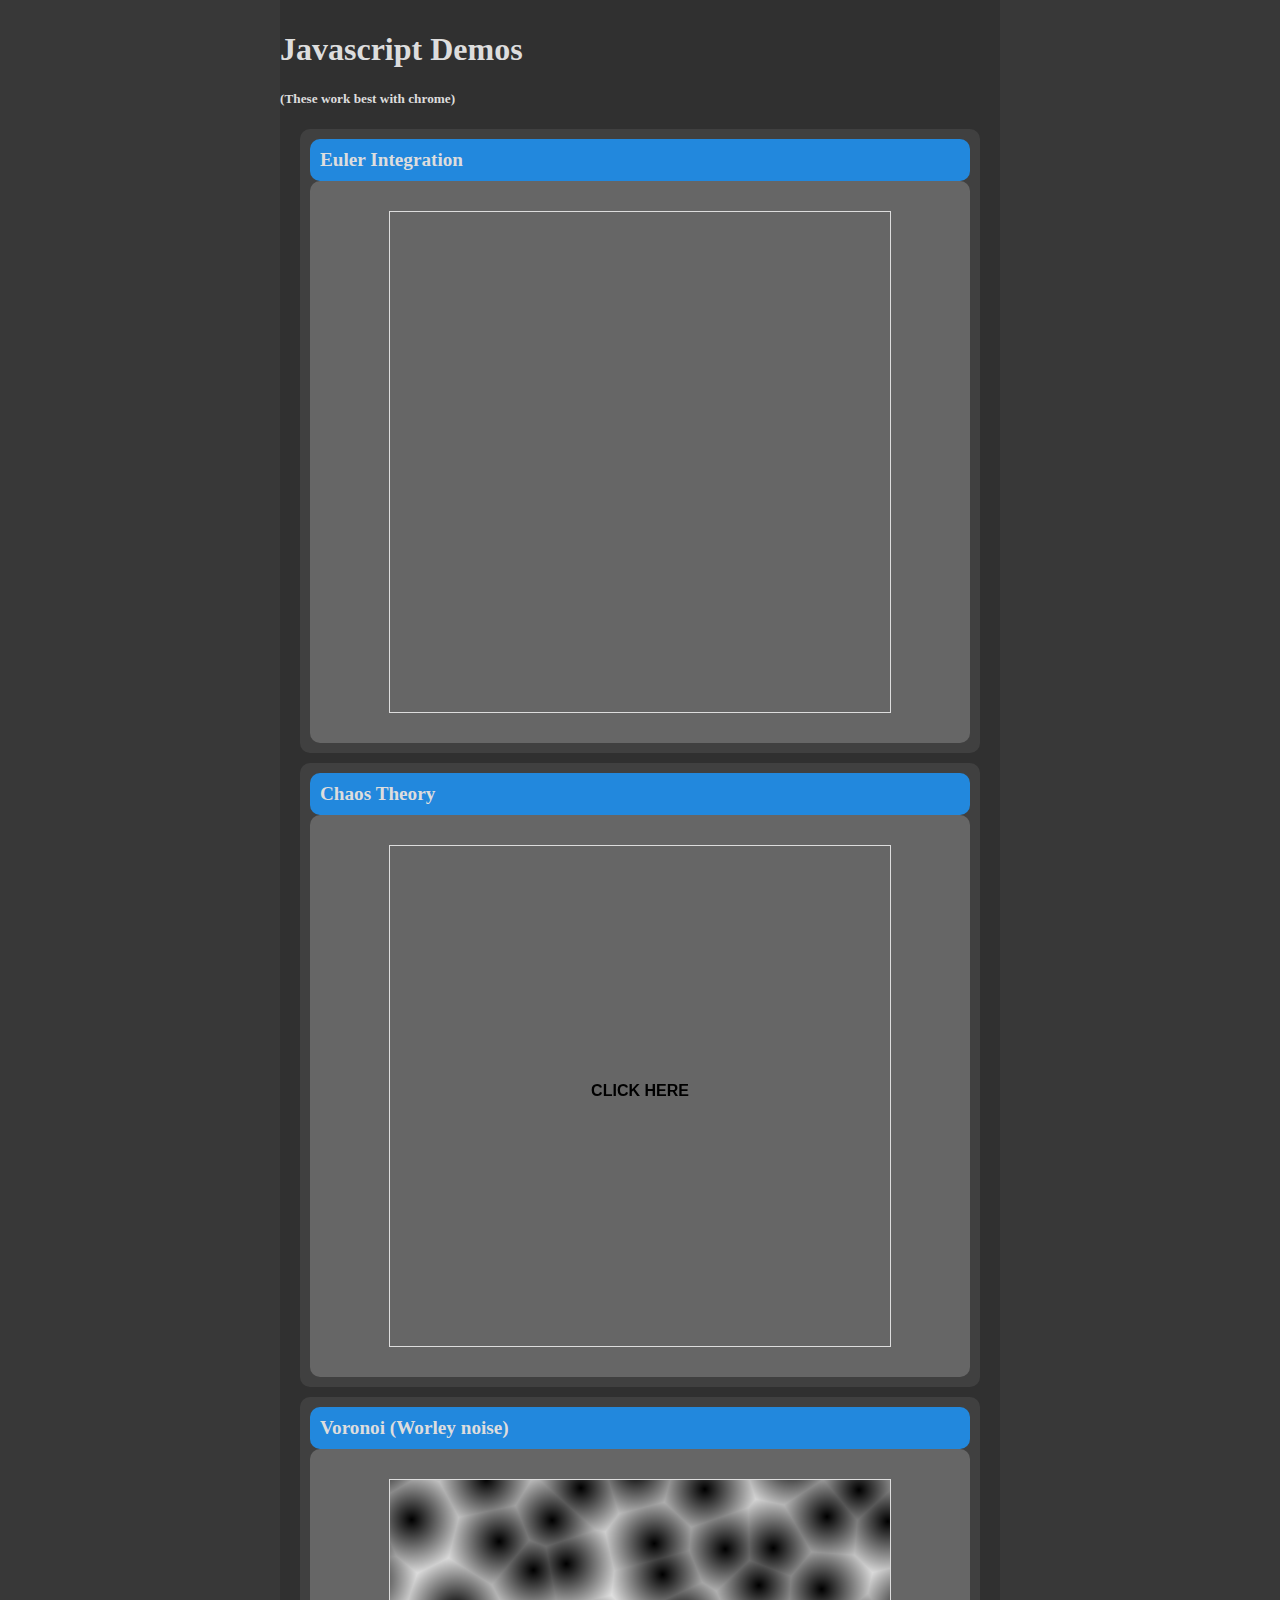
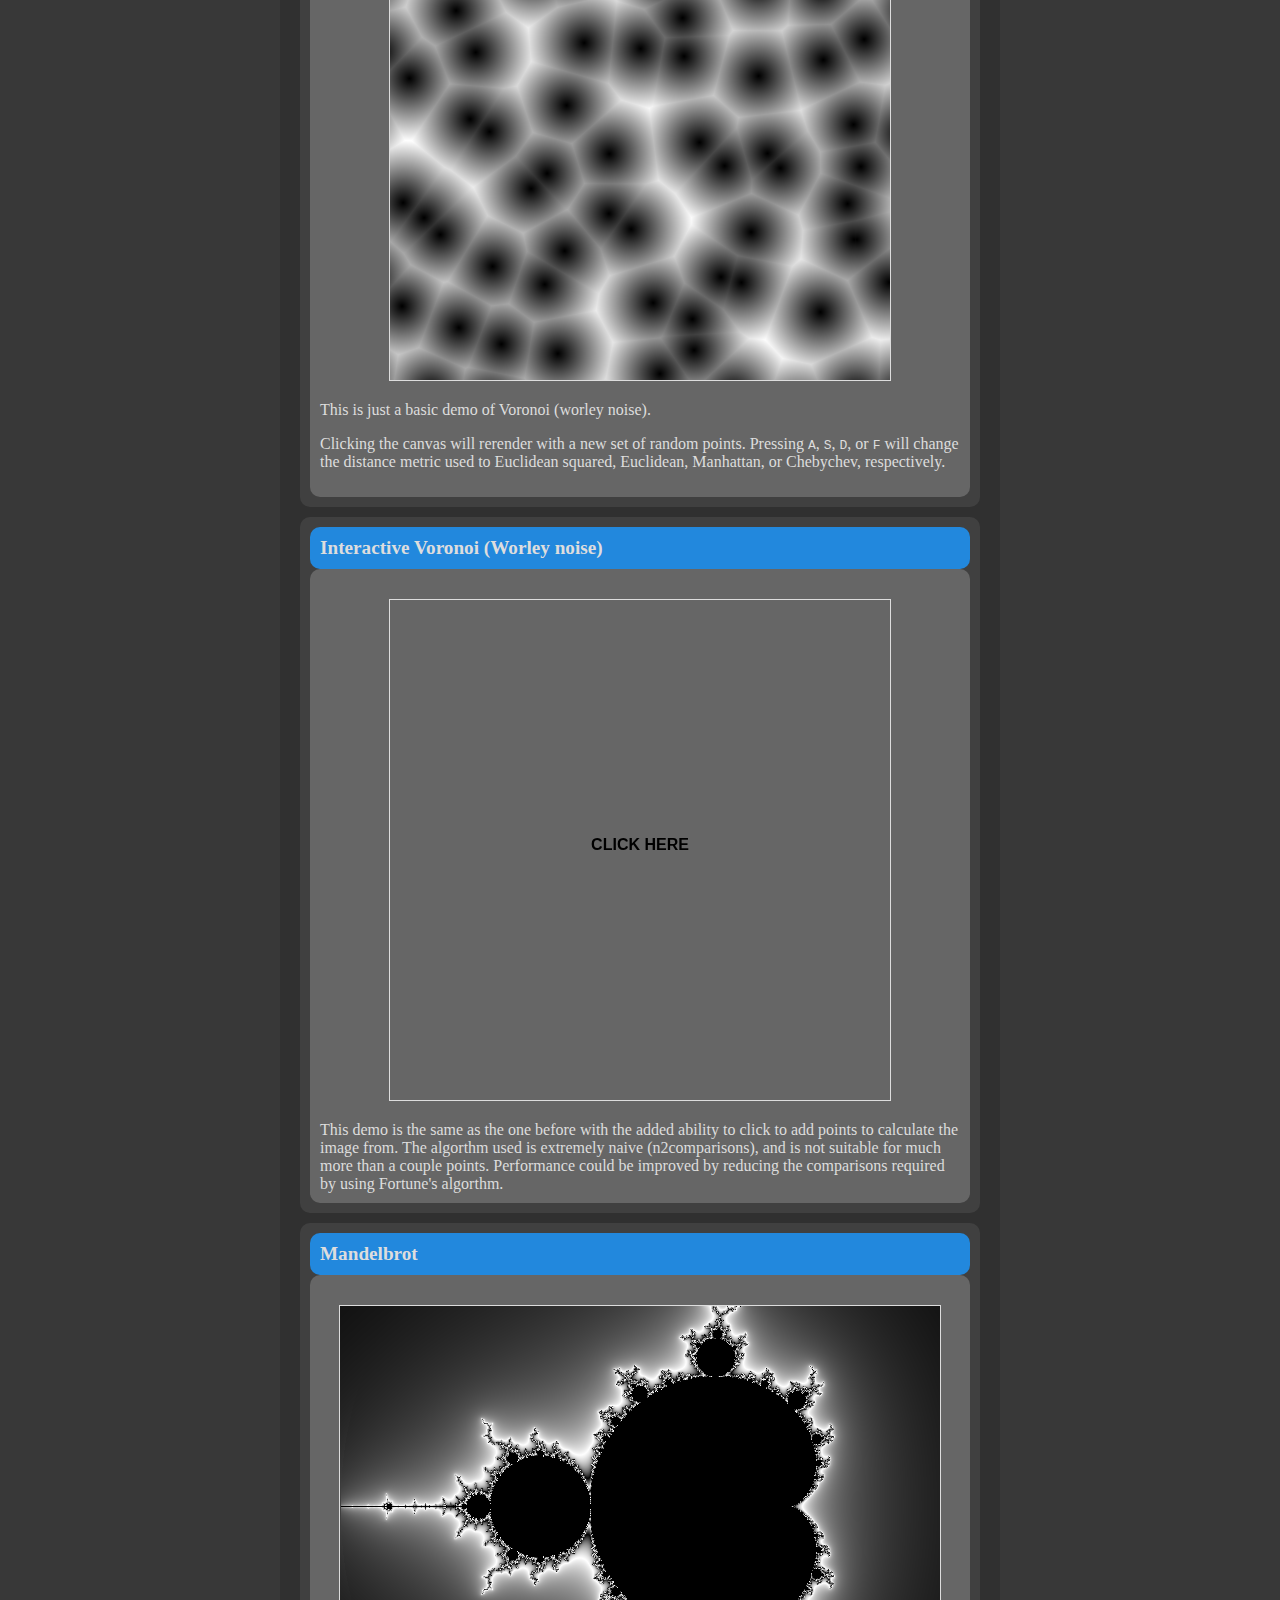
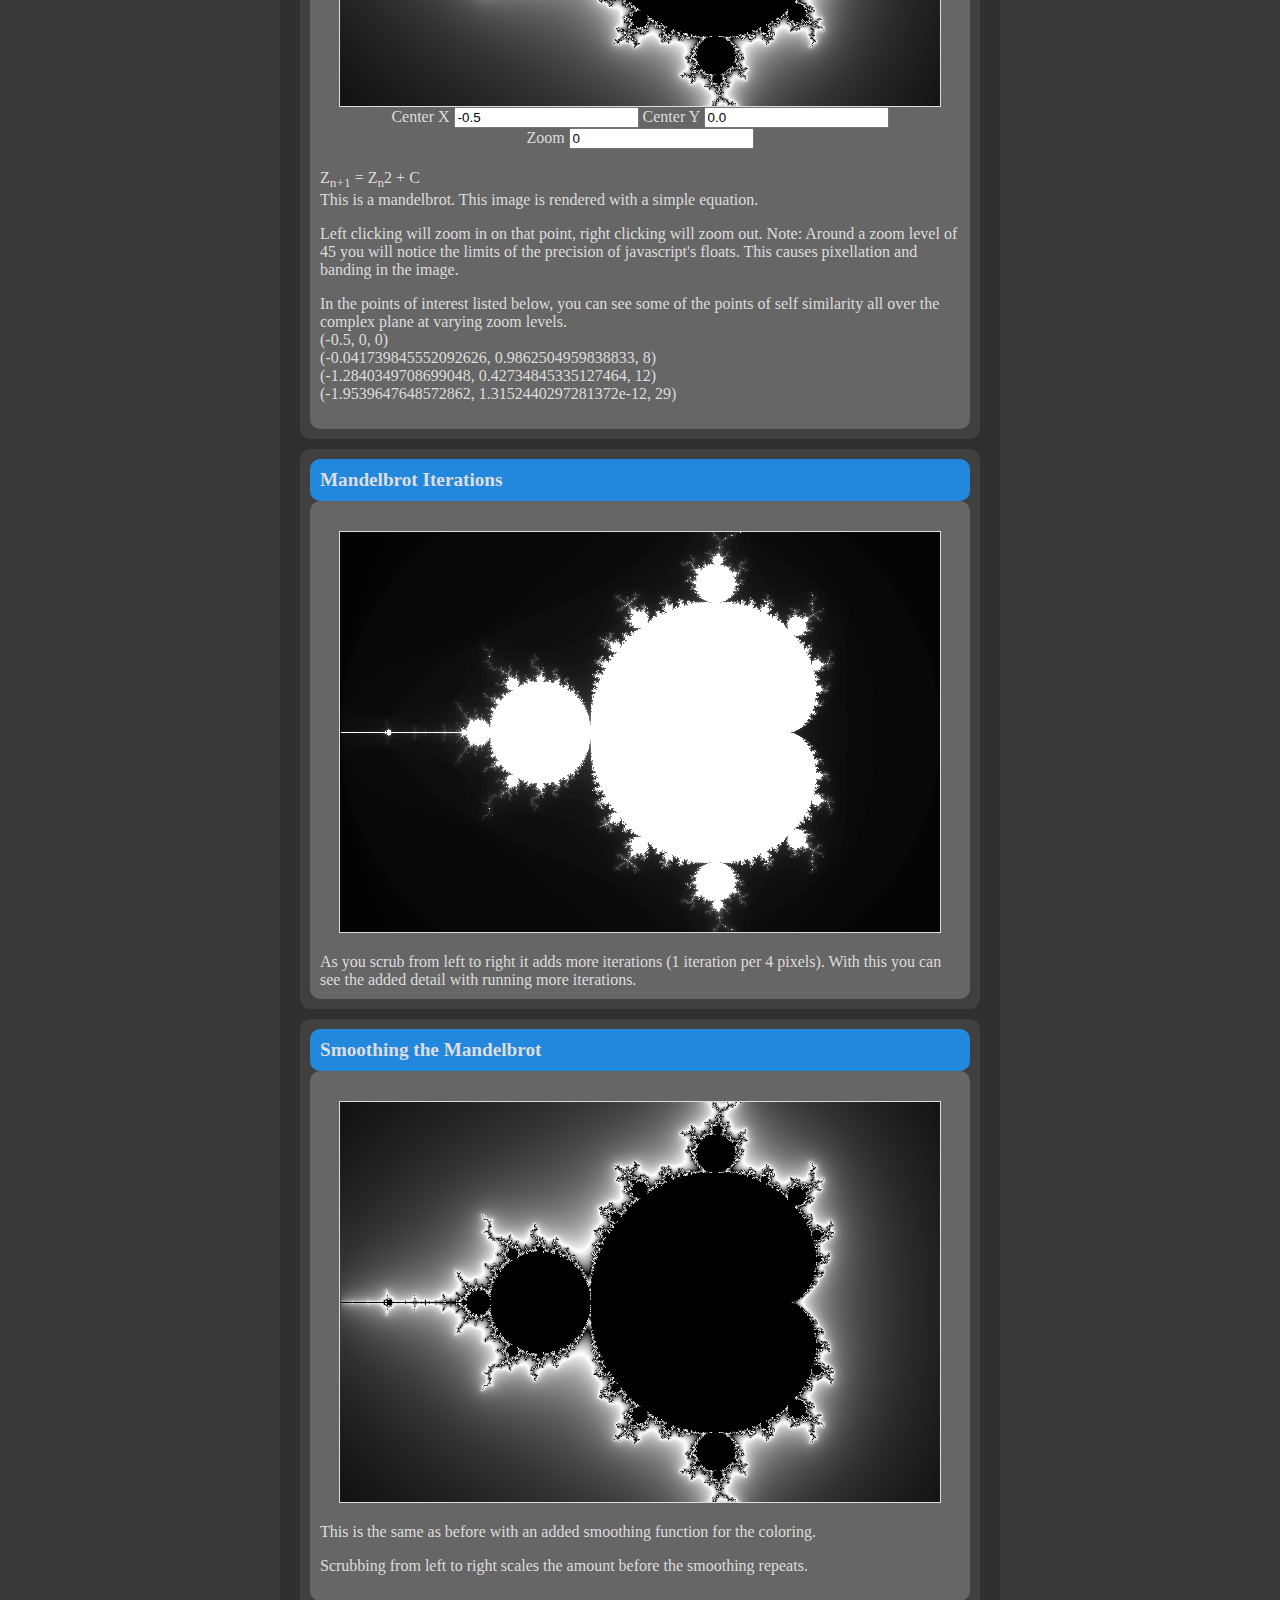
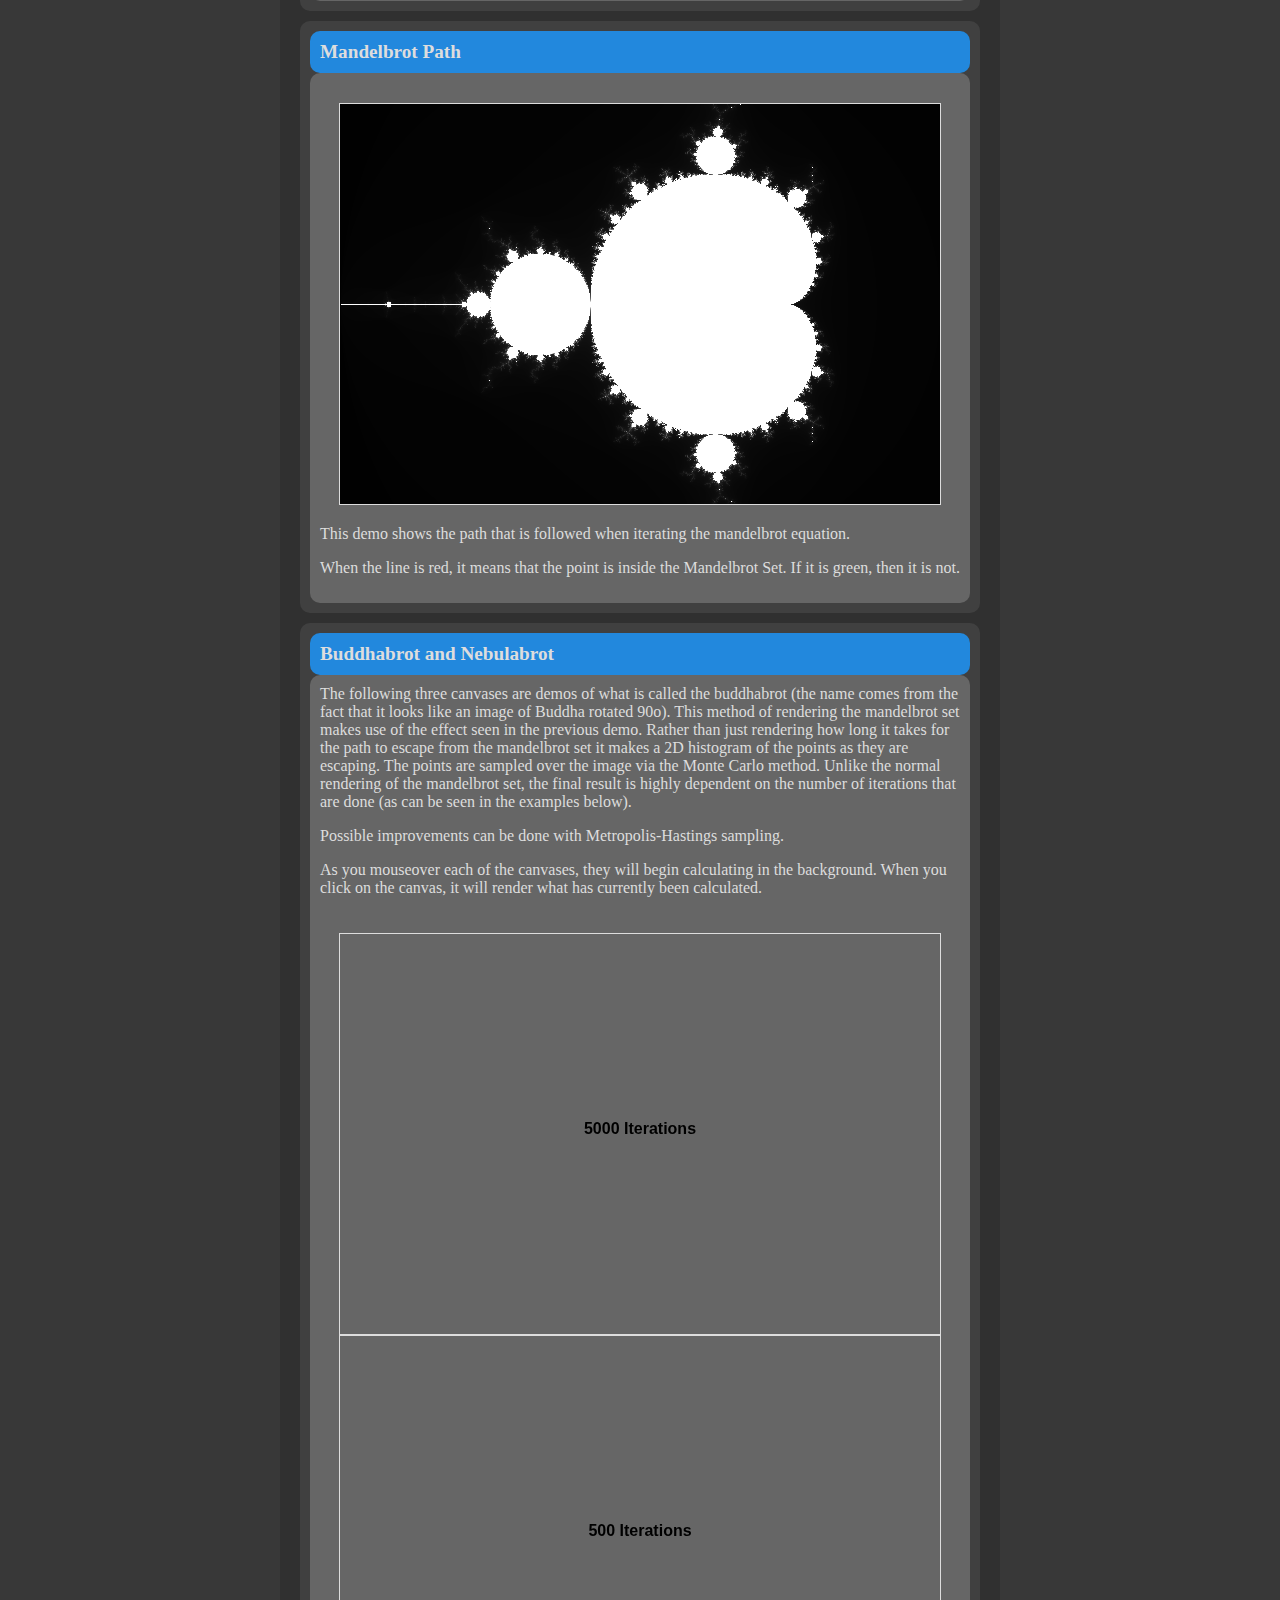
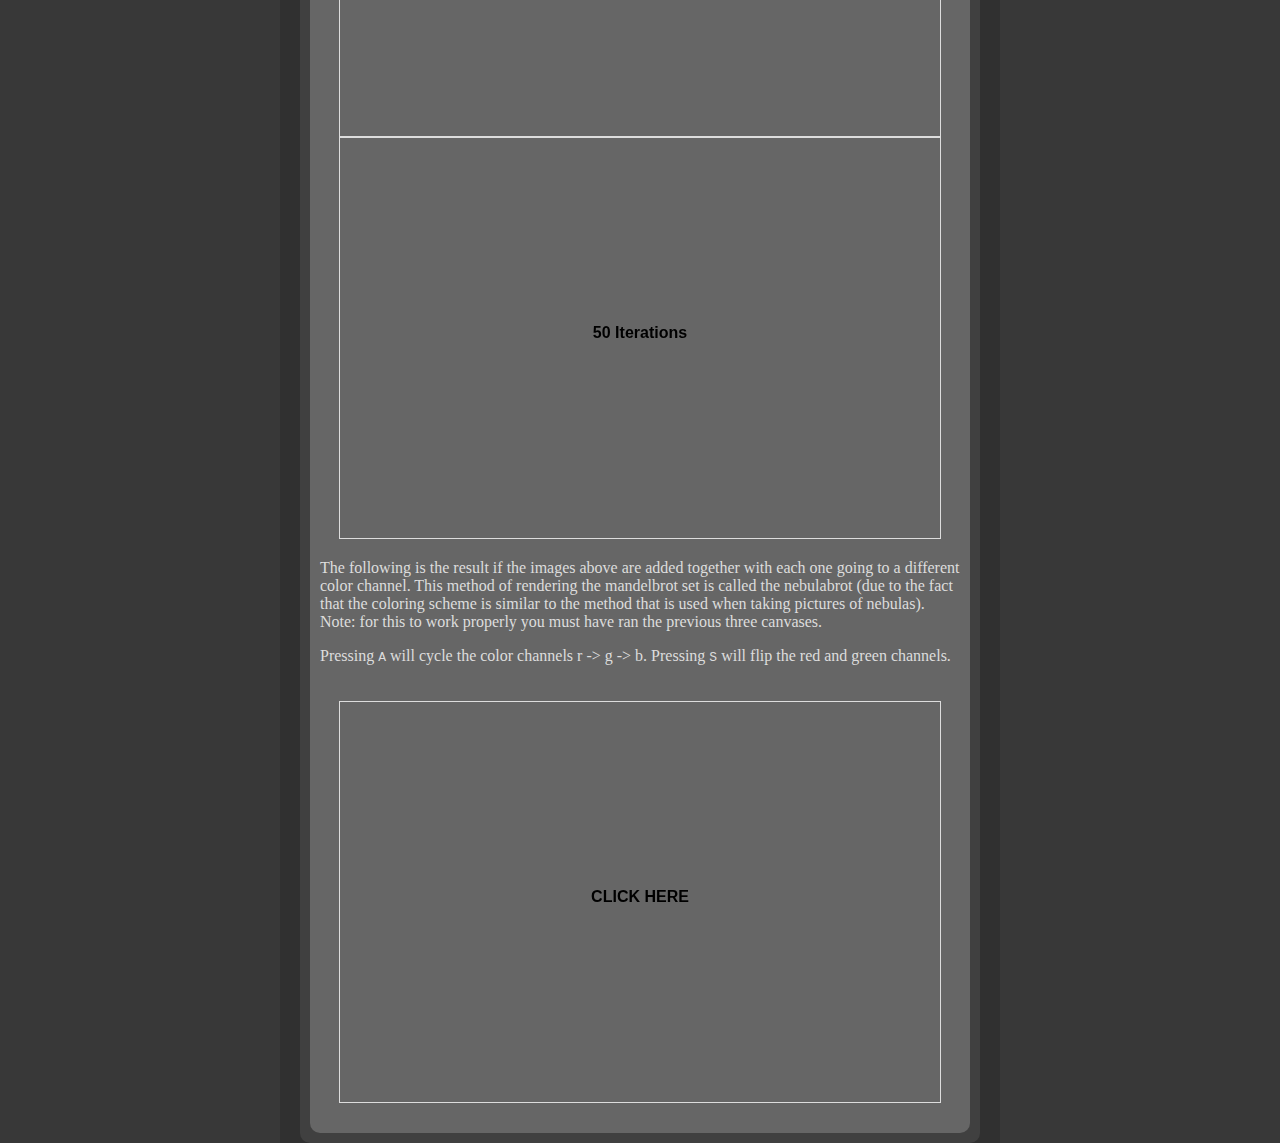
==== index.html @ dbcf8ce2 "Add Euler integration demo" ====
<html>
    <head>
        <meta charset="UTF-8">
        <title>Canvas Stuff</title>
        <link rel="stylesheet" href="base.css" />

        <script type="text/javascript" src="jquery-1.7.1.min.js"></script>
        <script type="text/javascript" src="page.js"></script>
        <script type="text/javascript" src="utils.js"></script>
        <script type="text/javascript" src="physics.js"></script>
        <script type="text/javascript" src="fractal.js"></script>
        <script type="text/javascript" src="voronoi.js"></script>
        <script type="text/javascript" src="mandelbrot.js"></script>
    </head>

    <body>
        <div class="container">
            <div class="container2">
                <h1>Javascript Demos</h1>
                <h5>(These work best with chrome)</h5>

                <div class="content">
                    <div class="title">Euler Integration</div>
                    <div class="text">
                        <div class="canvas-container">
                            <canvas id="euler" width="500" height="500" tabindex="1"></canvas>
                        </div>
                    </div>
                </div>

                <div class="content">
                    <div class="title">Chaos Theory</div>
                    <div class="text">
                        <div class="canvas-container">
                            <canvas id="chaostheory" width="500" height="500" tabindex="1"></canvas>
                        </div>
                    </div>
                </div>

                <div class="content">
                    <div class="title">Voronoi (Worley noise)</div>
                    <div class="text">
                        <div class="canvas-container">
                            <canvas id="voronoi" width="500" height="500" tabindex="1"></canvas>
                        </div>
                        This is just a basic demo of Voronoi (worley noise).
                        <p>
                        Clicking the canvas will rerender with a new set of random points. Pressing <code>A</code>, <code>S</code>, <code>D</code>, or <code>F</code> will change the distance metric used to Euclidean squared, Euclidean, Manhattan, or Chebychev, respectively.
                    </div>
                </div>

                <div class="content">
                    <div class="title">Interactive Voronoi (Worley noise)</div>
                    <div class="text">
                        <div class="canvas-container">
                            <canvas id="voronoipoints" width="500" height="500"></canvas>
                        </div>
                        This demo is the same as the one before with the added ability to click to add points to calculate the image from. The algorthm used is extremely naive (n<super>2</super>comparisons), and is not suitable for much more than a couple points. Performance could be improved by reducing the comparisons required by using Fortune's algorthm.
                    </div>
                </div>

                <div class="content">
                    <div class="title">Mandelbrot</div>
                    <div class="text">
                        <div class="canvas-container">
                            <canvas id="mandelbrot" width="600" height="400"></canvas>
                            <label for="centerx">Center X</label>
                            <input type="text" id="centerx" value="-0.5" />
                            <label for="centery">Center Y</label>
                            <input type="text" id="centery" value="0.0" />
                            <br>
                            <label for="zoom">Zoom</label>
                            <input type="text" id="zoom" value="0"/>
                        </div>
                        Z<sub>n+1</sub> = Z<sub>n</sub><super>2</super> + C<br>
                        This is a mandelbrot. This image is rendered with a simple equation.
                        <p>
                        Left clicking will zoom in on that point, right clicking will zoom out. Note: Around a zoom level of 45 you will notice the limits of the precision of javascript's floats. This causes pixellation and banding in the image.
                        <p>
                        In the points of interest listed below, you can see some of the points of self similarity all over the complex plane at varying zoom levels.<br>
                        <coord>(-0.5, 0, 0)</coord><br>
                        <coord>(-0.041739845552092626, 0.9862504959838833, 8)</coord><br>
                        <coord>(-1.2840349708699048, 0.42734845335127464, 12)</coord><br>
                        <coord>(-1.9539647648572862, 1.3152440297281372e-12, 29)</coord><br>
                    </div>
                </div>

                <div class="content">
                    <div class="title">Mandelbrot Iterations</div>
                    <div class="text">
                        <div class="canvas-container">
                            <canvas id="mandelbrotiteration" width="600" height="400"></canvas>
                        </div>
                        As you scrub from left to right it adds more iterations (1 iteration per 4 pixels). With this you can see the added detail with running more iterations.
                    </div>
                </div>

                <div class="content">
                    <div class="title">Smoothing the Mandelbrot</div>
                    <div class="text">
                        <div class="canvas-container">
                            <canvas id="mandelbrotsmooth" width="600" height="400"></canvas>
                        </div>
                        This is the same as before with an added smoothing function for the coloring.
                        <p>
                        Scrubbing from left to right scales the amount before the smoothing repeats.
                    </div>
                </div>

                <div class="content">
                    <div class="title">Mandelbrot Path</div>
                    <div class="text">
                        <div class="canvas-container">
                            <canvas id="mandelbrotpath" width="600" height="400"></canvas>
                        </div>
                        This demo shows the path that is followed when iterating the mandelbrot equation.
                        <p>
                        When the line is red, it means that the point is inside the Mandelbrot Set. If it is green, then it is not.
                    </div>
                </div>

                <div class="content">
                    <div class="title">Buddhabrot and Nebulabrot</div>
                    <div class="text">
                        The following three canvases are demos of what is called the buddhabrot (the name comes from the fact that it looks like an image of Buddha rotated 90<super>o</super>). This method of rendering the mandelbrot set makes use of the effect seen in the previous demo. Rather than just rendering how long it takes for the path to escape from the mandelbrot set it makes a 2D histogram of the points as they are escaping. The points are sampled over the image via the Monte Carlo method. Unlike the normal rendering of the mandelbrot set, the final result is highly dependent on the number of iterations that are done (as can be seen in the examples below).
                        <p>
                        Possible improvements can be done with Metropolis-Hastings sampling.
                        <p>
                        As you mouseover each of the canvases, they will begin calculating in the background. When you click on the canvas, it will render what has currently been calculated.
                        <div class="canvas-container">
                            <canvas id="buddhabrot_red" width="600" height="400"></canvas>
                            <canvas id="buddhabrot_green" width="600" height="400"></canvas>
                            <canvas id="buddhabrot_blue" width="600" height="400"></canvas>
                        </div>
                        The following is the result if the images above are added together with each one going to a different color channel. This method of rendering the mandelbrot set is called the nebulabrot (due to the fact that the coloring scheme is similar to the method that is used when taking pictures of nebulas). Note: for this to work properly you must have ran the previous three canvases.
                        <p>
                        Pressing <code>A</code> will cycle the color channels r -> g -> b.
                        Pressing <code>S</code> will flip the red and green channels.
                        <div class="canvas-container">
                            <canvas id="nebulabrot" width="600" height="400" tabindex="2"></canvas>
                        </div>
                    </div>
                </div>

            </div>
        </div>

    </body>
</html>
---- base.css ----
html {
    height: 100%;
}

body {
    background-color: #383838;
    margin: 0;
    padding: 0;
    height: 100%;
}

.canvas-container {
    text-align: center;
    padding-top: 20px;
    padding-bottom: 20px;
}

canvas {
    display: inline;
    margin-right: auto;
    margin-left: auto;
    border-style:solid;
    border-width:1px;
}

.container {
    background-color: #303030;
    color: #DDDDDD;
    margin-right: auto;
    margin-left: auto;
    width: 720px;
    /*height: 100%;*/
}

.container2 {
    margin-right: auto;
    margin-left: auto;
    width: 720px;
    padding: 10px 0px 0px 0px;
}

.content {
    background-color: #404040;
    color: #DDDDDD;
    margin: 0px 20px 10px 20px;
    padding: 10px 10px 10px 10px;

    -moz-border-radius: 10px;
    border-radius: 10px;
}
.content:hover{
    background-color: #505050;
}

.text {
    background-color: #666;
    color: #DDDDDD;
    padding: 10px 10px 10px 10px;

    -moz-border-radius: 10px;
    border-radius: 10px;
}

.title {
    background-color: #2288DD;
    color: #DDDDDD;
    padding: 10px 10px 10px 10px;
    font-weight: bold;
    font-size: 120%;

    -moz-border-radius: 10px;
    border-radius: 10px;
}
a {
    text-decoration:  none;
}
a:visited {
    color: #00AAAA;

}
a:hover {
    color: #00FFFF;
}

.shadow {
    box-shadow: 3px 3px 4px #000;
}
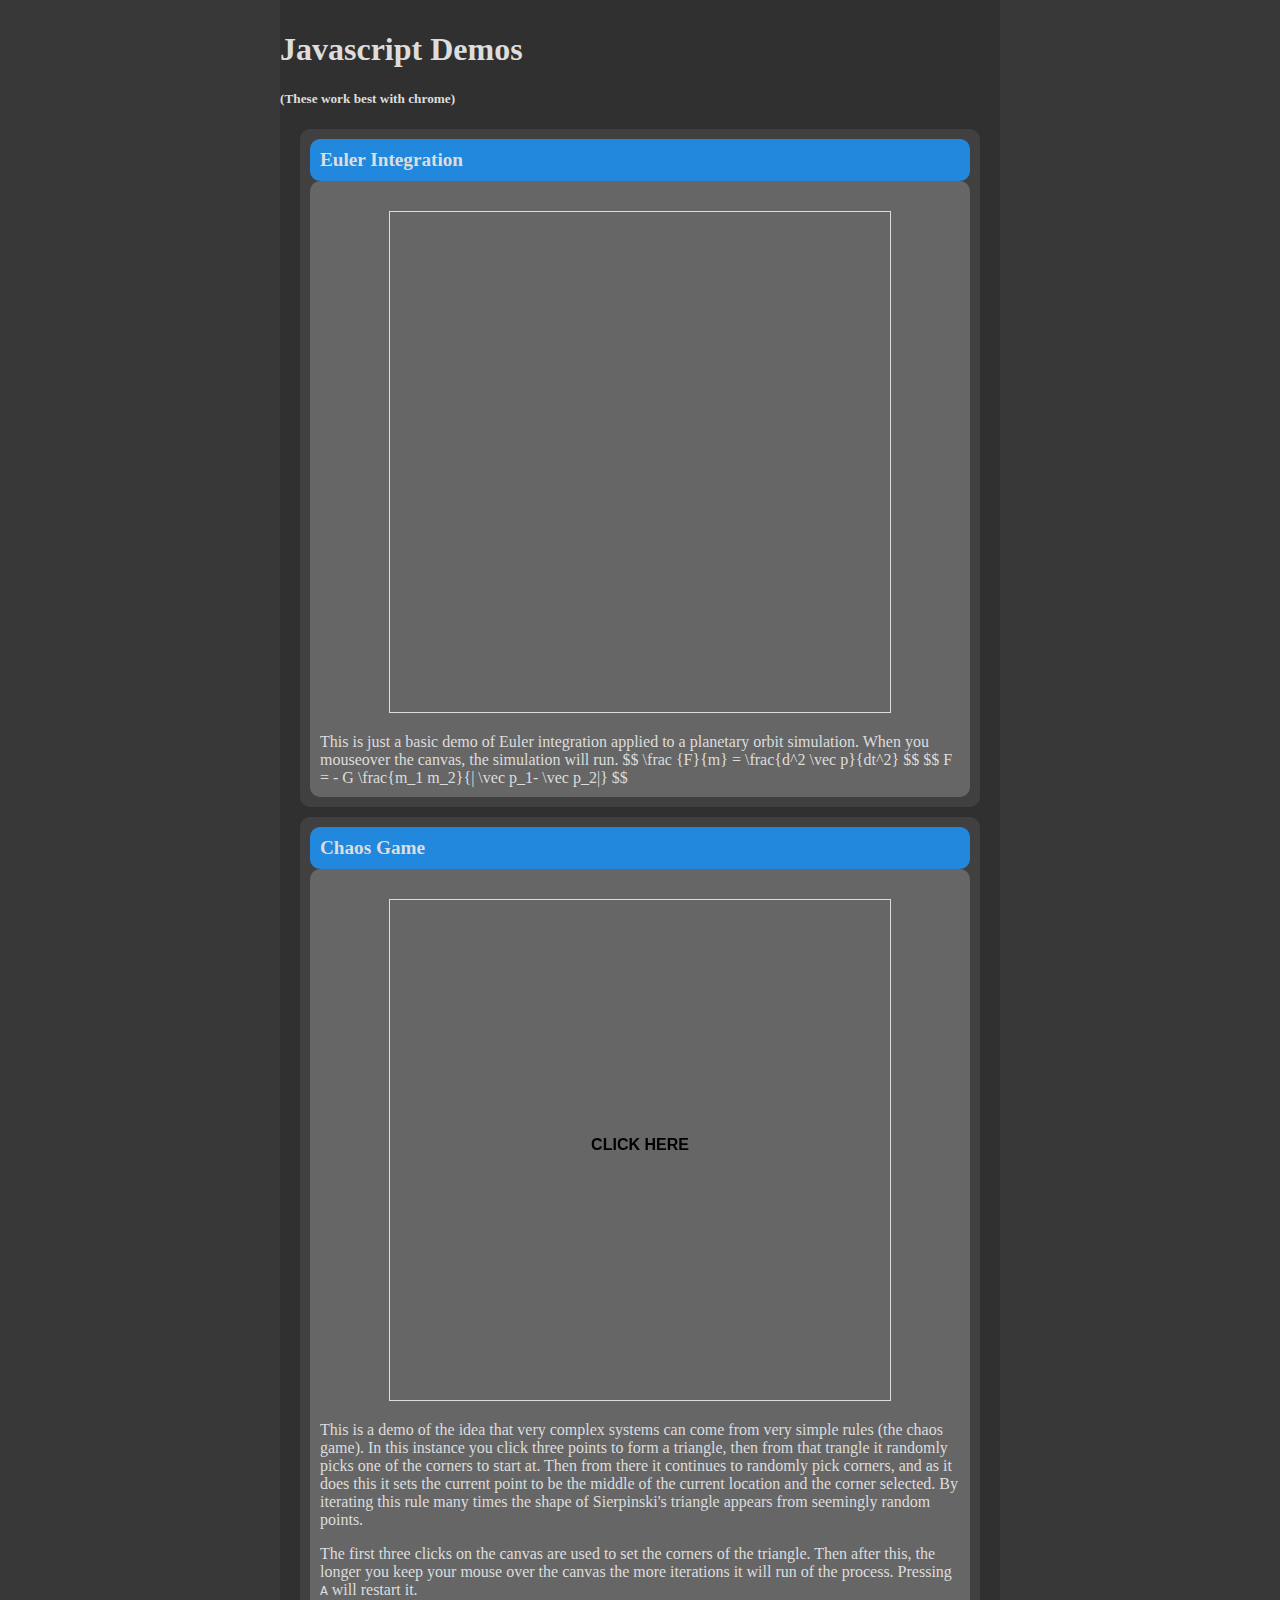
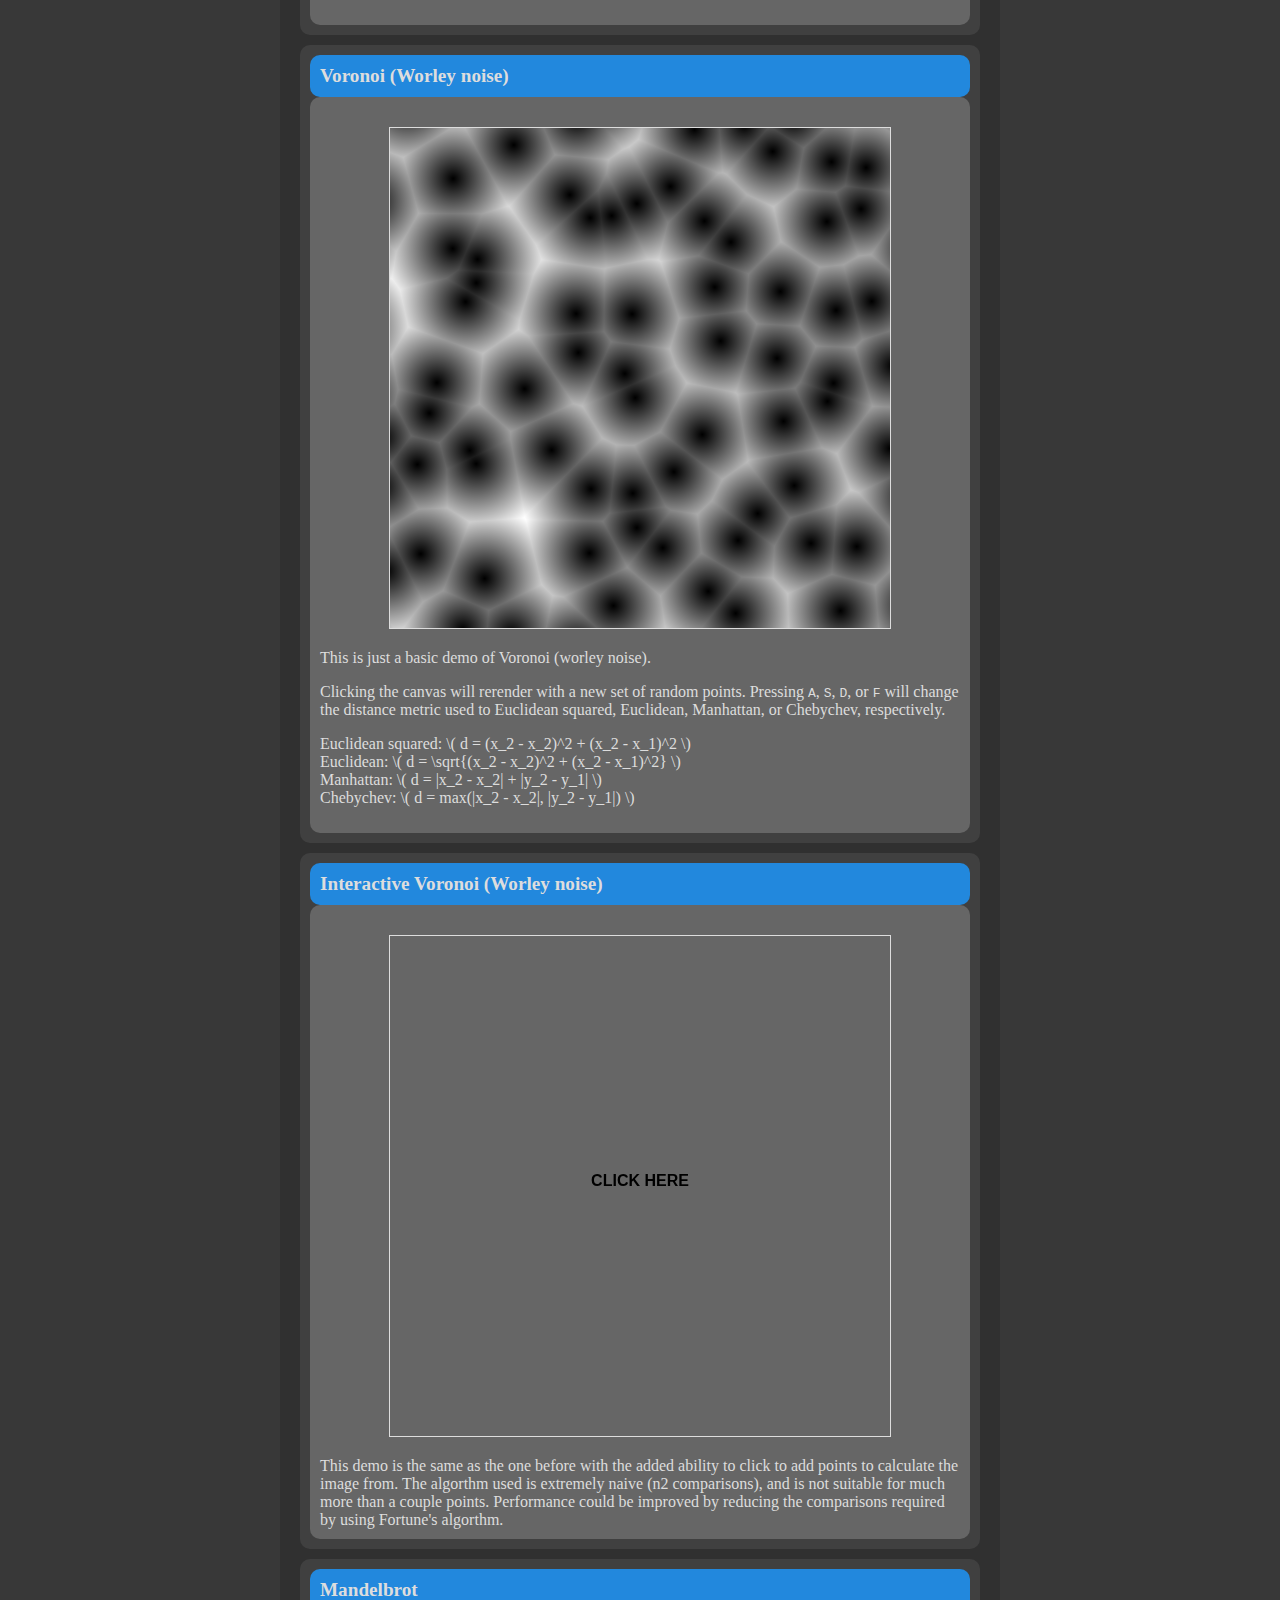
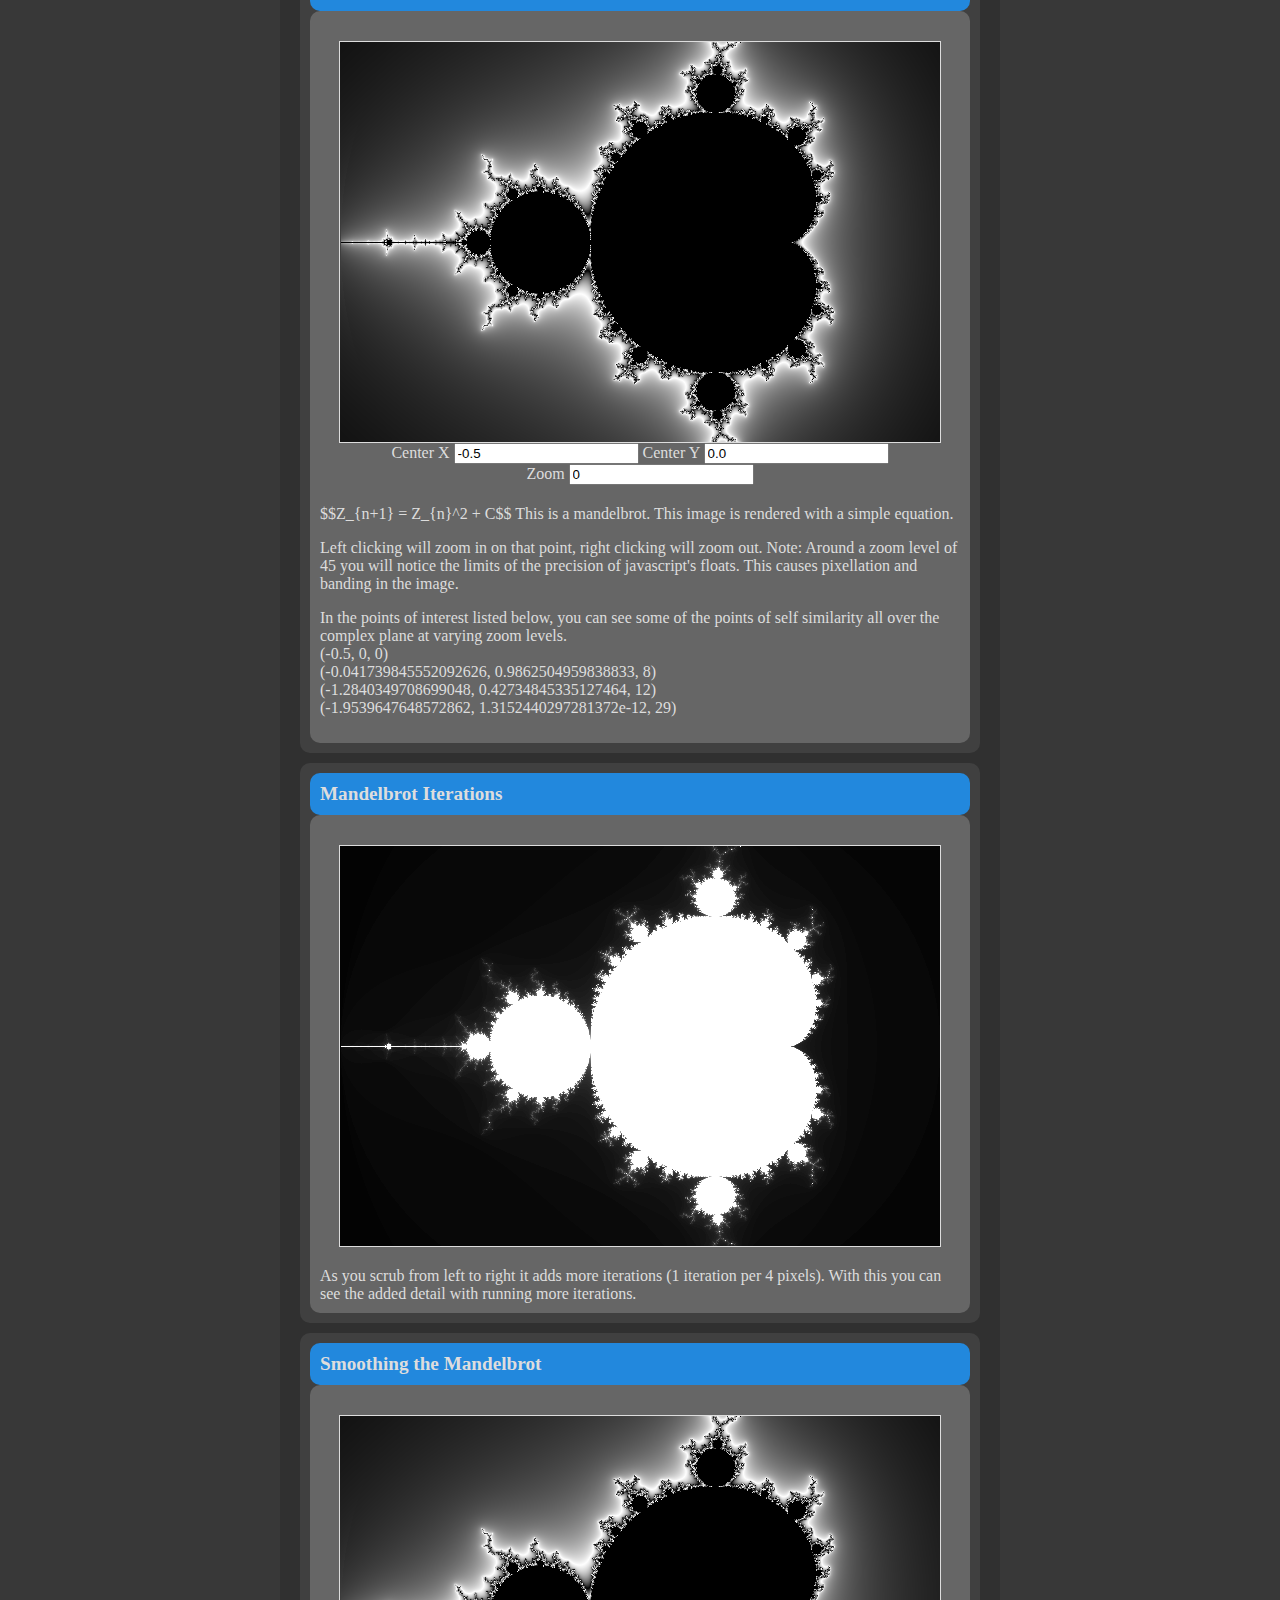
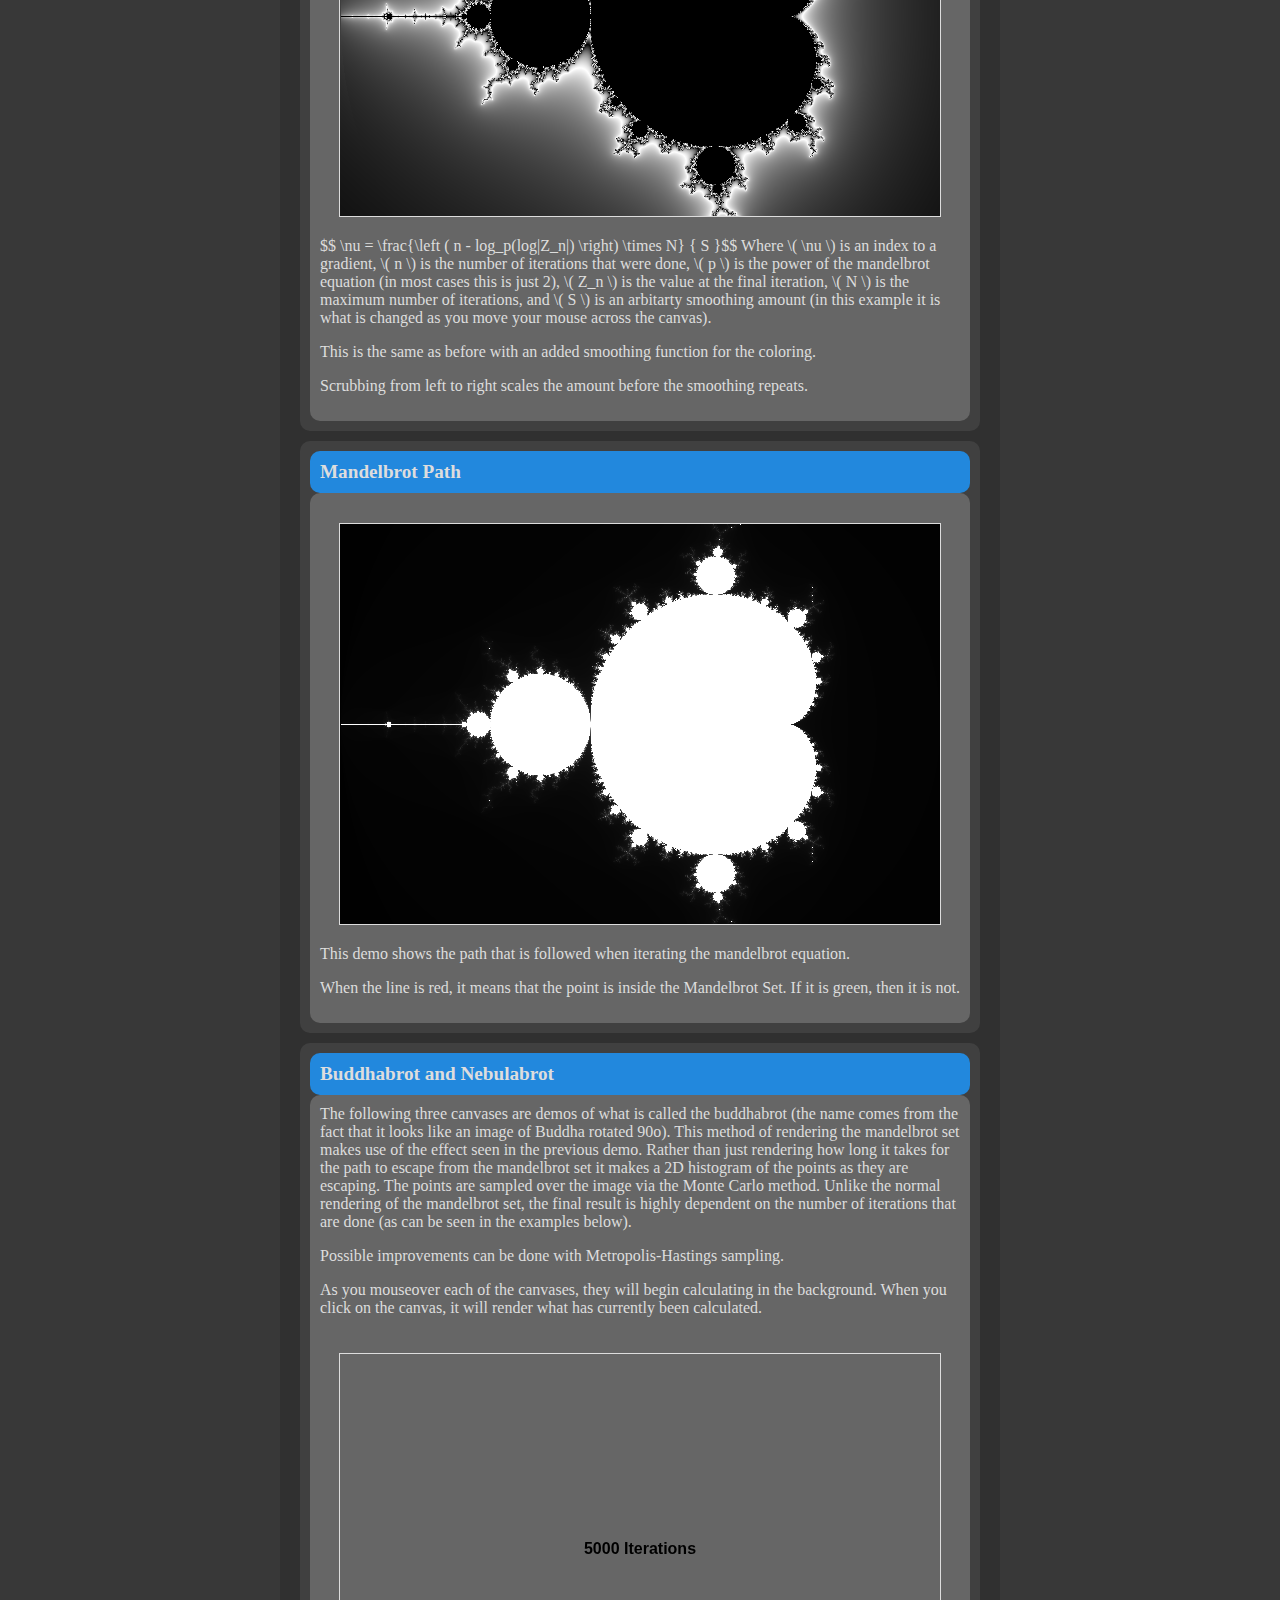
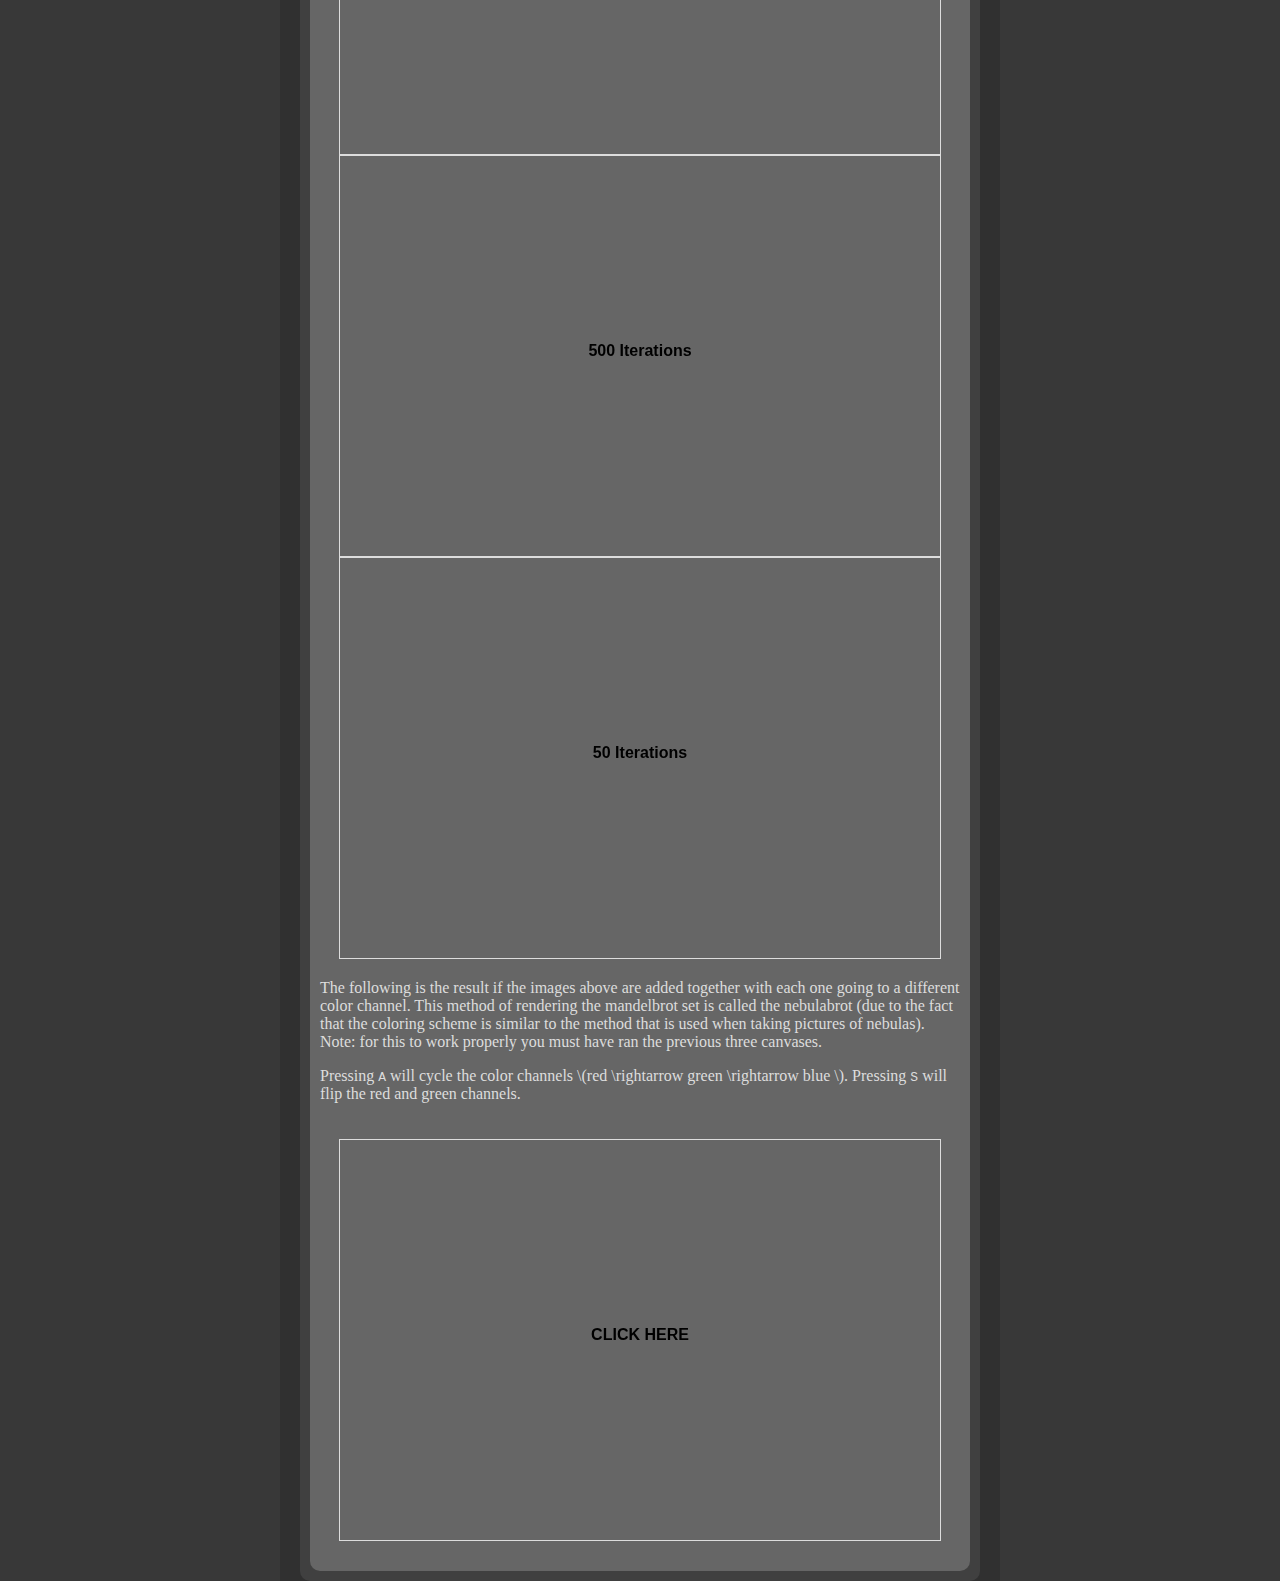
==== commit b7babfbb: "Add MathJax rendering" ====
--- a/index.html
+++ b/index.html
@@ -5,6 +5,8 @@
         <link rel="stylesheet" href="base.css" />
 
         <script type="text/javascript" src="jquery-1.7.1.min.js"></script>
+
+        <script type="text/javascript" src="http://cdn.mathjax.org/mathjax/latest/MathJax.js?config=TeX-AMS-MML_HTMLorMML"></script>
         <script type="text/javascript" src="page.js"></script>
         <script type="text/javascript" src="utils.js"></script>
         <script type="text/javascript" src="physics.js"></script>
@@ -25,15 +27,21 @@
                         <div class="canvas-container">
                             <canvas id="euler" width="500" height="500" tabindex="1"></canvas>
                         </div>
+                        This is just a basic demo of Euler integration applied to a planetary orbit simulation. When you mouseover the canvas, the simulation will run.
+                        $$ \frac {F}{m} = \frac{d^2 \vec p}{dt^2} $$
+                        $$ F = - G \frac{m_1 m_2}{| \vec p_1- \vec p_2|} $$
                     </div>
                 </div>
 
                 <div class="content">
-                    <div class="title">Chaos Theory</div>
+                    <div class="title">Chaos Game</div>
                     <div class="text">
                         <div class="canvas-container">
-                            <canvas id="chaostheory" width="500" height="500" tabindex="1"></canvas>
+                            <canvas id="chaosgame" width="500" height="500" tabindex="1"></canvas>
                         </div>
+                        This is a demo of the idea that very complex systems can come from very simple rules (the chaos game). In this instance you click three points to form a triangle, then from that trangle it randomly picks one of the corners to start at. Then from there it continues to randomly pick corners, and as it does this it sets the current point to be the middle of the current location and the corner selected. By iterating this rule many times the shape of Sierpinski's triangle appears from seemingly random points.
+                        <p>
+                        The first three clicks on the canvas are used to set the corners of the triangle. Then after this, the longer you keep your mouse over the canvas the more iterations it will run of the process. Pressing <code>A</code> will restart it.
                     </div>
                 </div>
 
@@ -46,6 +54,14 @@
                         This is just a basic demo of Voronoi (worley noise).
                         <p>
                         Clicking the canvas will rerender with a new set of random points. Pressing <code>A</code>, <code>S</code>, <code>D</code>, or <code>F</code> will change the distance metric used to Euclidean squared, Euclidean, Manhattan, or Chebychev, respectively.
+                        <p>
+                        Euclidean squared: \( d = (x_2 - x_2)^2 + (x_2 - x_1)^2 \)
+                        <br>
+                        Euclidean: \( d = \sqrt{(x_2 - x_2)^2 + (x_2 - x_1)^2} \)
+                        <br>
+                        Manhattan: \( d = |x_2 - x_2| + |y_2 - y_1| \)
+                        <br>
+                        Chebychev: \( d = max(|x_2 - x_2|, |y_2 - y_1|) \)
                     </div>
                 </div>
 
@@ -55,7 +71,7 @@
                         <div class="canvas-container">
                             <canvas id="voronoipoints" width="500" height="500"></canvas>
                         </div>
-                        This demo is the same as the one before with the added ability to click to add points to calculate the image from. The algorthm used is extremely naive (n<super>2</super>comparisons), and is not suitable for much more than a couple points. Performance could be improved by reducing the comparisons required by using Fortune's algorthm.
+                        This demo is the same as the one before with the added ability to click to add points to calculate the image from. The algorthm used is extremely naive (n<super>2</super> comparisons), and is not suitable for much more than a couple points. Performance could be improved by reducing the comparisons required by using Fortune's algorthm.
                     </div>
                 </div>
 
@@ -72,7 +88,7 @@
                             <label for="zoom">Zoom</label>
                             <input type="text" id="zoom" value="0"/>
                         </div>
-                        Z<sub>n+1</sub> = Z<sub>n</sub><super>2</super> + C<br>
+                        $$Z_{n+1} = Z_{n}^2 + C$$
                         This is a mandelbrot. This image is rendered with a simple equation.
                         <p>
                         Left clicking will zoom in on that point, right clicking will zoom out. Note: Around a zoom level of 45 you will notice the limits of the precision of javascript's floats. This causes pixellation and banding in the image.
@@ -101,6 +117,9 @@
                         <div class="canvas-container">
                             <canvas id="mandelbrotsmooth" width="600" height="400"></canvas>
                         </div>
+                        $$ \nu = \frac{\left ( n - log_p(log|Z_n|) \right) \times N} { S }$$
+                        Where \( \nu \) is an index to a gradient, \( n \) is the number of iterations that were done, \( p \) is the power of the mandelbrot equation (in most cases this is just 2), \( Z_n \) is the value at the final iteration, \( N \) is the maximum number of iterations, and \( S \) is an arbitarty smoothing amount (in this example it is what is changed as you move your mouse across the canvas).
+                        <p>
                         This is the same as before with an added smoothing function for the coloring.
                         <p>
                         Scrubbing from left to right scales the amount before the smoothing repeats.
@@ -134,7 +153,7 @@
                         </div>
                         The following is the result if the images above are added together with each one going to a different color channel. This method of rendering the mandelbrot set is called the nebulabrot (due to the fact that the coloring scheme is similar to the method that is used when taking pictures of nebulas). Note: for this to work properly you must have ran the previous three canvases.
                         <p>
-                        Pressing <code>A</code> will cycle the color channels r -> g -> b.
+                        Pressing <code>A</code> will cycle the color channels \(red \rightarrow green \rightarrow blue \).
                         Pressing <code>S</code> will flip the red and green channels.
                         <div class="canvas-container">
                             <canvas id="nebulabrot" width="600" height="400" tabindex="2"></canvas>
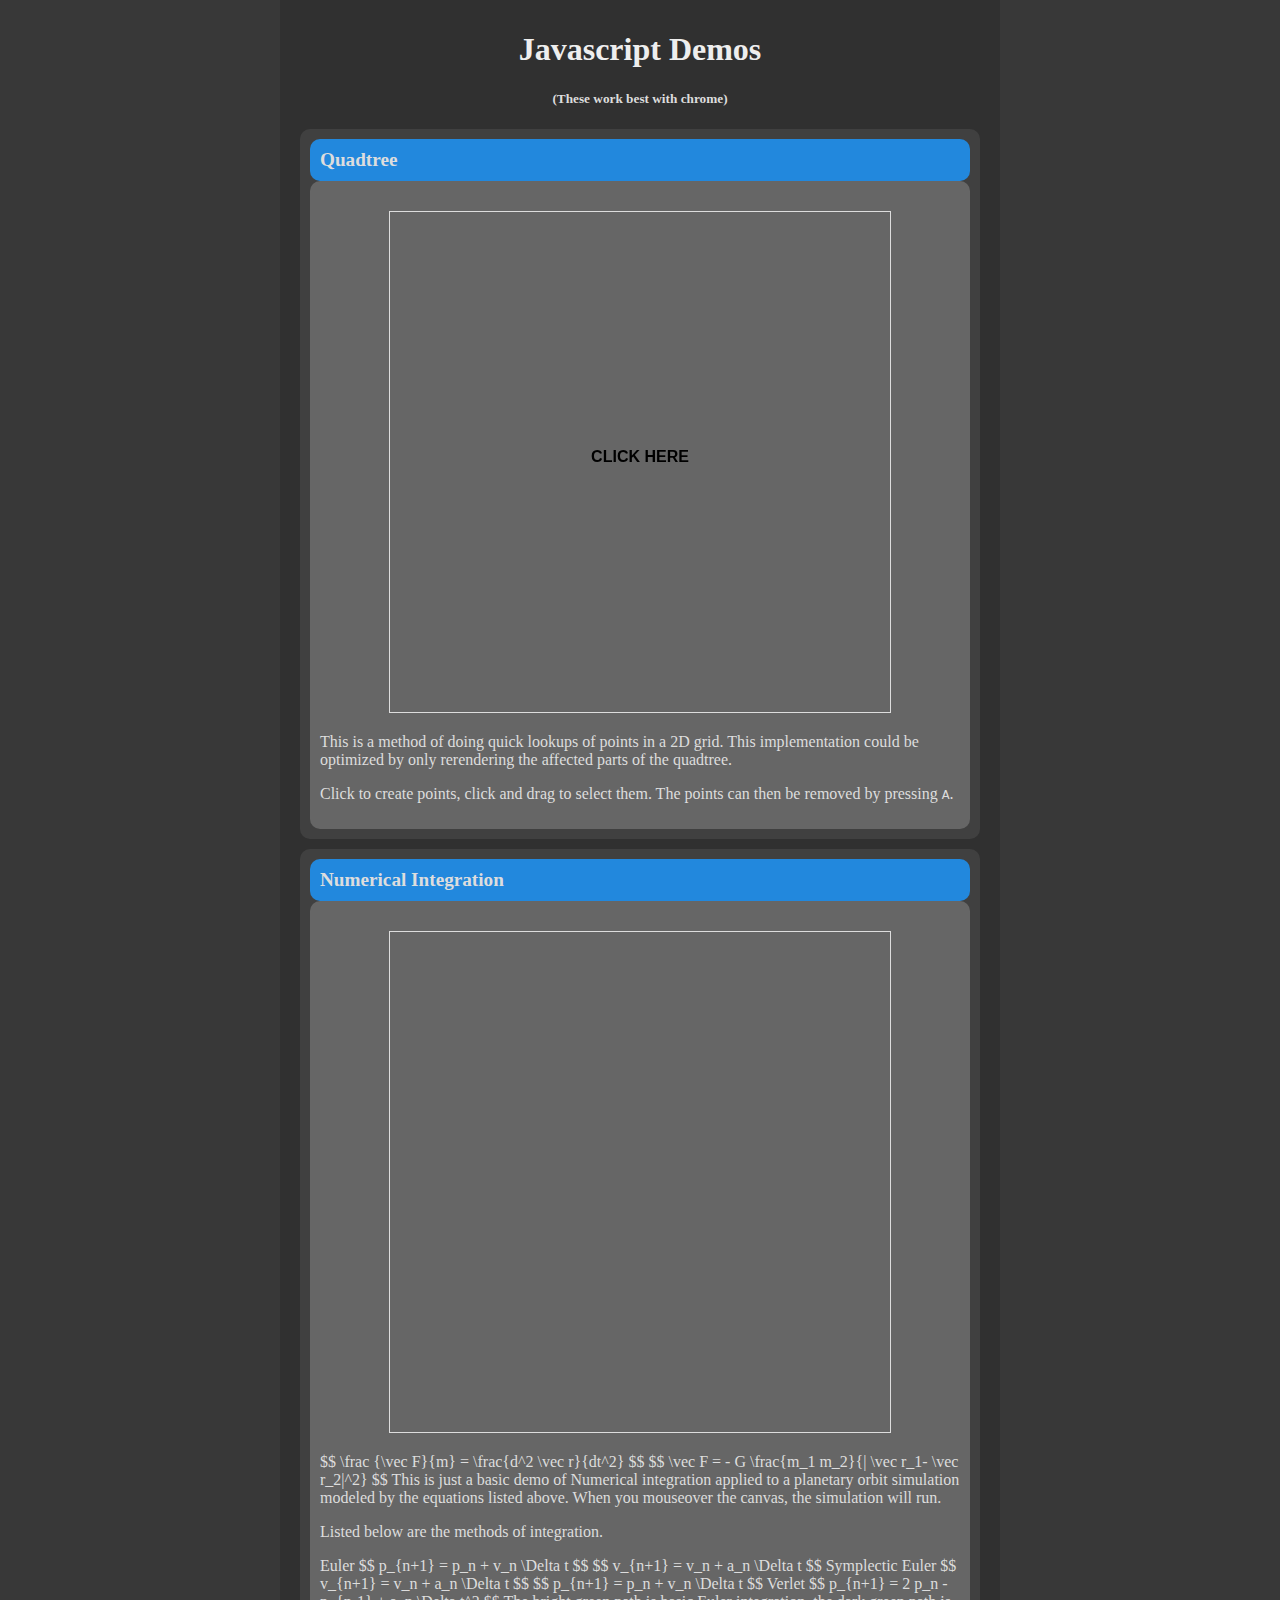
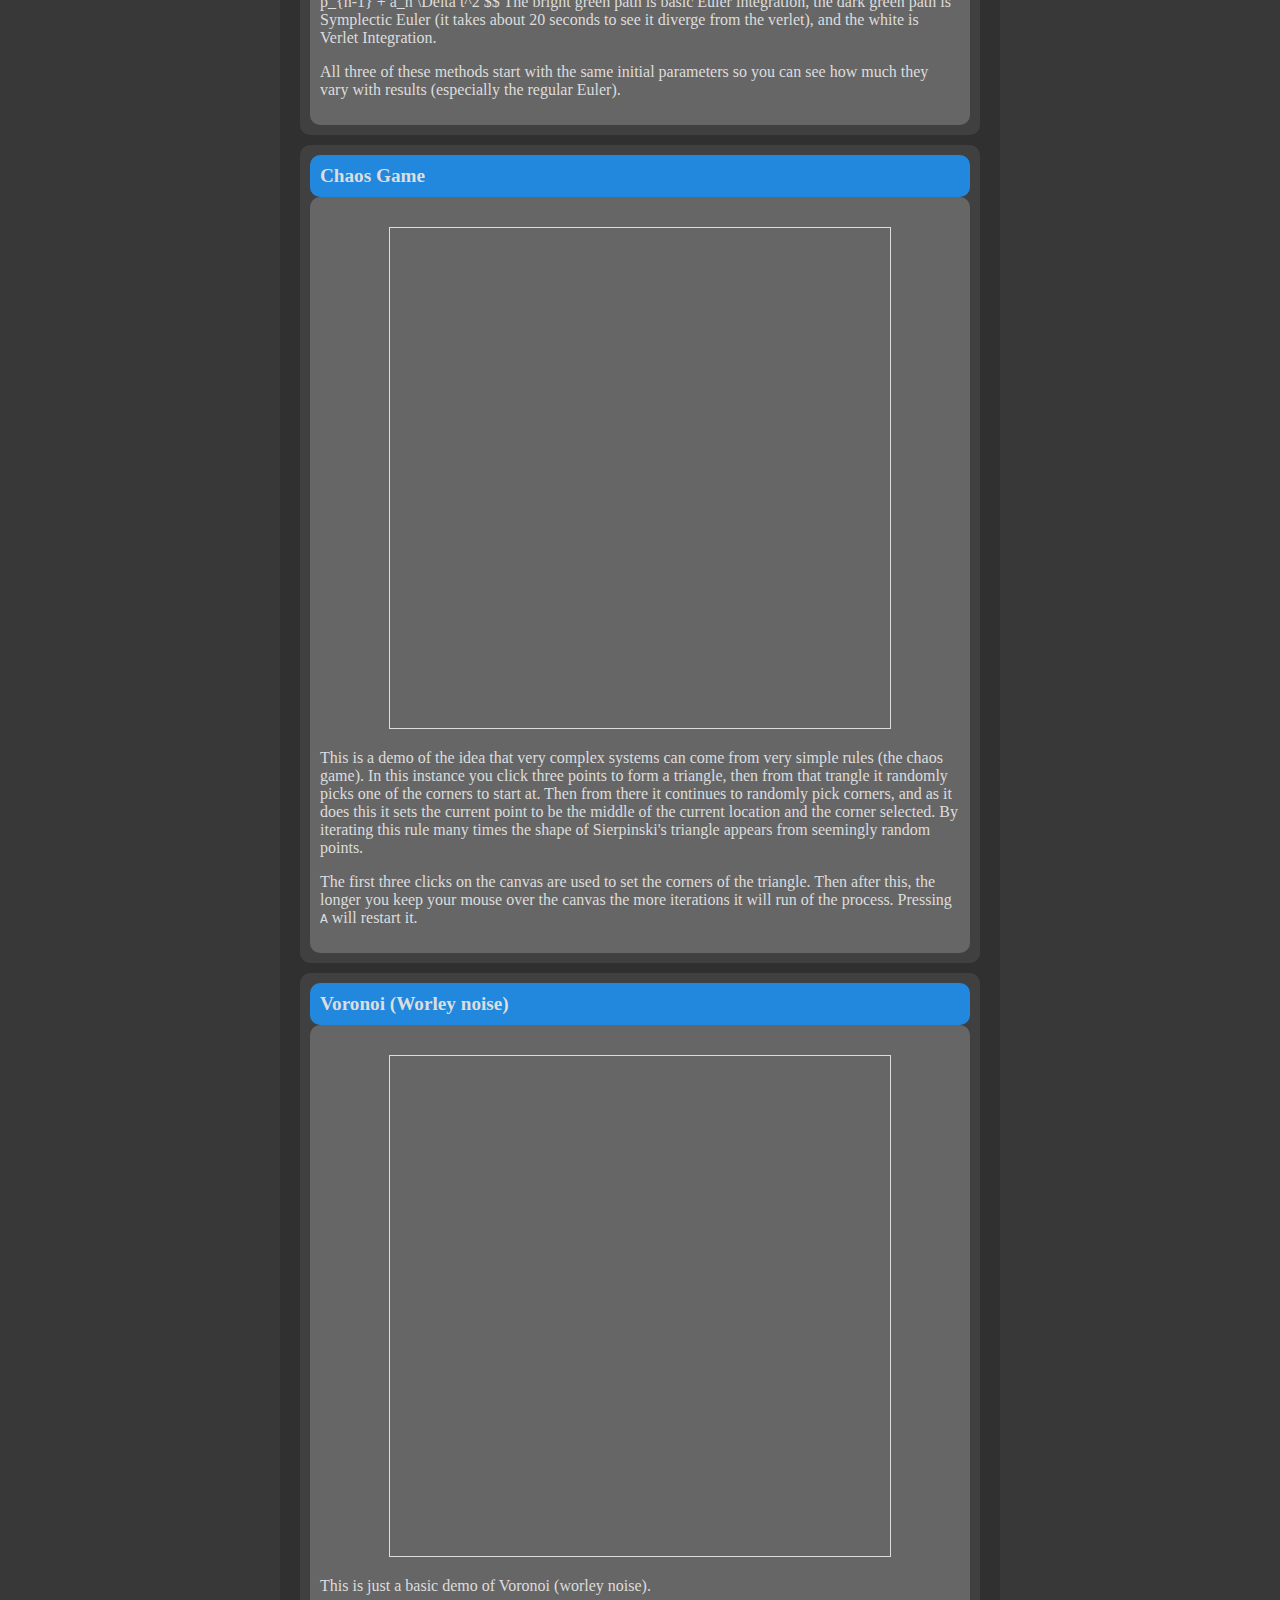
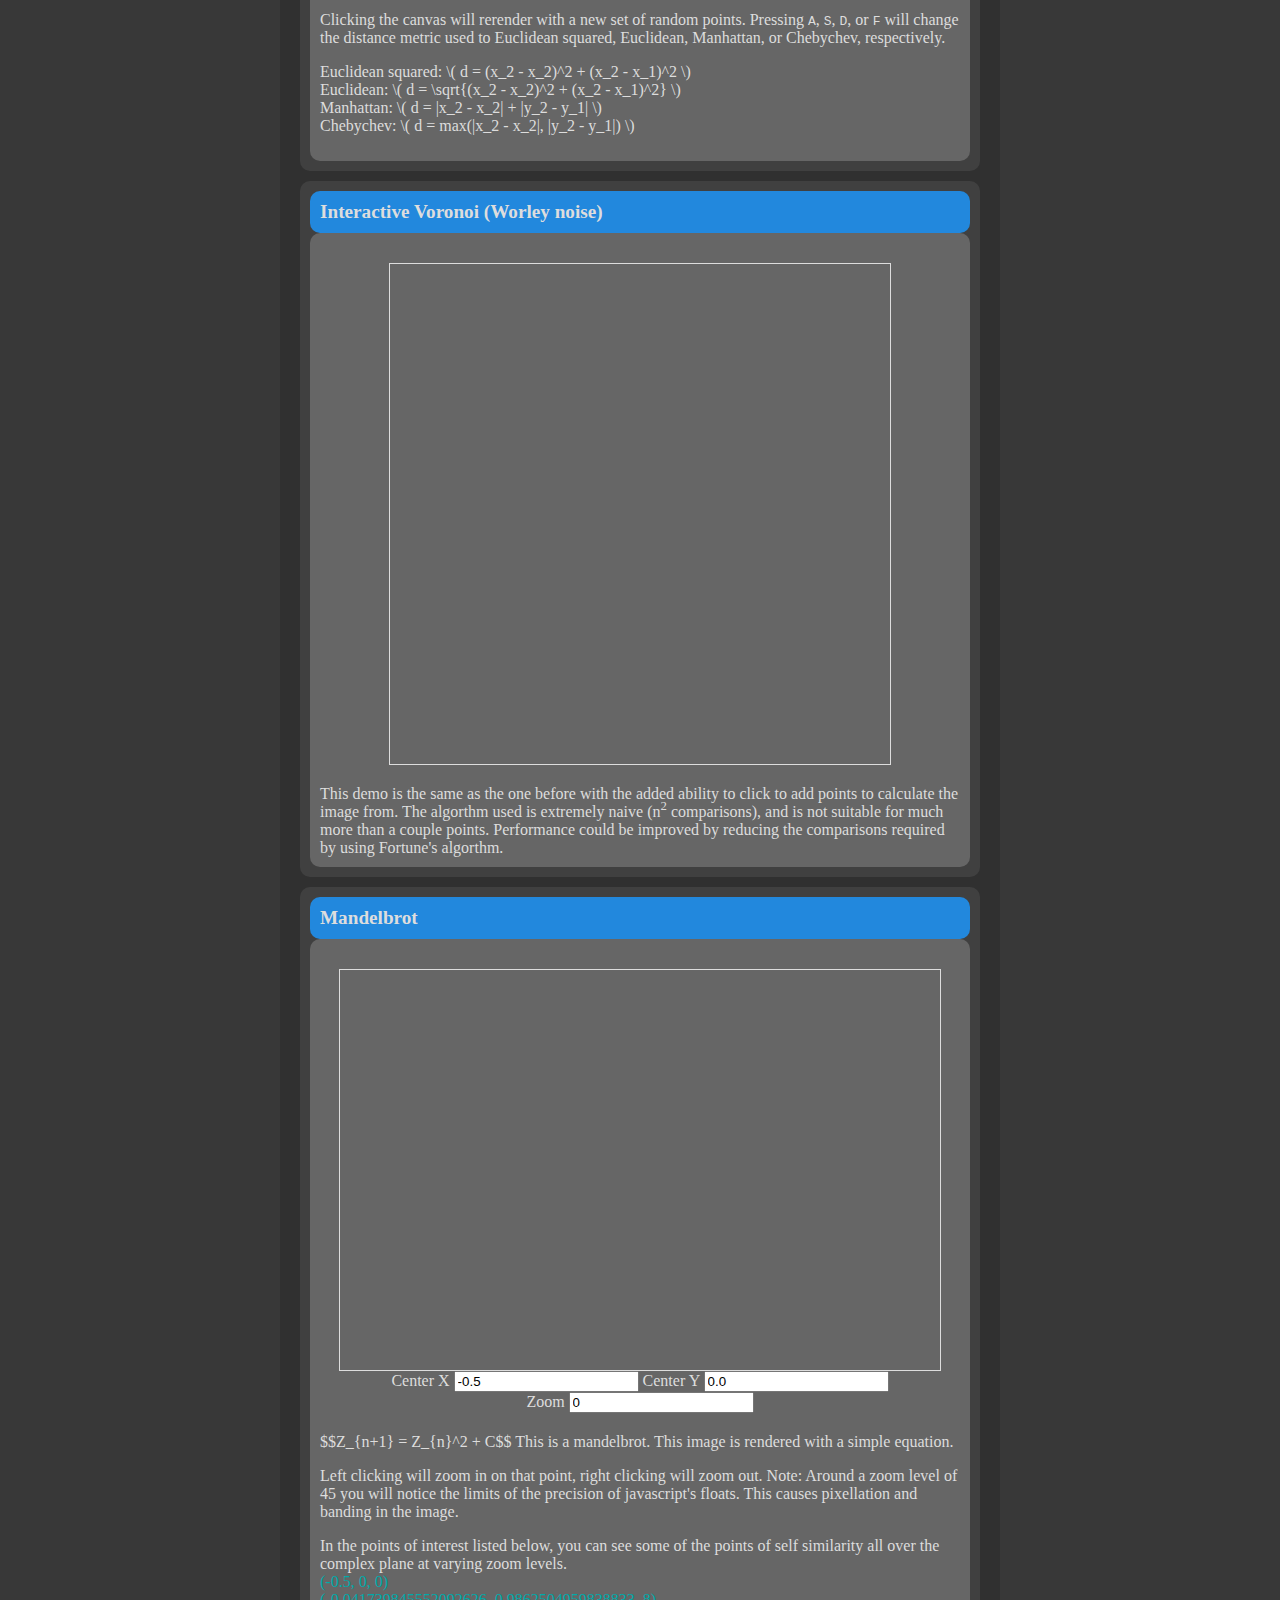
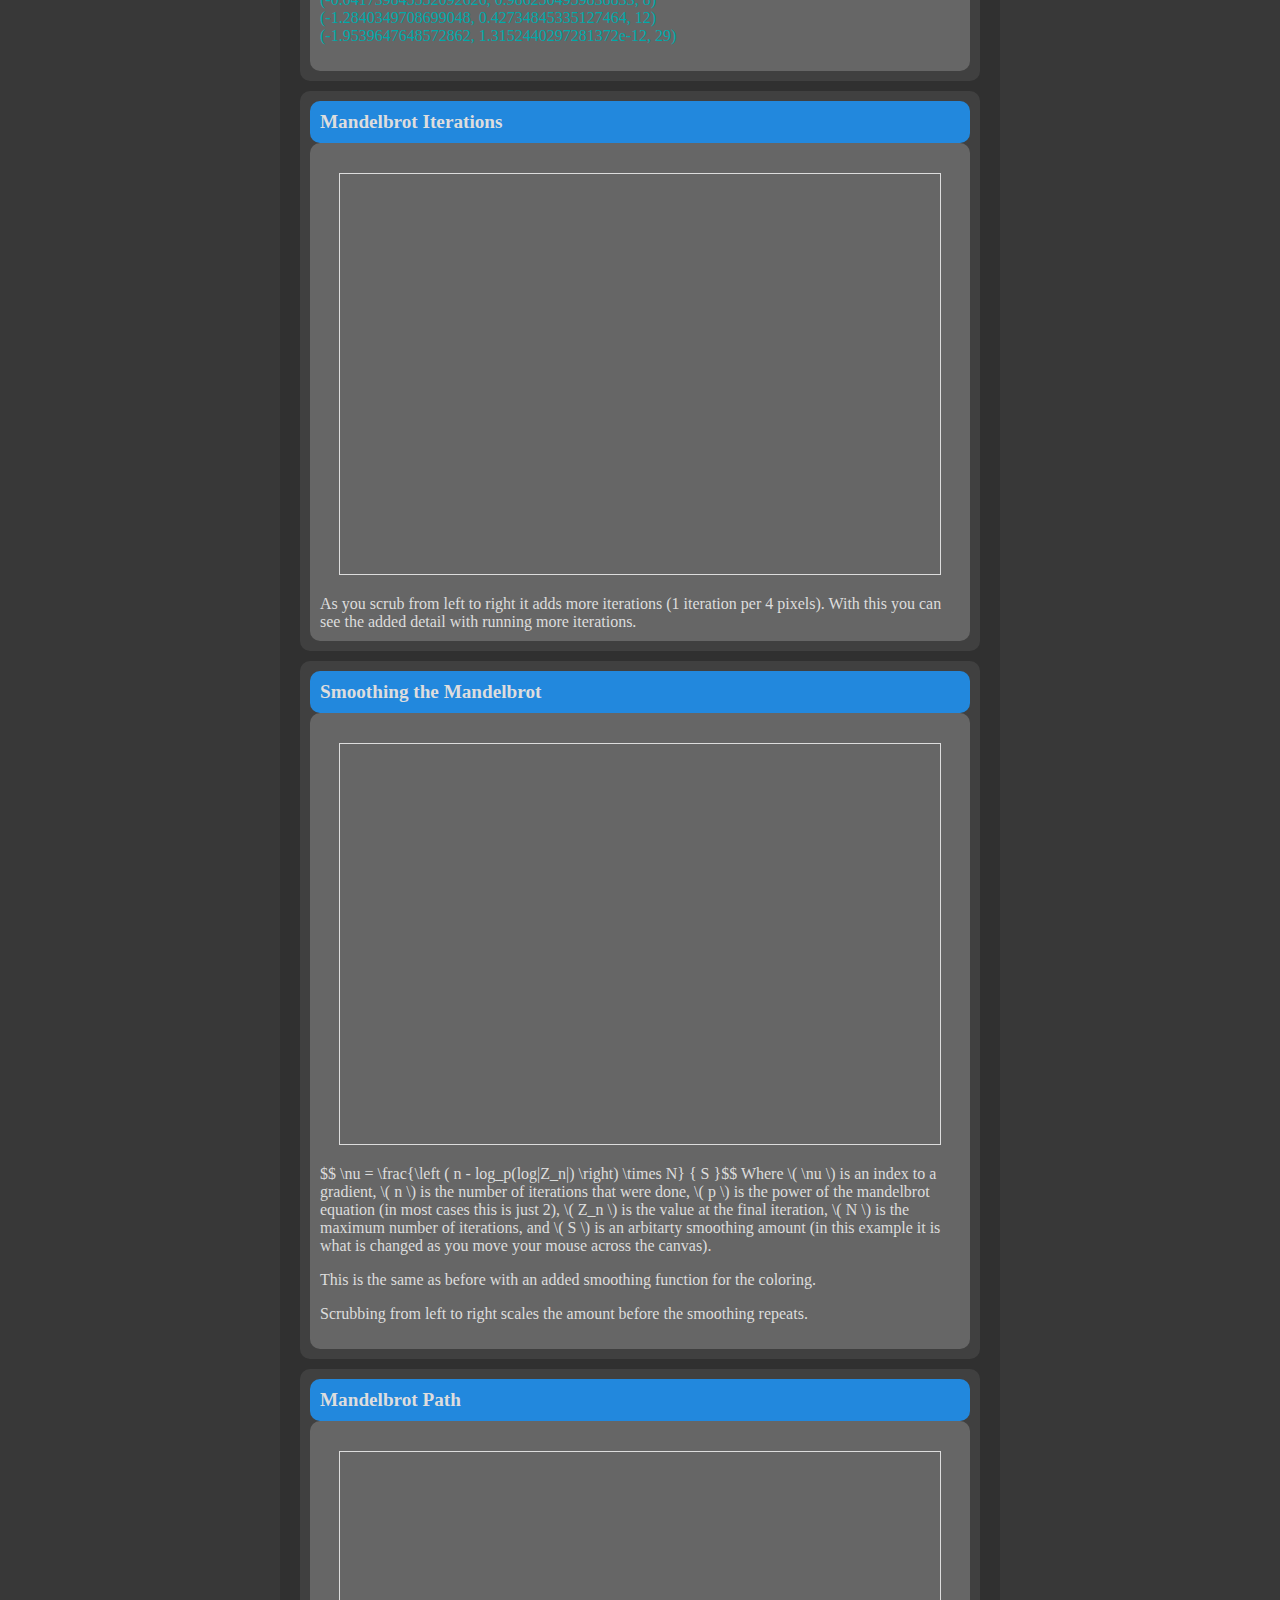
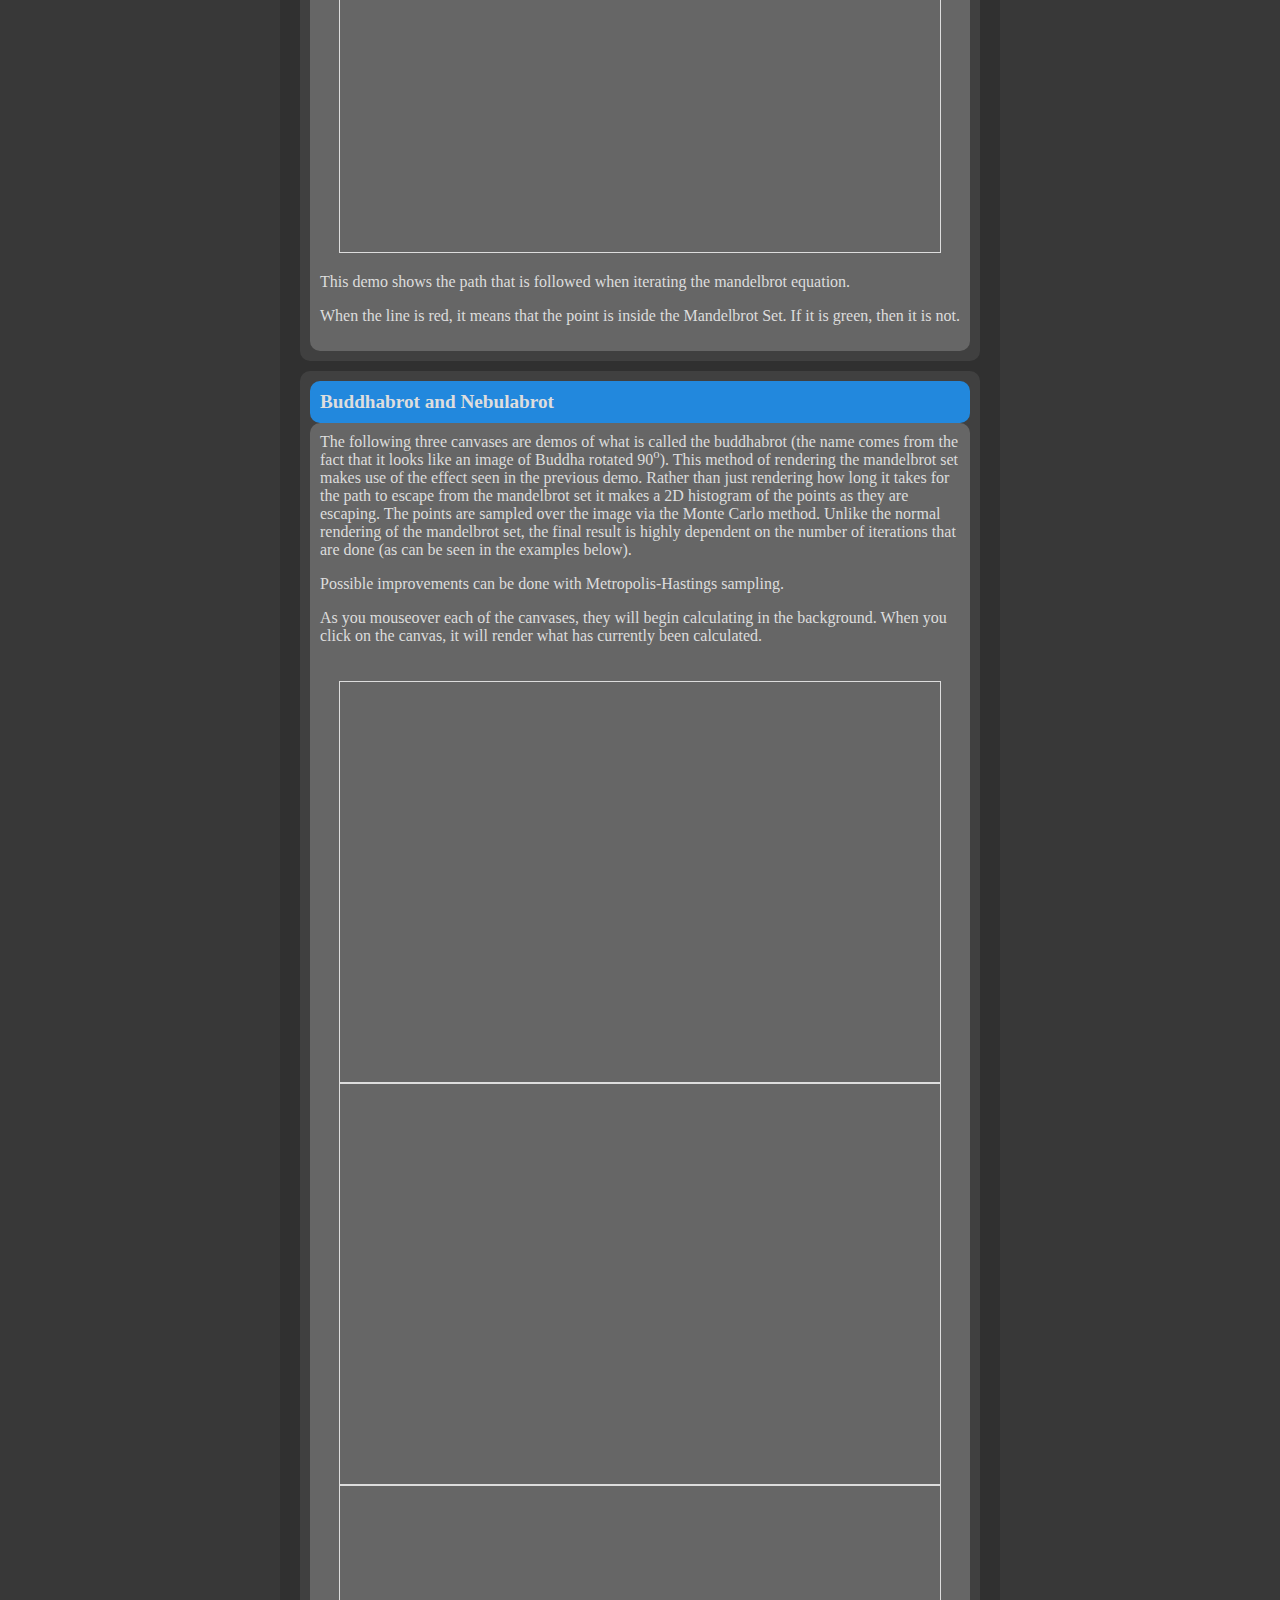
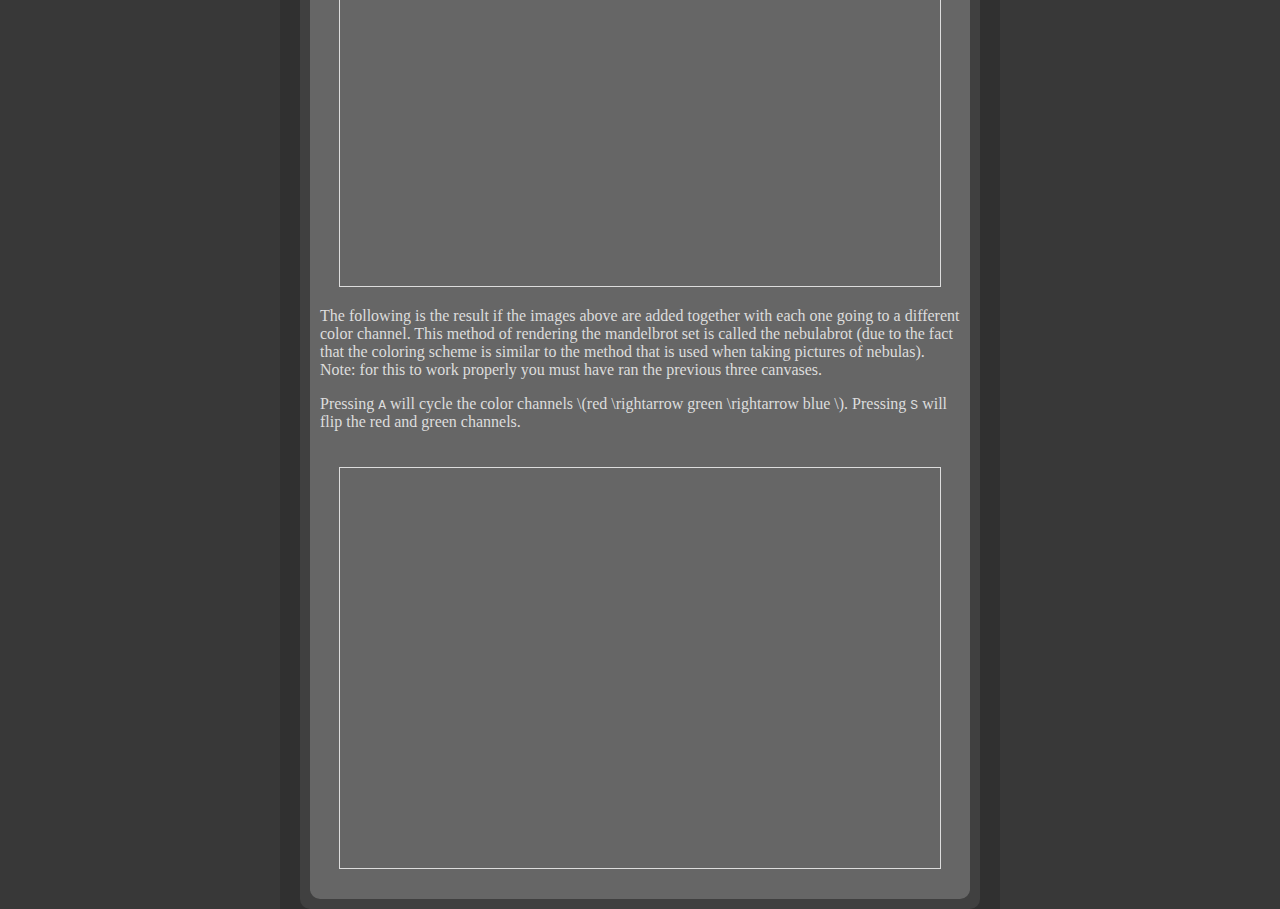
==== commit 8cc7f58d: "Update content" ====
--- a/index.html
+++ b/index.html
@@ -9,6 +9,8 @@
         <script type="text/javascript" src="http://cdn.mathjax.org/mathjax/latest/MathJax.js?config=TeX-AMS-MML_HTMLorMML"></script>
         <script type="text/javascript" src="page.js"></script>
         <script type="text/javascript" src="utils.js"></script>
+        <script type="text/javascript" src="vector.js"></script>
+        <script type="text/javascript" src="algorithm.js"></script>
         <script type="text/javascript" src="physics.js"></script>
         <script type="text/javascript" src="fractal.js"></script>
         <script type="text/javascript" src="voronoi.js"></script>
@@ -22,14 +24,43 @@
                 <h5>(These work best with chrome)</h5>
 
                 <div class="content">
-                    <div class="title">Euler Integration</div>
+                    <div class="title">Quadtree</div>
+                    <div class="text">
+                        <div class="canvas-container">
+                            <canvas id="quadtree" width="500" height="500" tabindex="1"></canvas>
+                        </div>
+                        This is a method of doing quick lookups of points in a 2D grid. This implementation could be optimized by only rerendering the affected parts of the quadtree.
+                        <p>
+                        Click to create points, click and drag to select them. The points can then be removed by pressing <code>A</code>.
+                    </div>
+                </div>
+
+
+                <div class="content">
+                    <div class="title">Numerical Integration</div>
                     <div class="text">
                         <div class="canvas-container">
                             <canvas id="euler" width="500" height="500" tabindex="1"></canvas>
                         </div>
-                        This is just a basic demo of Euler integration applied to a planetary orbit simulation. When you mouseover the canvas, the simulation will run.
-                        $$ \frac {F}{m} = \frac{d^2 \vec p}{dt^2} $$
-                        $$ F = - G \frac{m_1 m_2}{| \vec p_1- \vec p_2|} $$
+                        $$ \frac {\vec F}{m} = \frac{d^2 \vec r}{dt^2} $$
+                        $$ \vec F = - G \frac{m_1 m_2}{| \vec r_1- \vec r_2|^2} $$
+                        This is just a basic demo of Numerical integration applied to a planetary orbit simulation modeled by the equations listed above. When you mouseover the canvas, the simulation will run.
+                        <p>
+                        Listed below are the methods of integration.
+                        <p>
+                        Euler
+                        $$ p_{n+1} = p_n + v_n \Delta t $$
+                        $$ v_{n+1} = v_n + a_n \Delta t $$
+
+                        Symplectic Euler
+                        $$ v_{n+1} = v_n + a_n \Delta t $$
+                        $$ p_{n+1} = p_n + v_n \Delta t $$
+
+                        Verlet
+                        $$ p_{n+1} = 2 p_n - p_{n-1} + a_n \Delta t^2 $$
+                        The bright green path is basic Euler integration, the dark green path is Symplectic Euler (it takes about 20 seconds to see it diverge from the verlet), and the white is Verlet Integration.
+                        <p>
+                        All three of these methods start with the same initial parameters so you can see how much they vary with results (especially the regular Euler).
                     </div>
                 </div>
 
--- a/base.css
+++ b/base.css
@@ -21,6 +21,31 @@
     margin-left: auto;
     border-style:solid;
     border-width:1px;
+    cursor: default;
+}
+canvas:hover {
+    border-color: #2288DD;
+}
+
+h1 {
+    text-align: center;
+    color: #EEEEEE;
+}
+
+h5 {
+    text-align: center;
+}
+
+super { position: relative; top: -0.5em; font-size: 80%; }
+sub { position: relative; bottom: -0.2em; font-size: 80%; }
+
+coord {
+    color: #00AAAA;
+}
+
+coord:hover {
+    color: #00FFFF;
+    cursor: pointer;
 }
 
 .container {
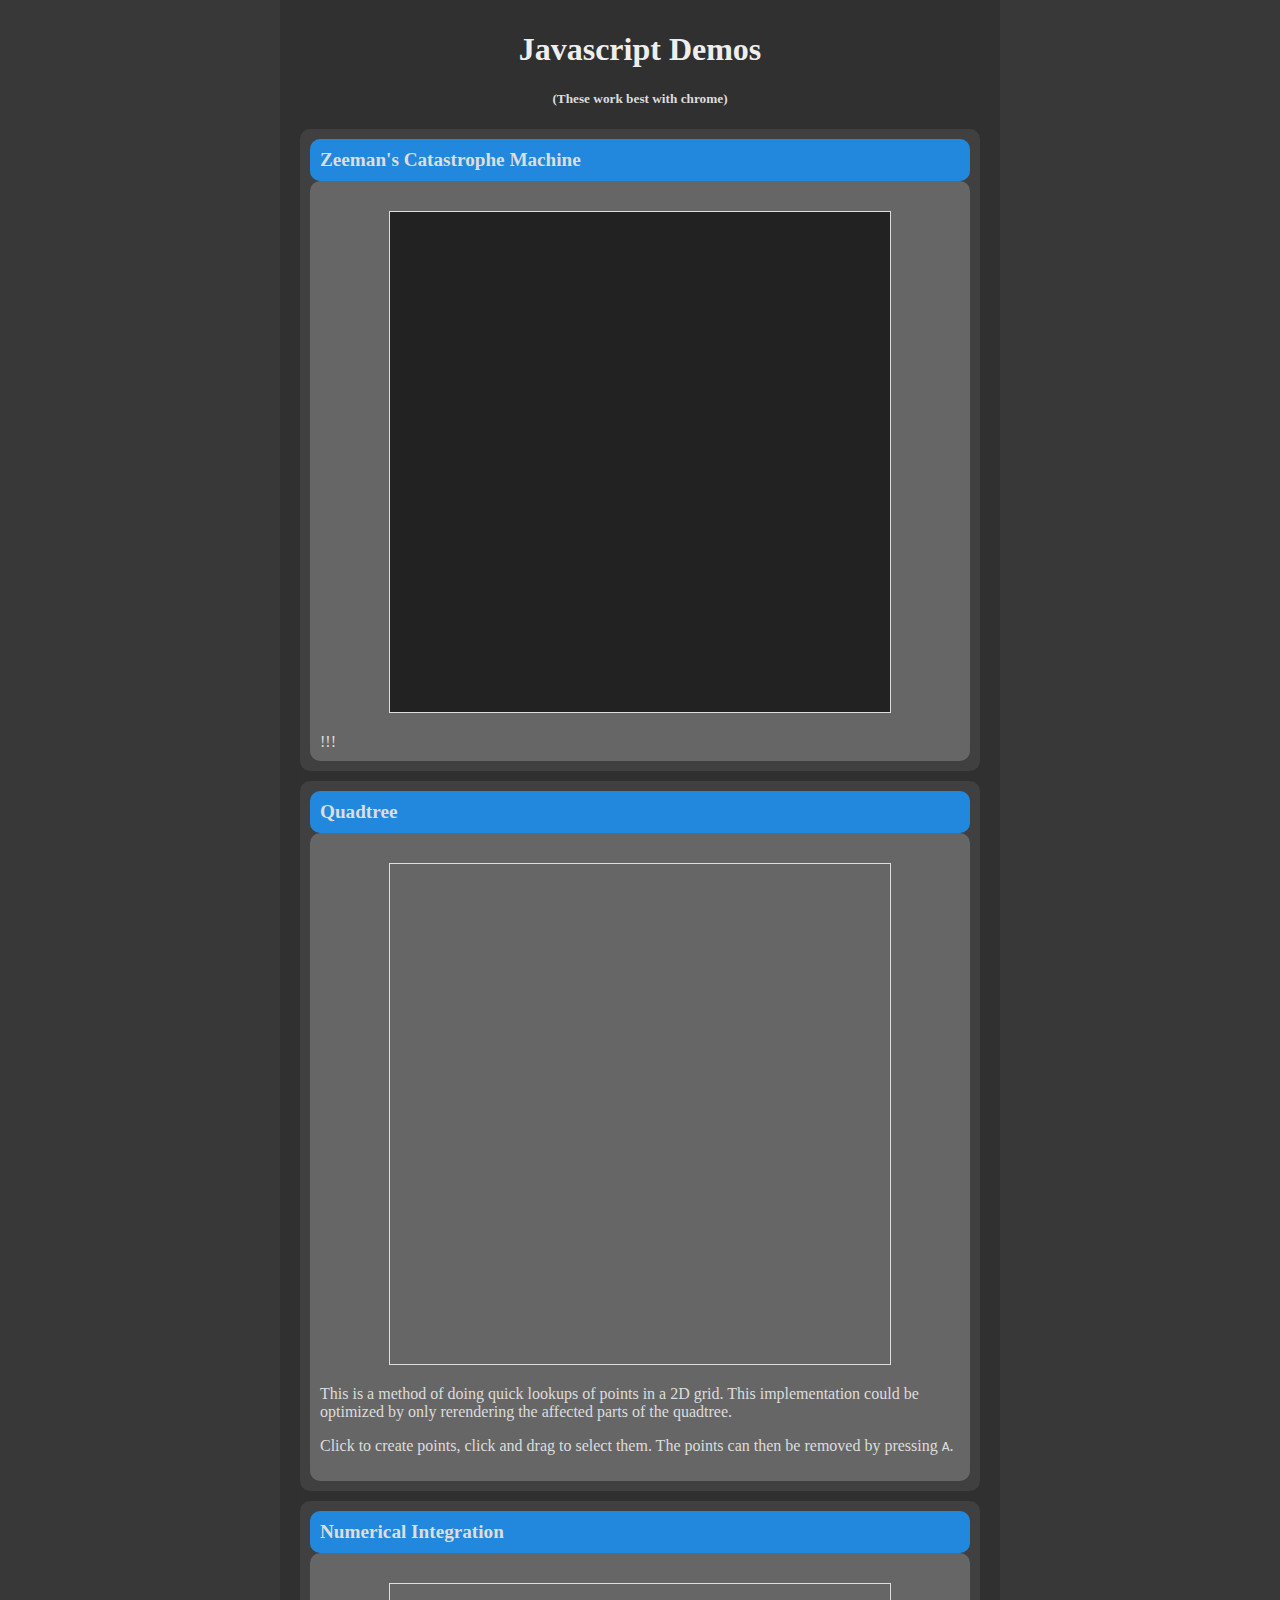
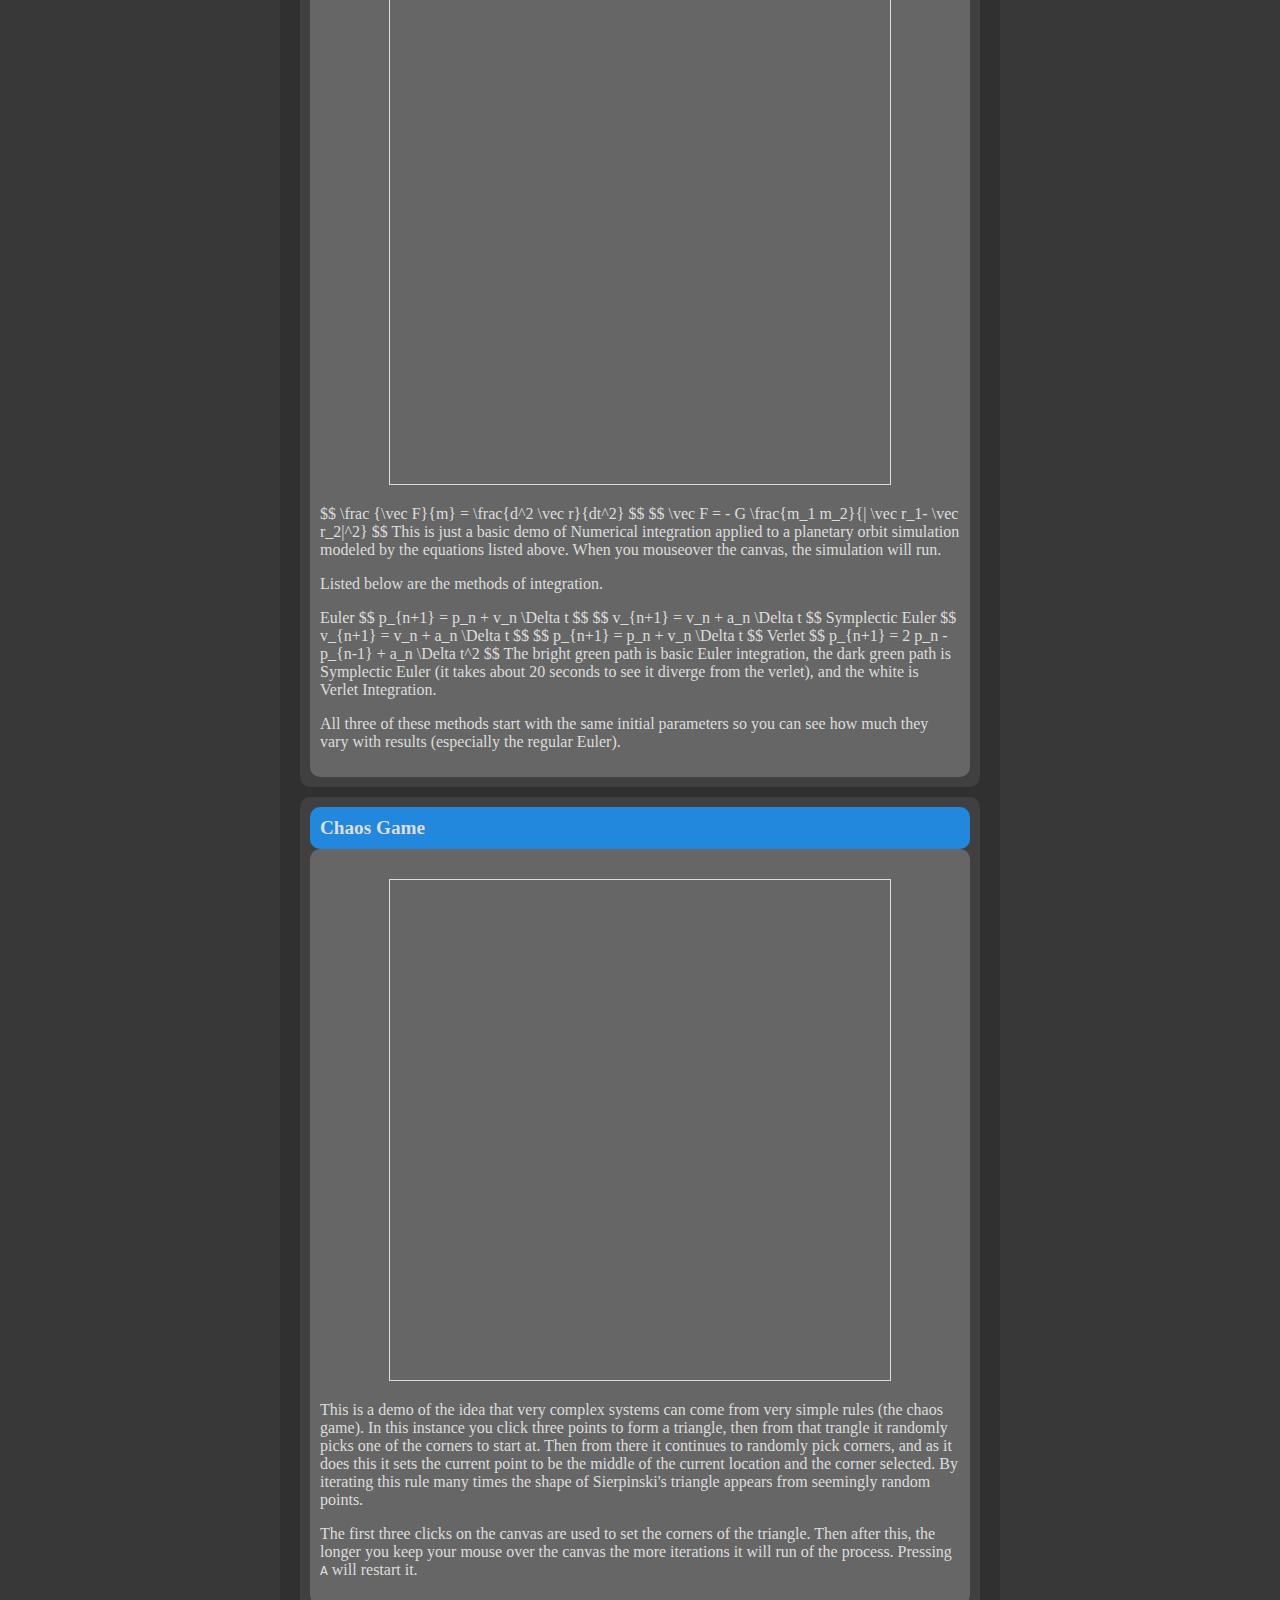
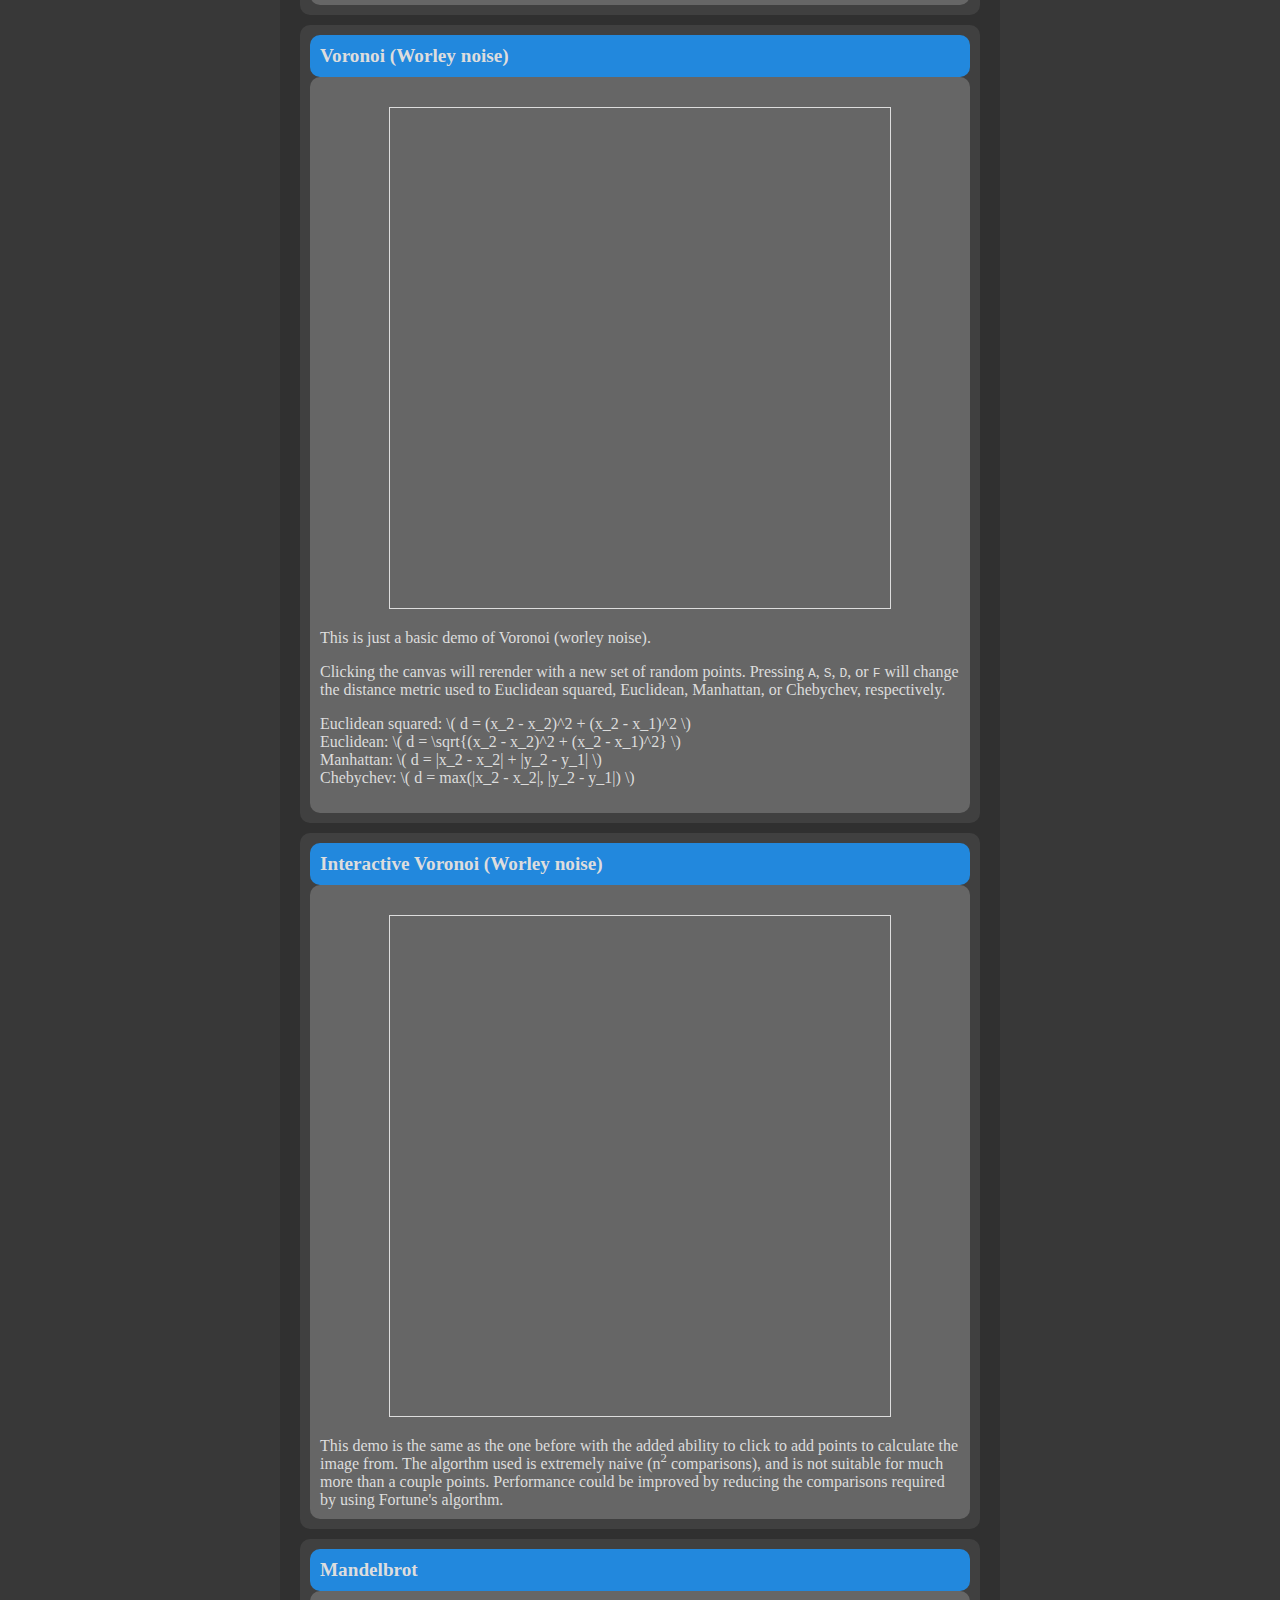
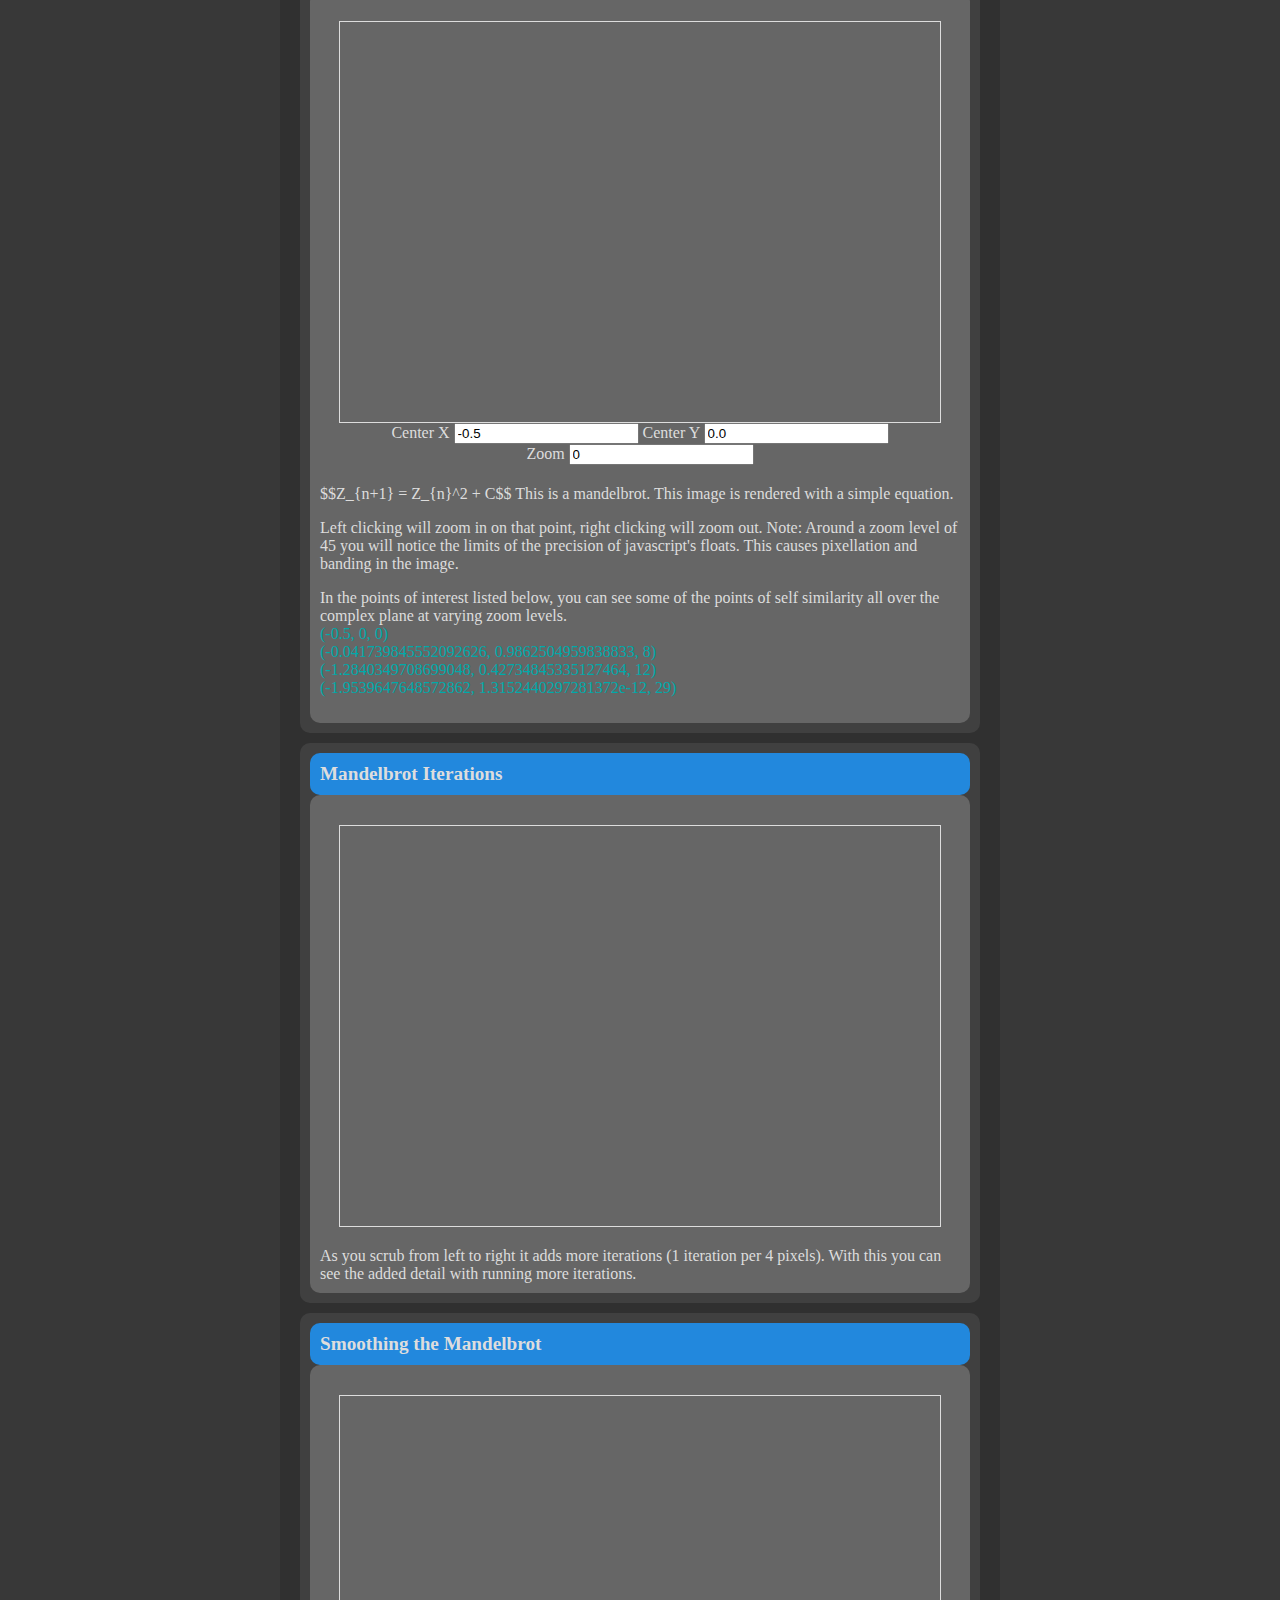
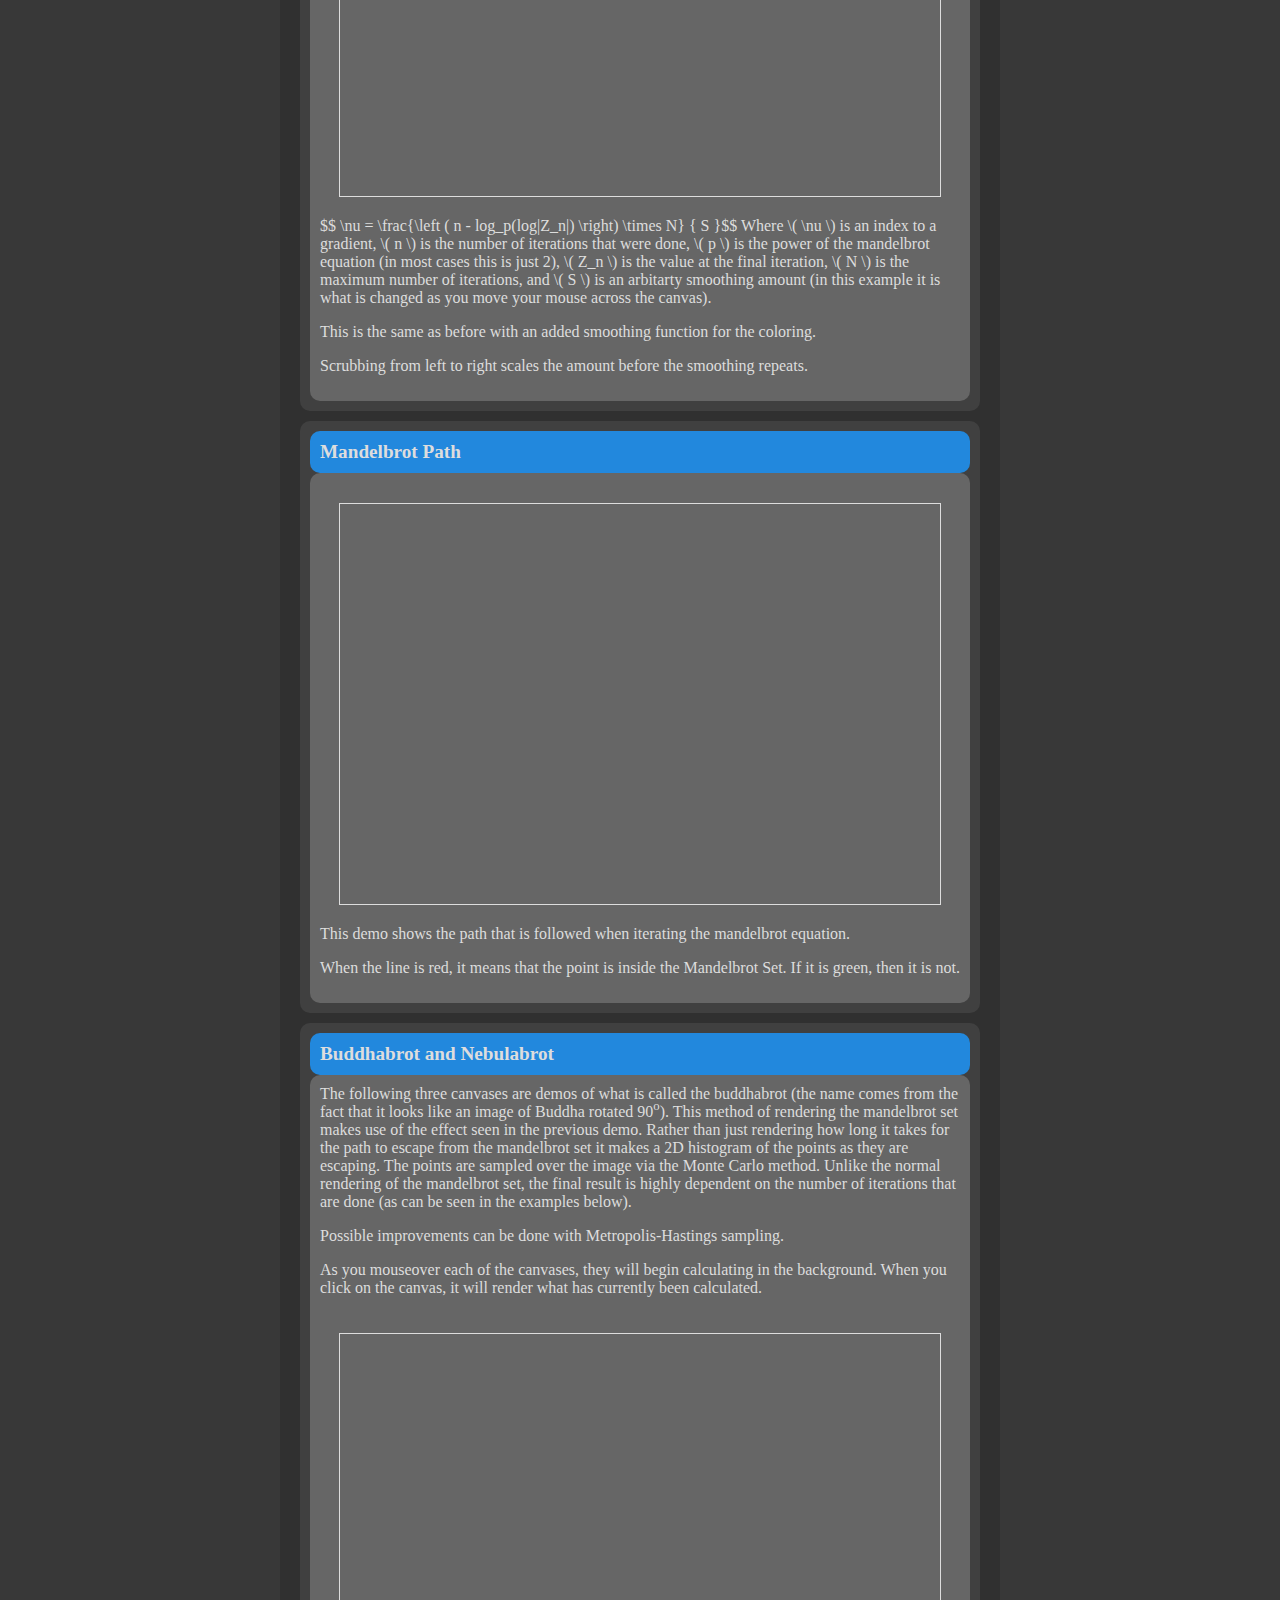
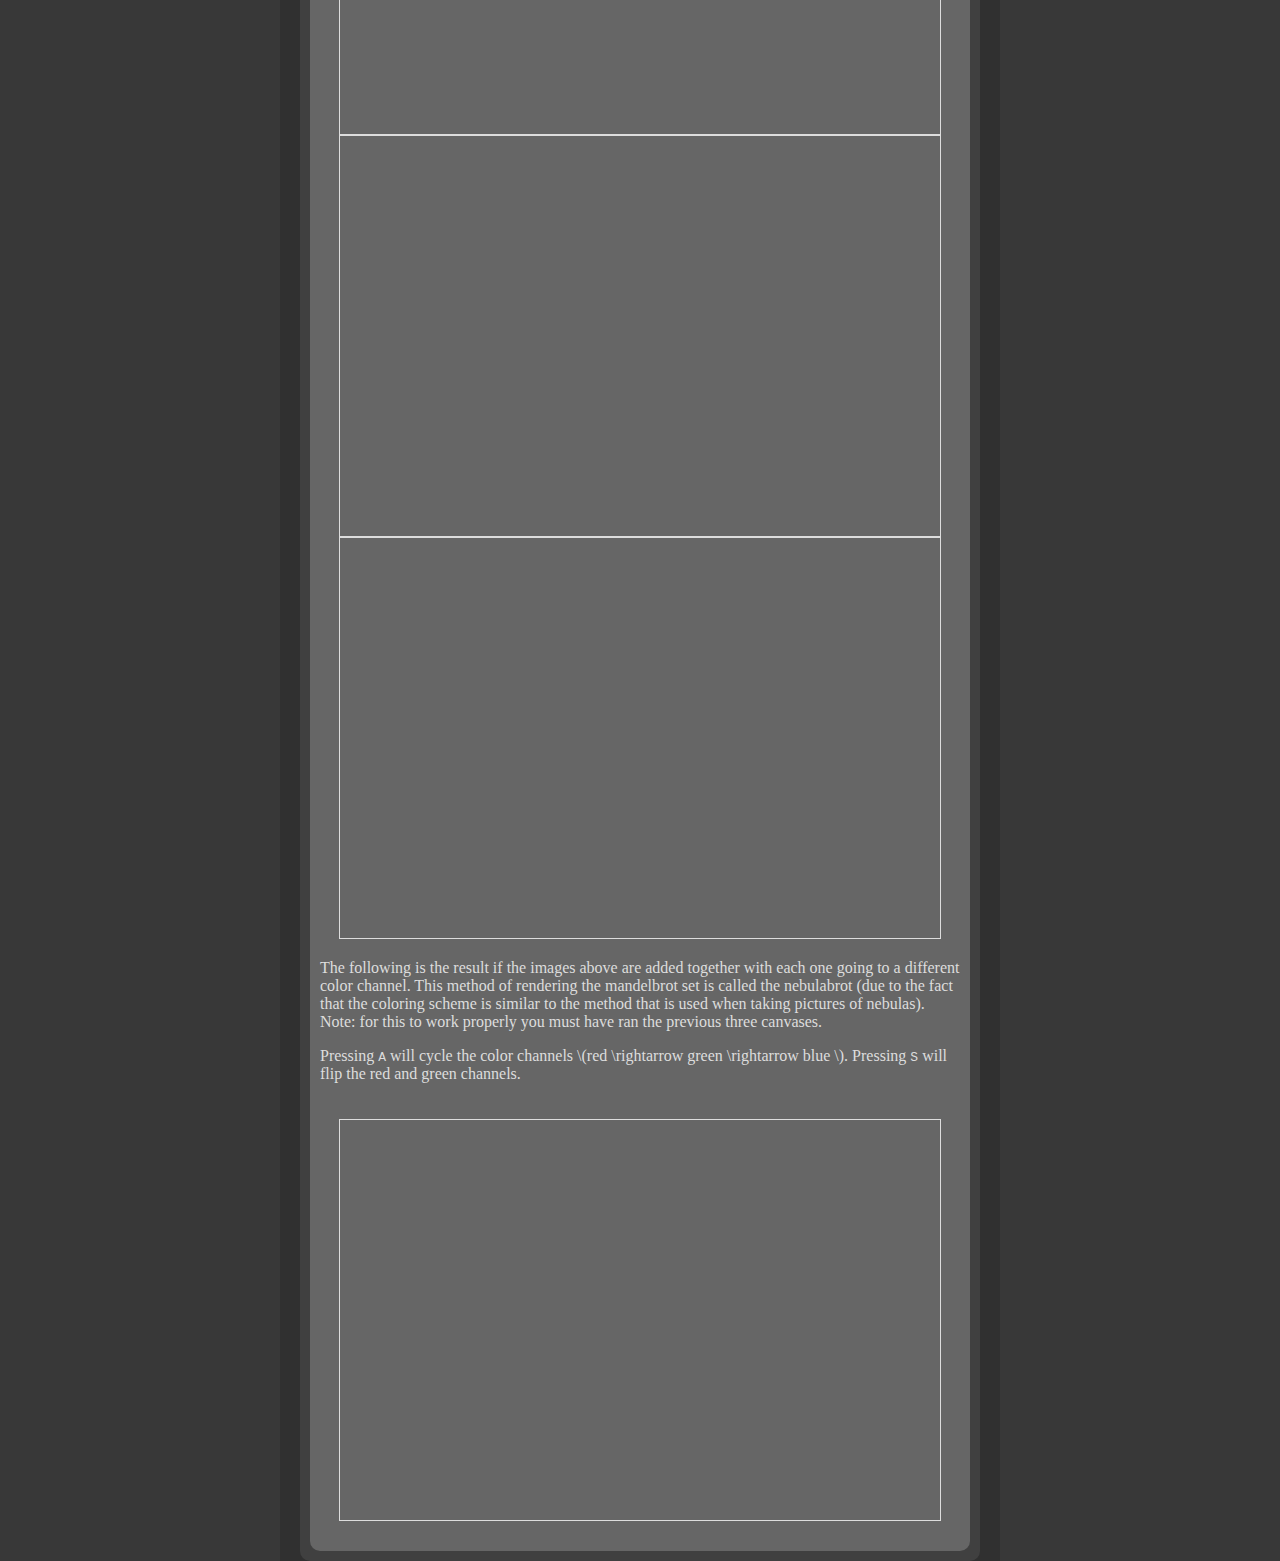
==== commit 093493d8: "Add an incomplete implementation of Zeeman's Catastrophe Machine" ====
--- a/index.html
+++ b/index.html
@@ -10,6 +10,8 @@
         <script type="text/javascript" src="page.js"></script>
         <script type="text/javascript" src="utils.js"></script>
         <script type="text/javascript" src="vector.js"></script>
+
+        <script type="text/javascript" src="catastrophe.js"></script>
         <script type="text/javascript" src="algorithm.js"></script>
         <script type="text/javascript" src="physics.js"></script>
         <script type="text/javascript" src="fractal.js"></script>
@@ -22,6 +24,15 @@
             <div class="container2">
                 <h1>Javascript Demos</h1>
                 <h5>(These work best with chrome)</h5>
+                <div class="content">
+                    <div class="title">Zeeman's Catastrophe Machine</div>
+                    <div class="text">
+                        <div class="canvas-container">
+                            <canvas id="catastrophe" width="500" height="500" tabindex="1"></canvas>
+                        </div>
+                        !!!
+                    </div>
+                </div>
 
                 <div class="content">
                     <div class="title">Quadtree</div>
@@ -34,7 +45,6 @@
                         Click to create points, click and drag to select them. The points can then be removed by pressing <code>A</code>.
                     </div>
                 </div>
-
 
                 <div class="content">
                     <div class="title">Numerical Integration</div>
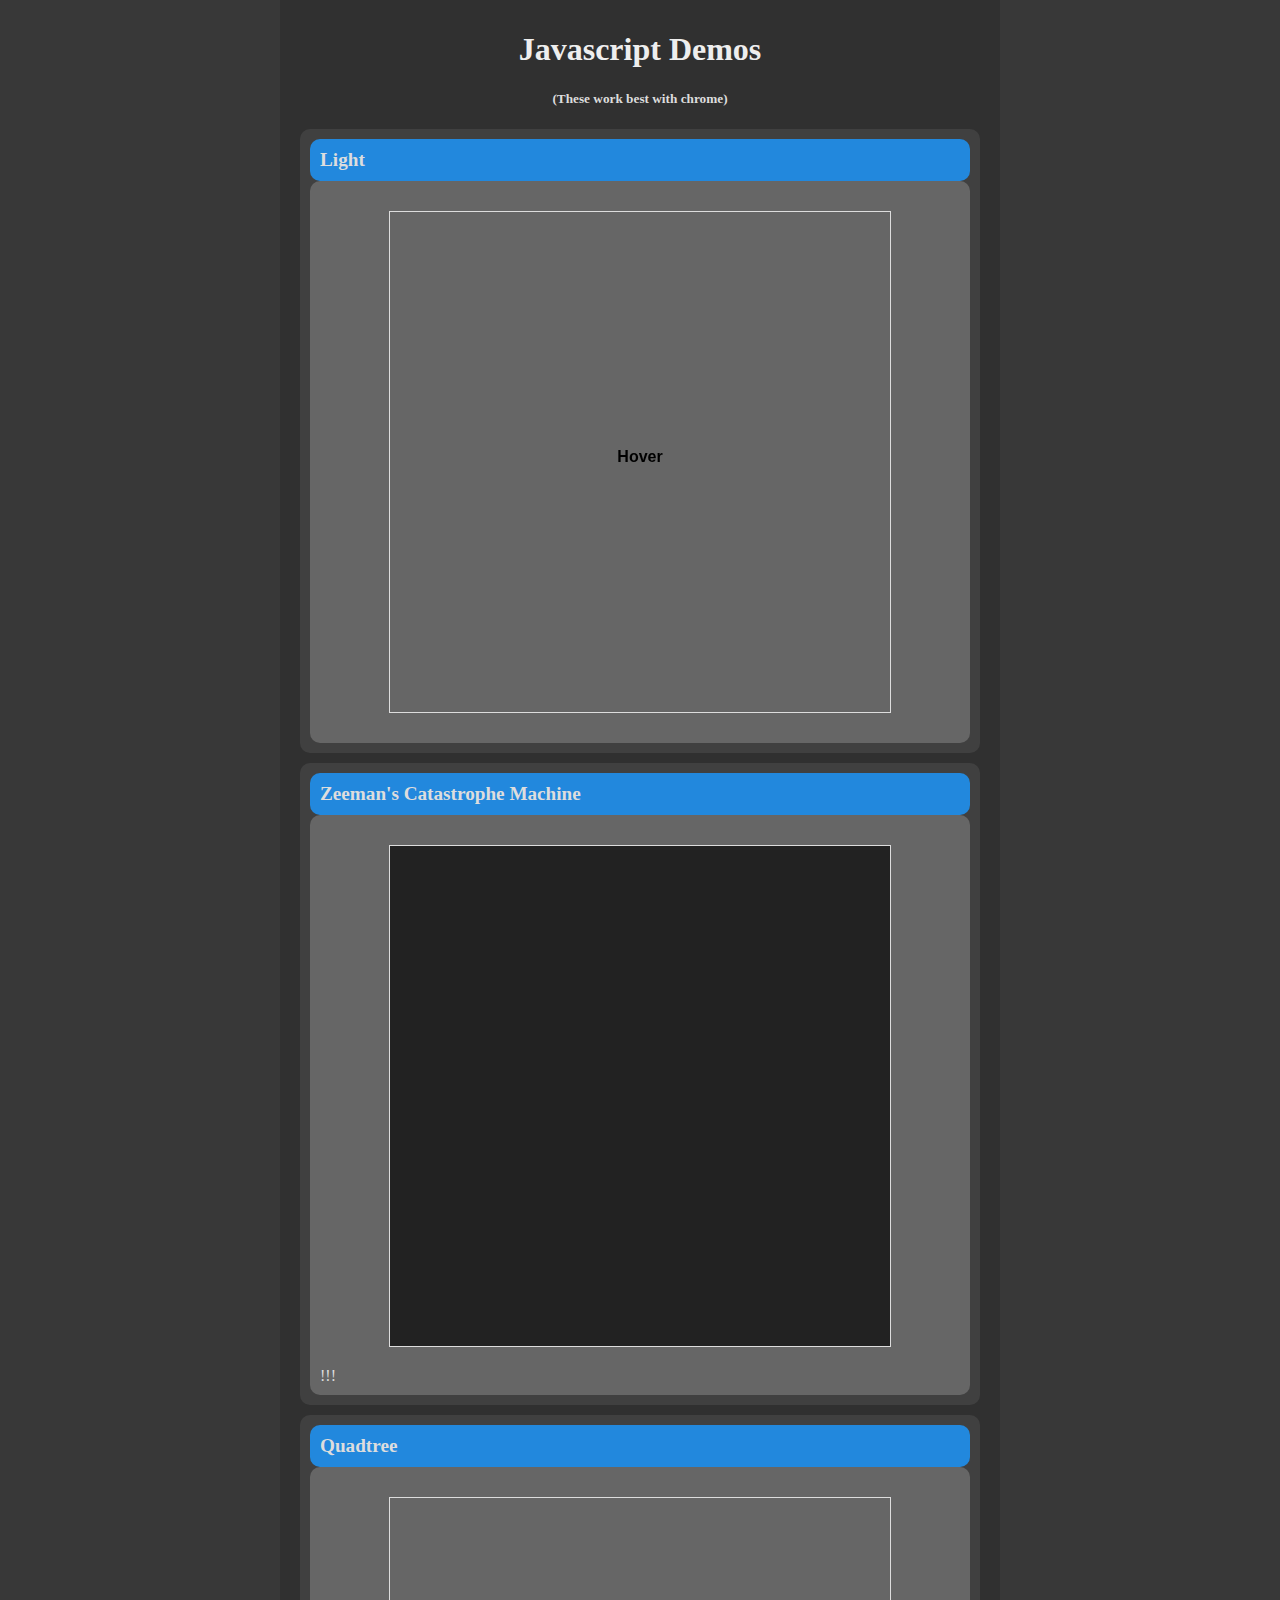
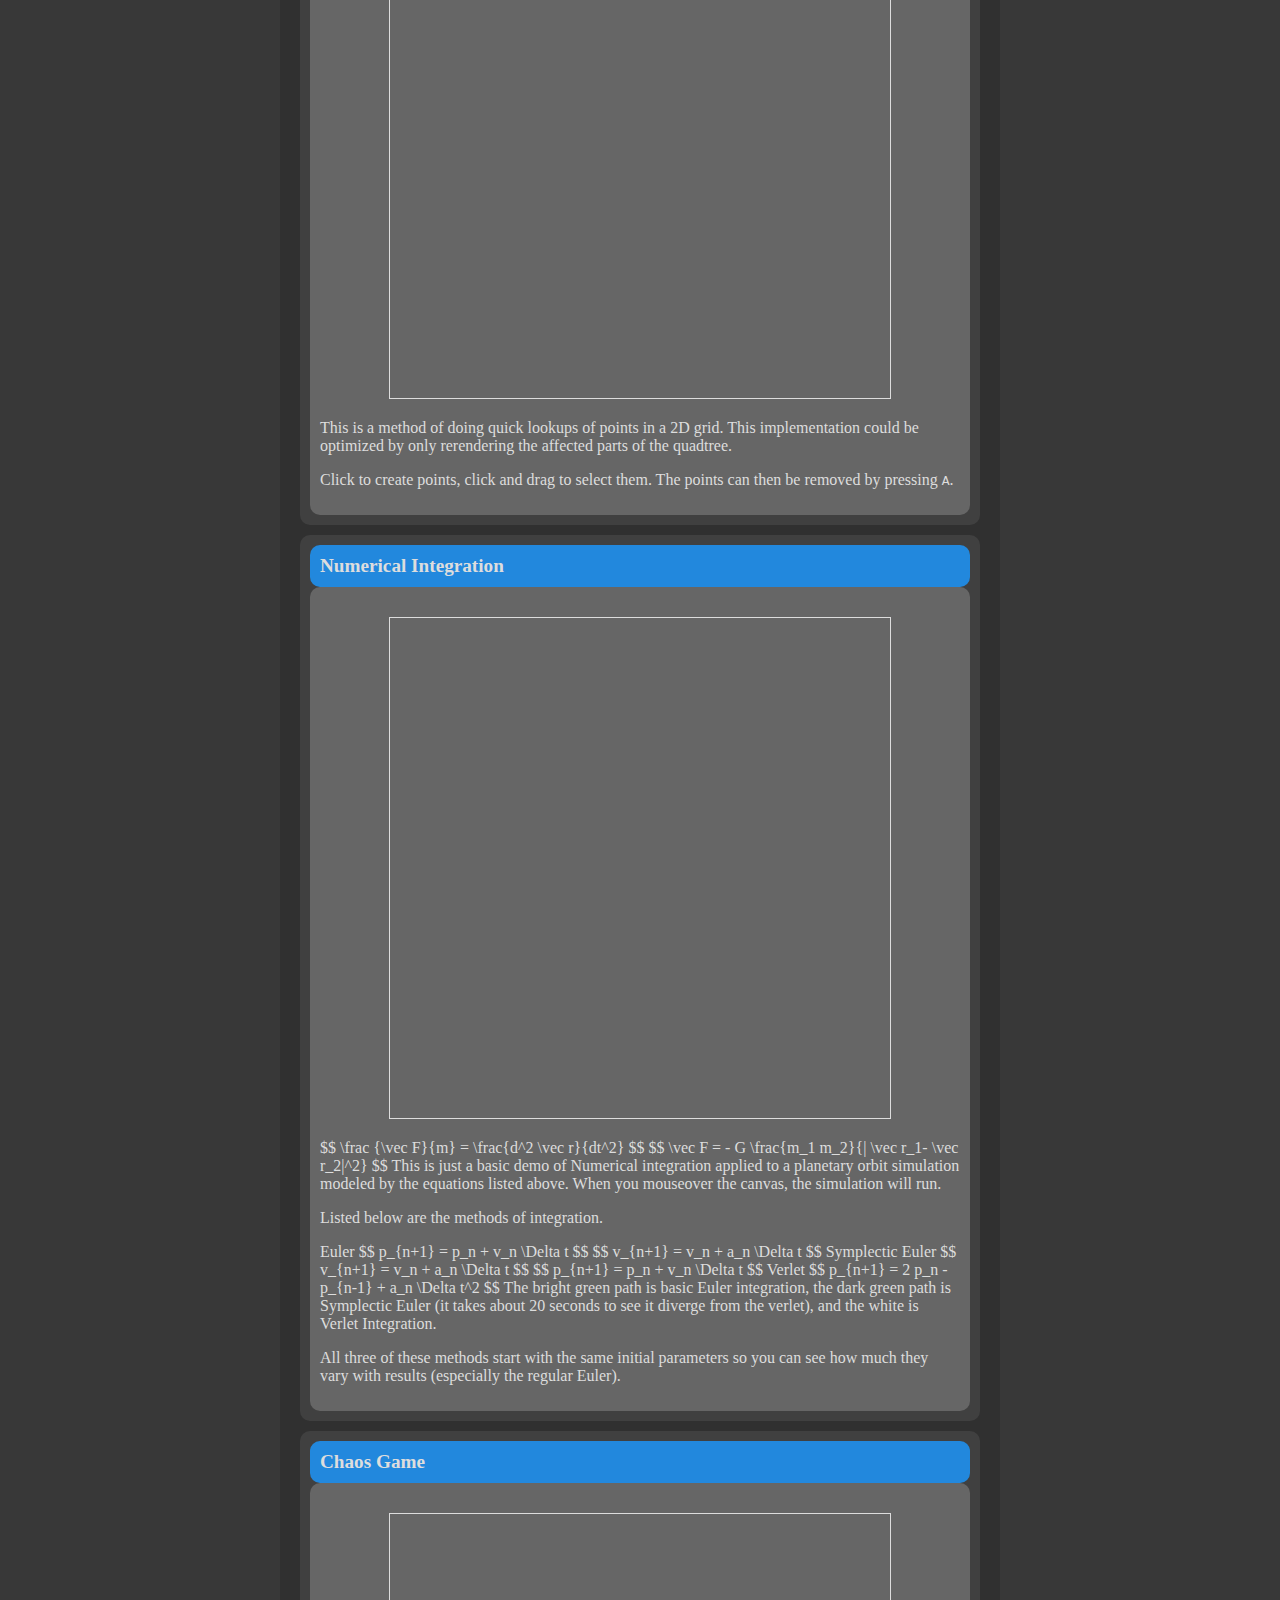
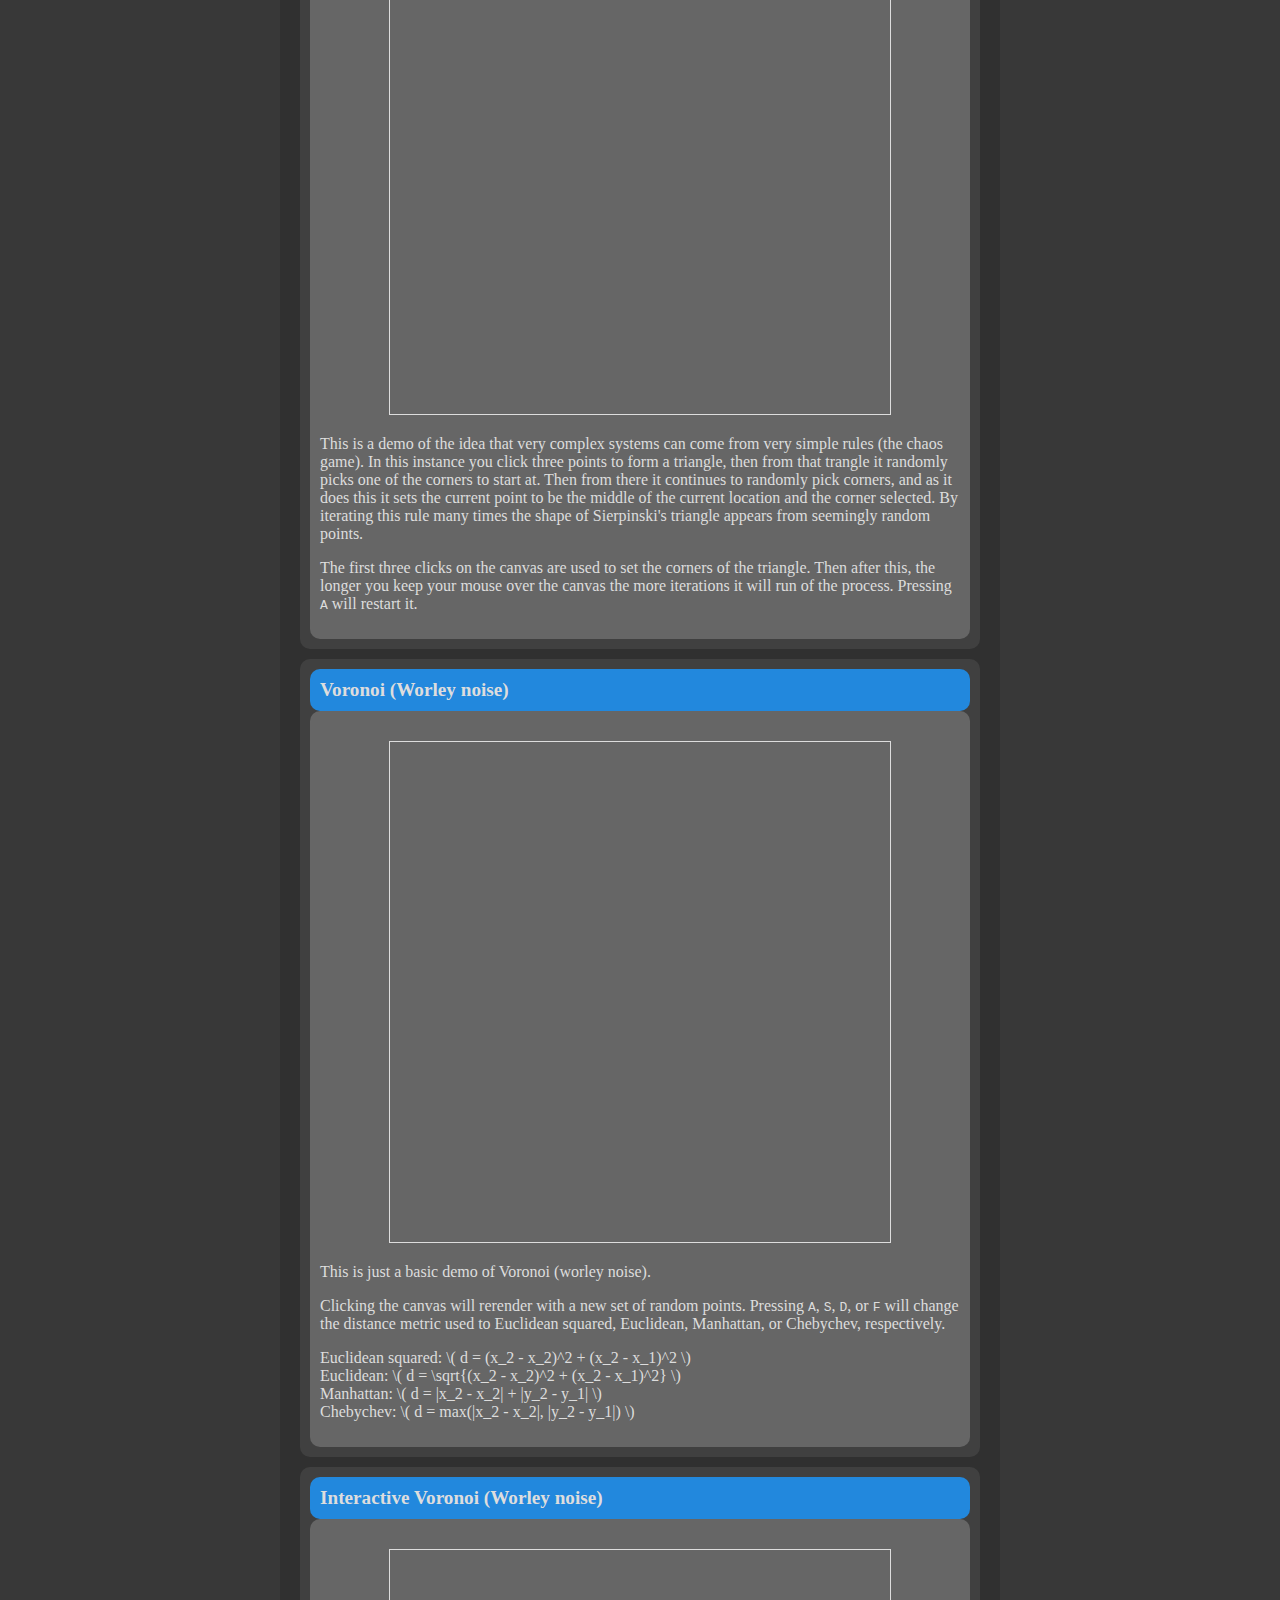
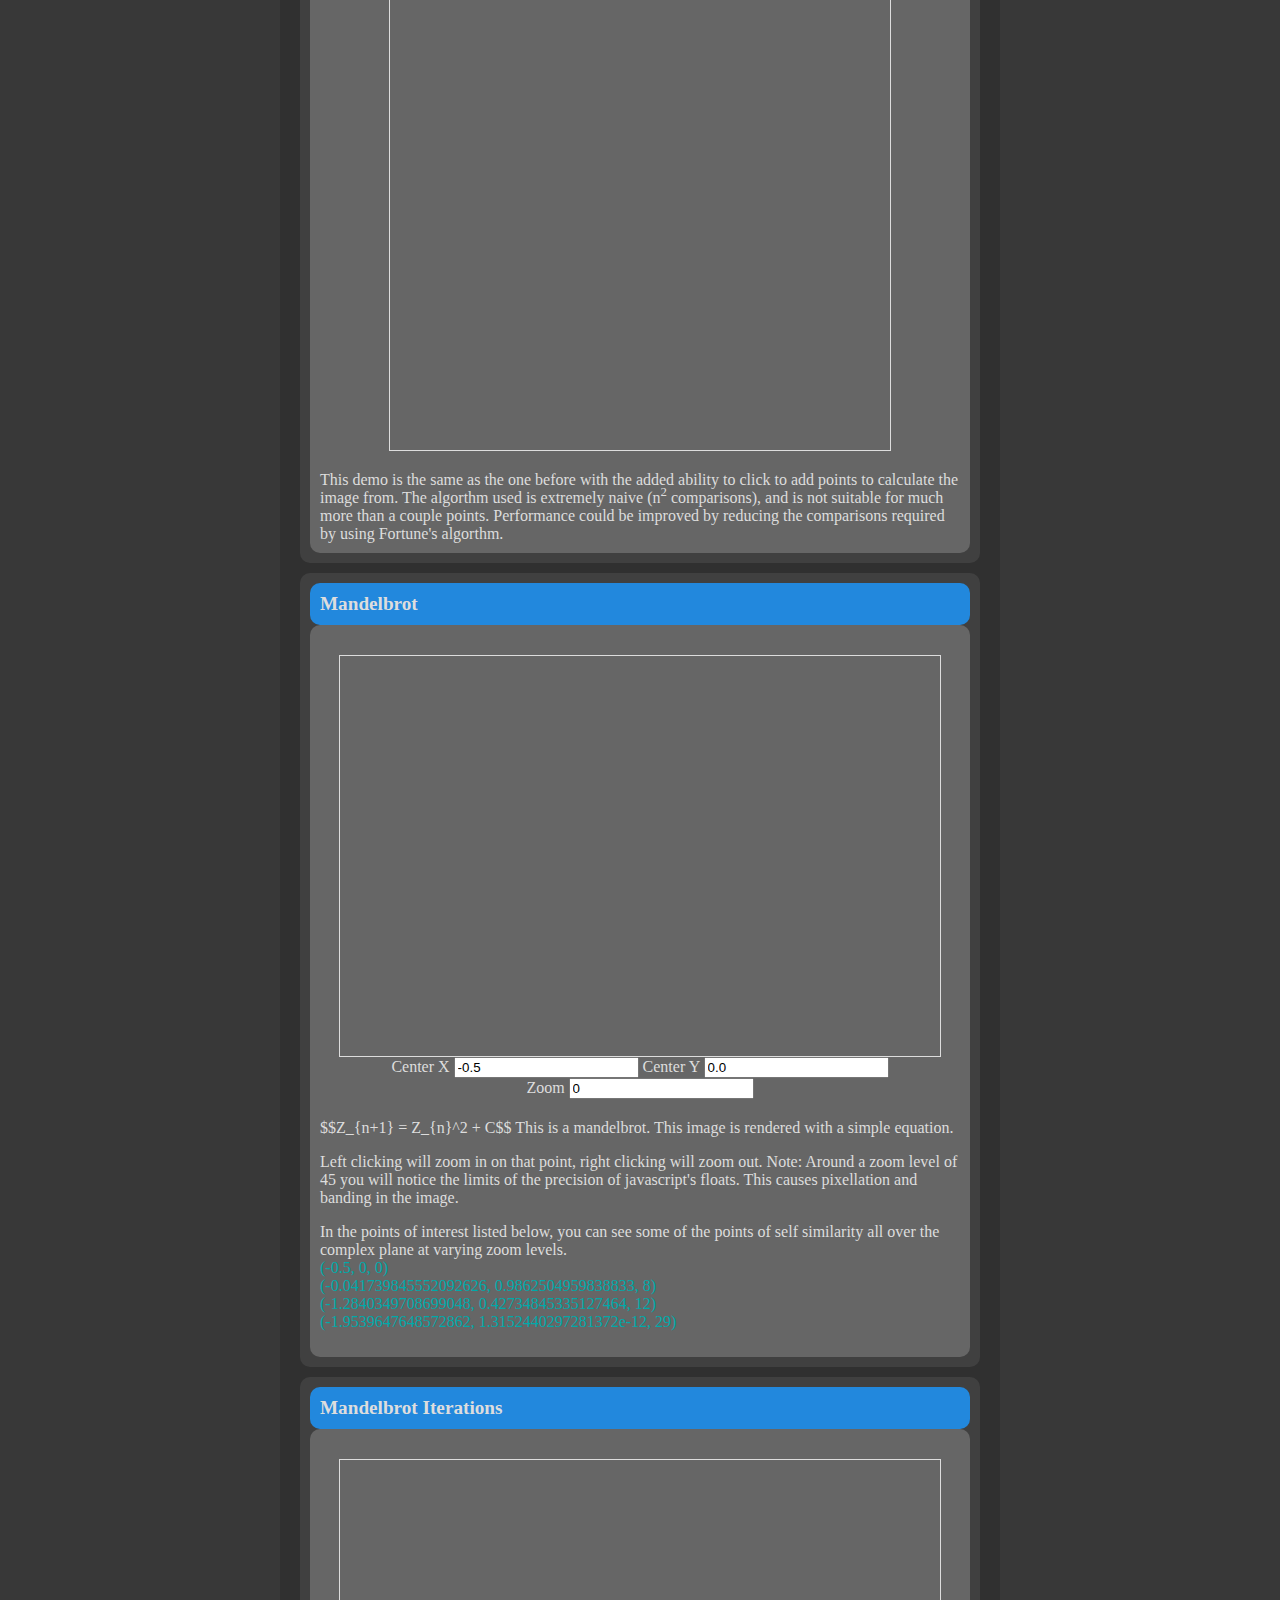
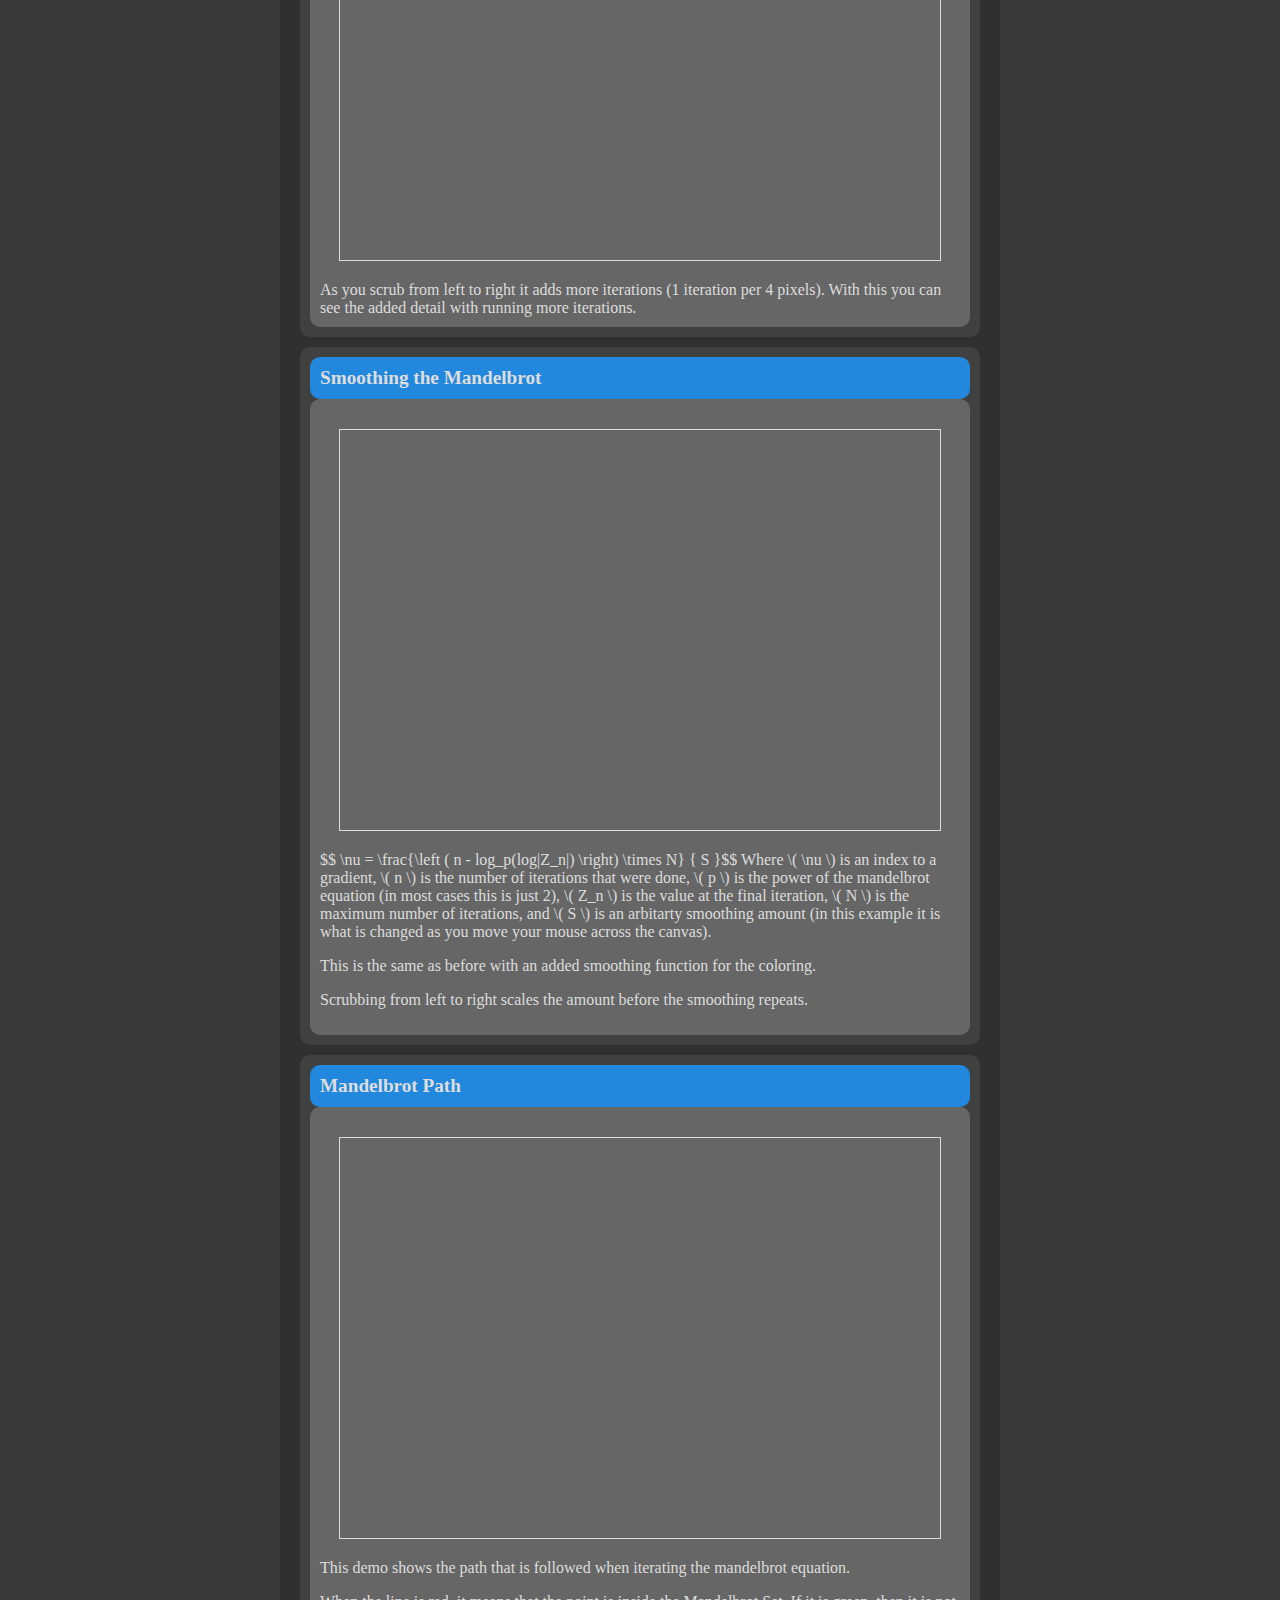
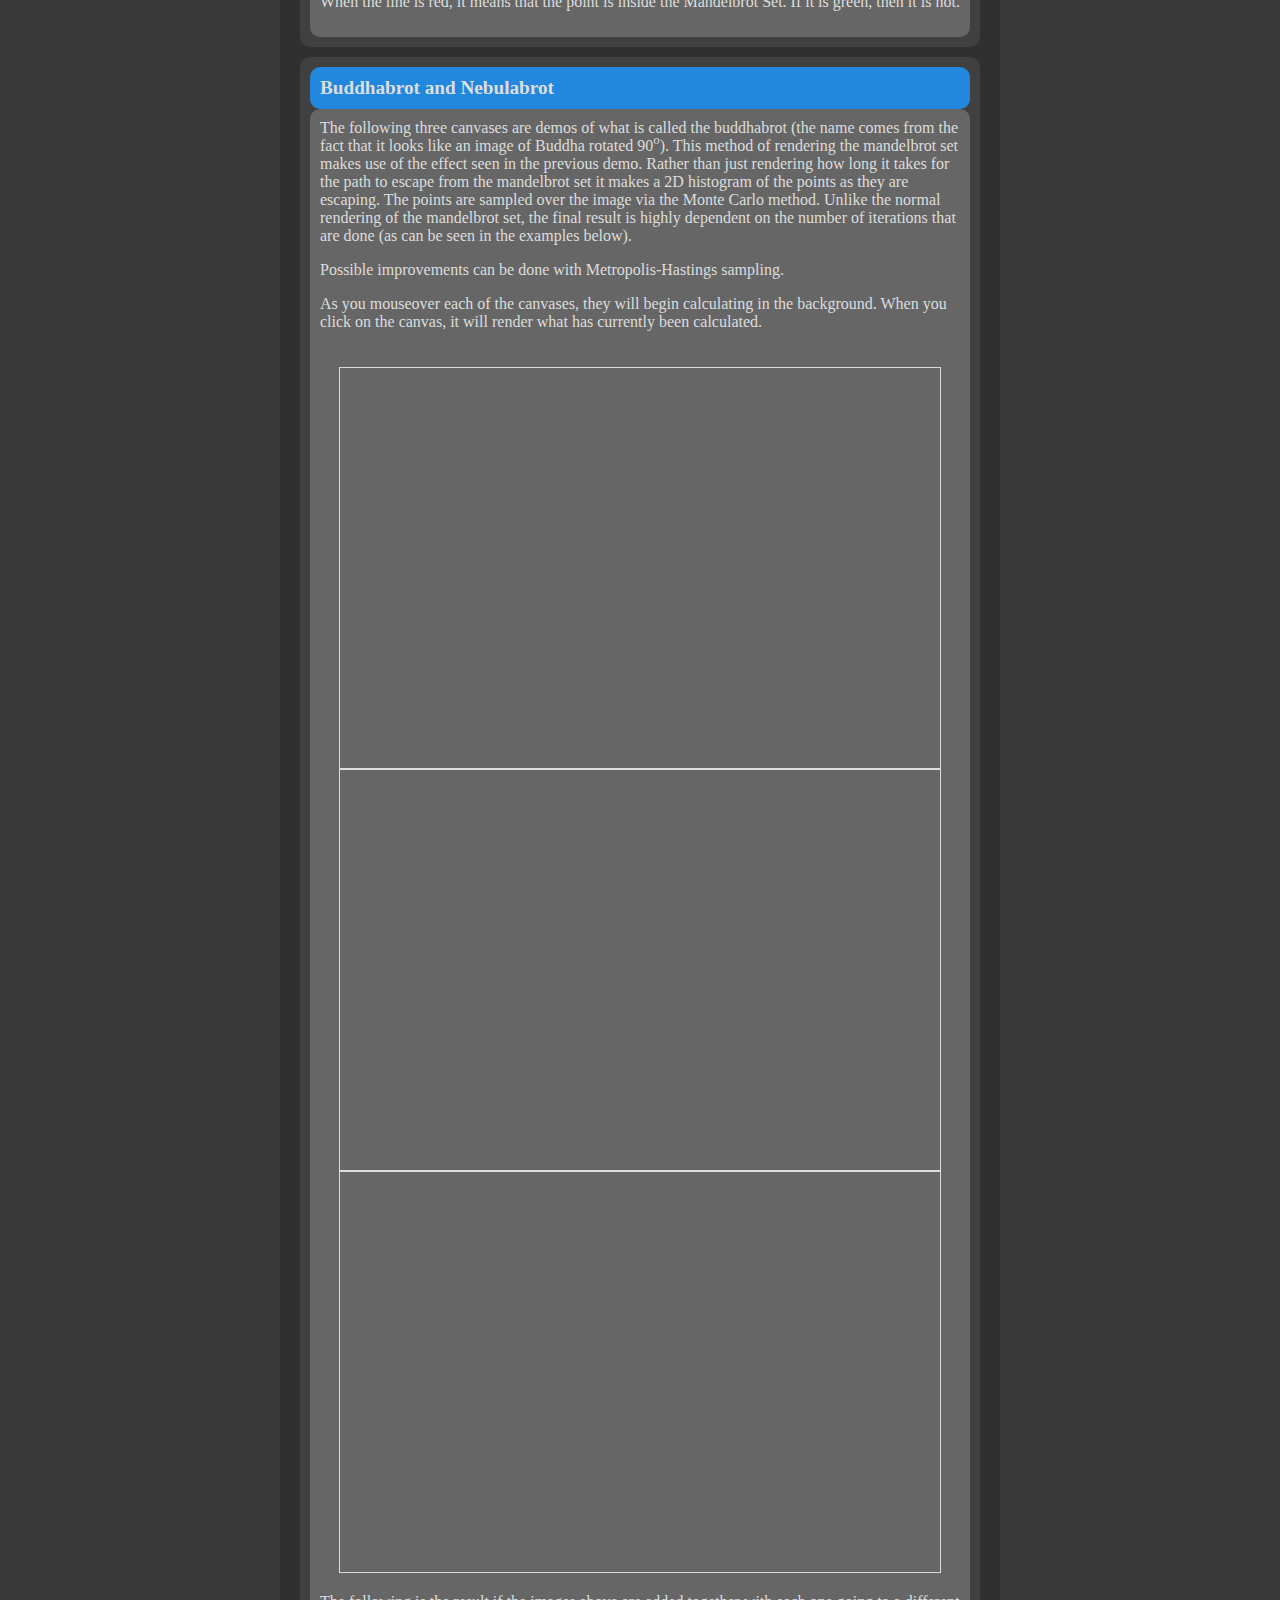
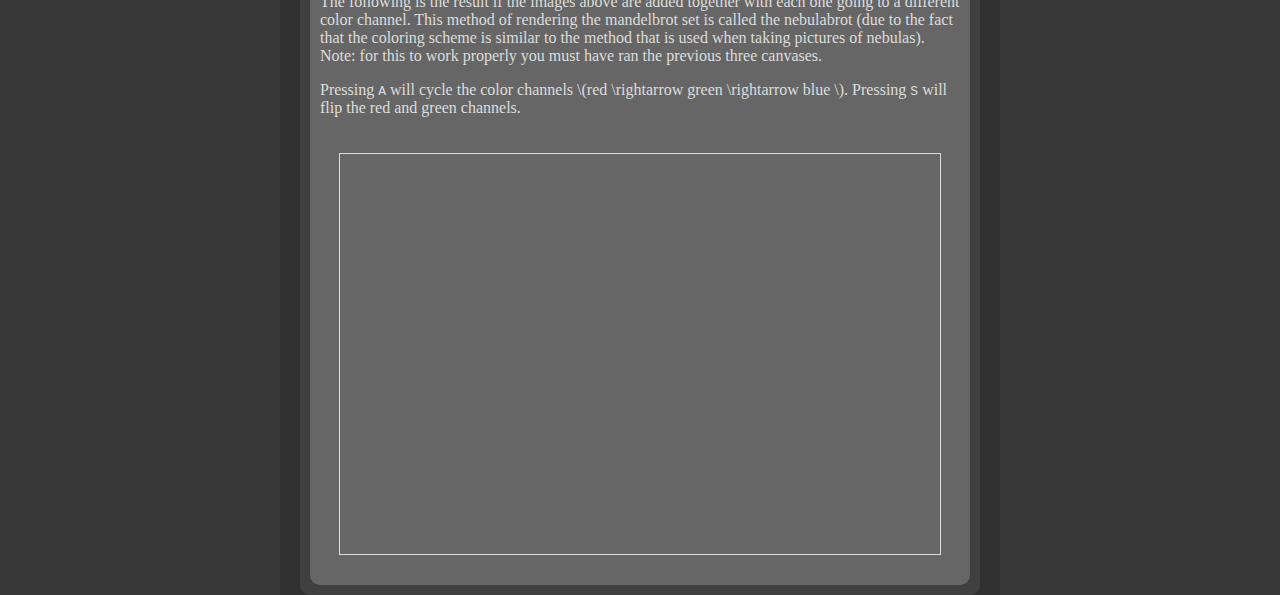
==== commit ef08f059: "Added light bouncing demo" ====
--- a/index.html
+++ b/index.html
@@ -11,6 +11,7 @@
         <script type="text/javascript" src="utils.js"></script>
         <script type="text/javascript" src="vector.js"></script>
 
+        <script type="text/javascript" src="light.js"></script>
         <script type="text/javascript" src="catastrophe.js"></script>
         <script type="text/javascript" src="algorithm.js"></script>
         <script type="text/javascript" src="physics.js"></script>
@@ -24,6 +25,16 @@
             <div class="container2">
                 <h1>Javascript Demos</h1>
                 <h5>(These work best with chrome)</h5>
+
+                <div class="content">
+                    <div class="title">Light</div>
+                    <div class="text">
+                        <div class="canvas-container">
+                            <canvas id="light" width="500" height="500" tabindex="1"></canvas>
+                        </div>
+                    </div>
+                </div>
+
                 <div class="content">
                     <div class="title">Zeeman's Catastrophe Machine</div>
                     <div class="text">
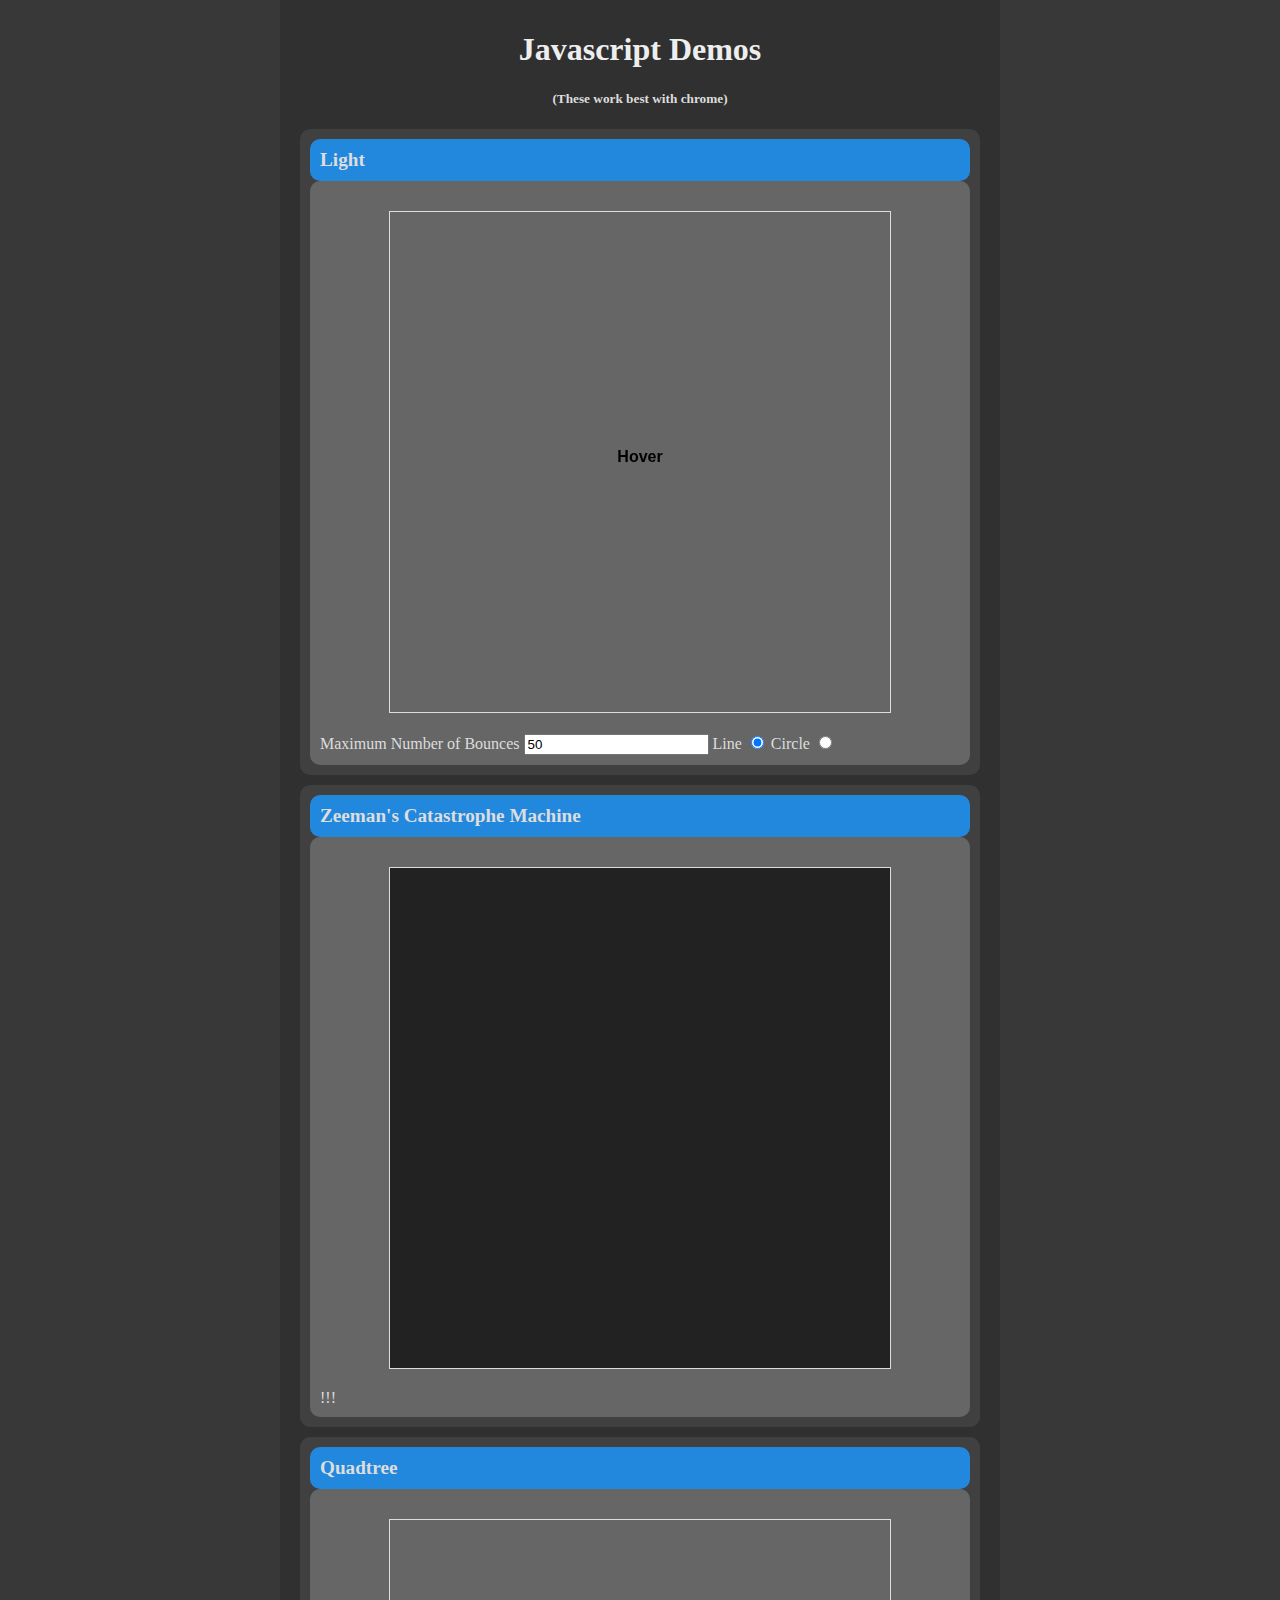
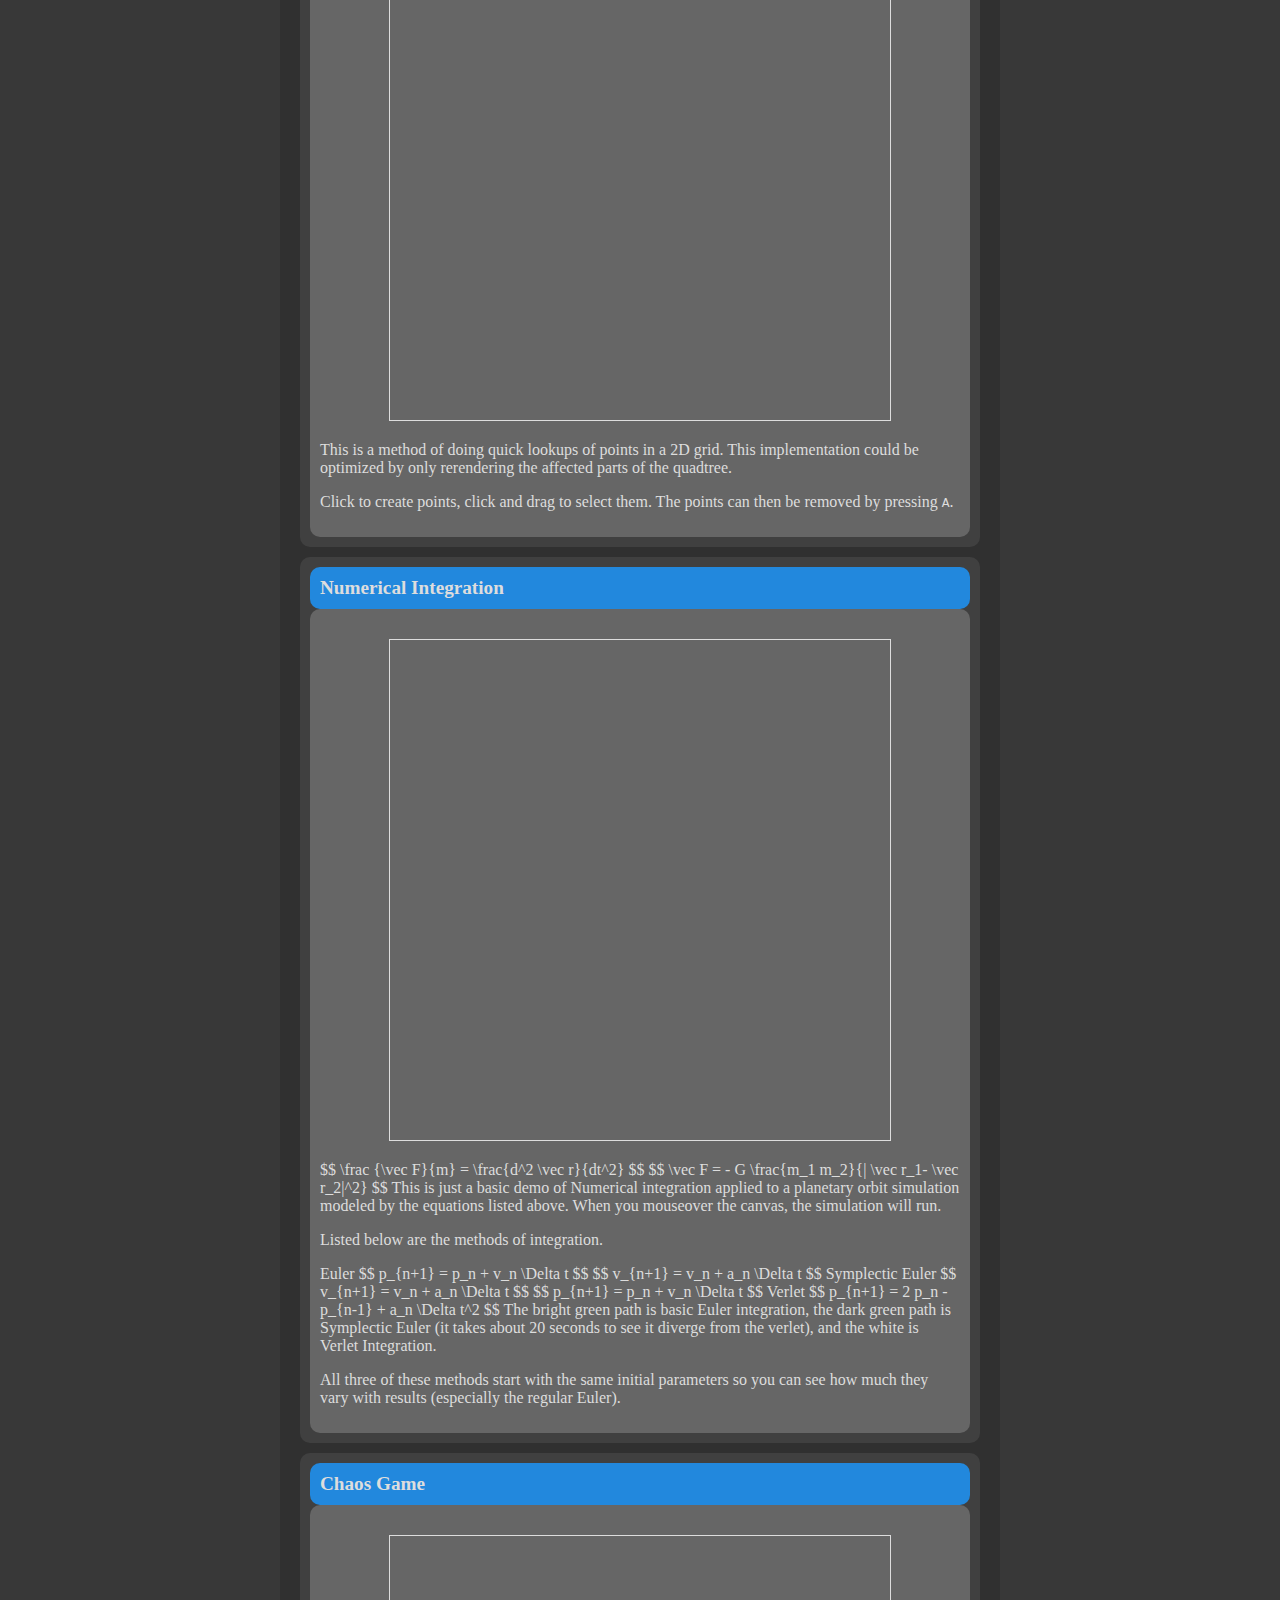
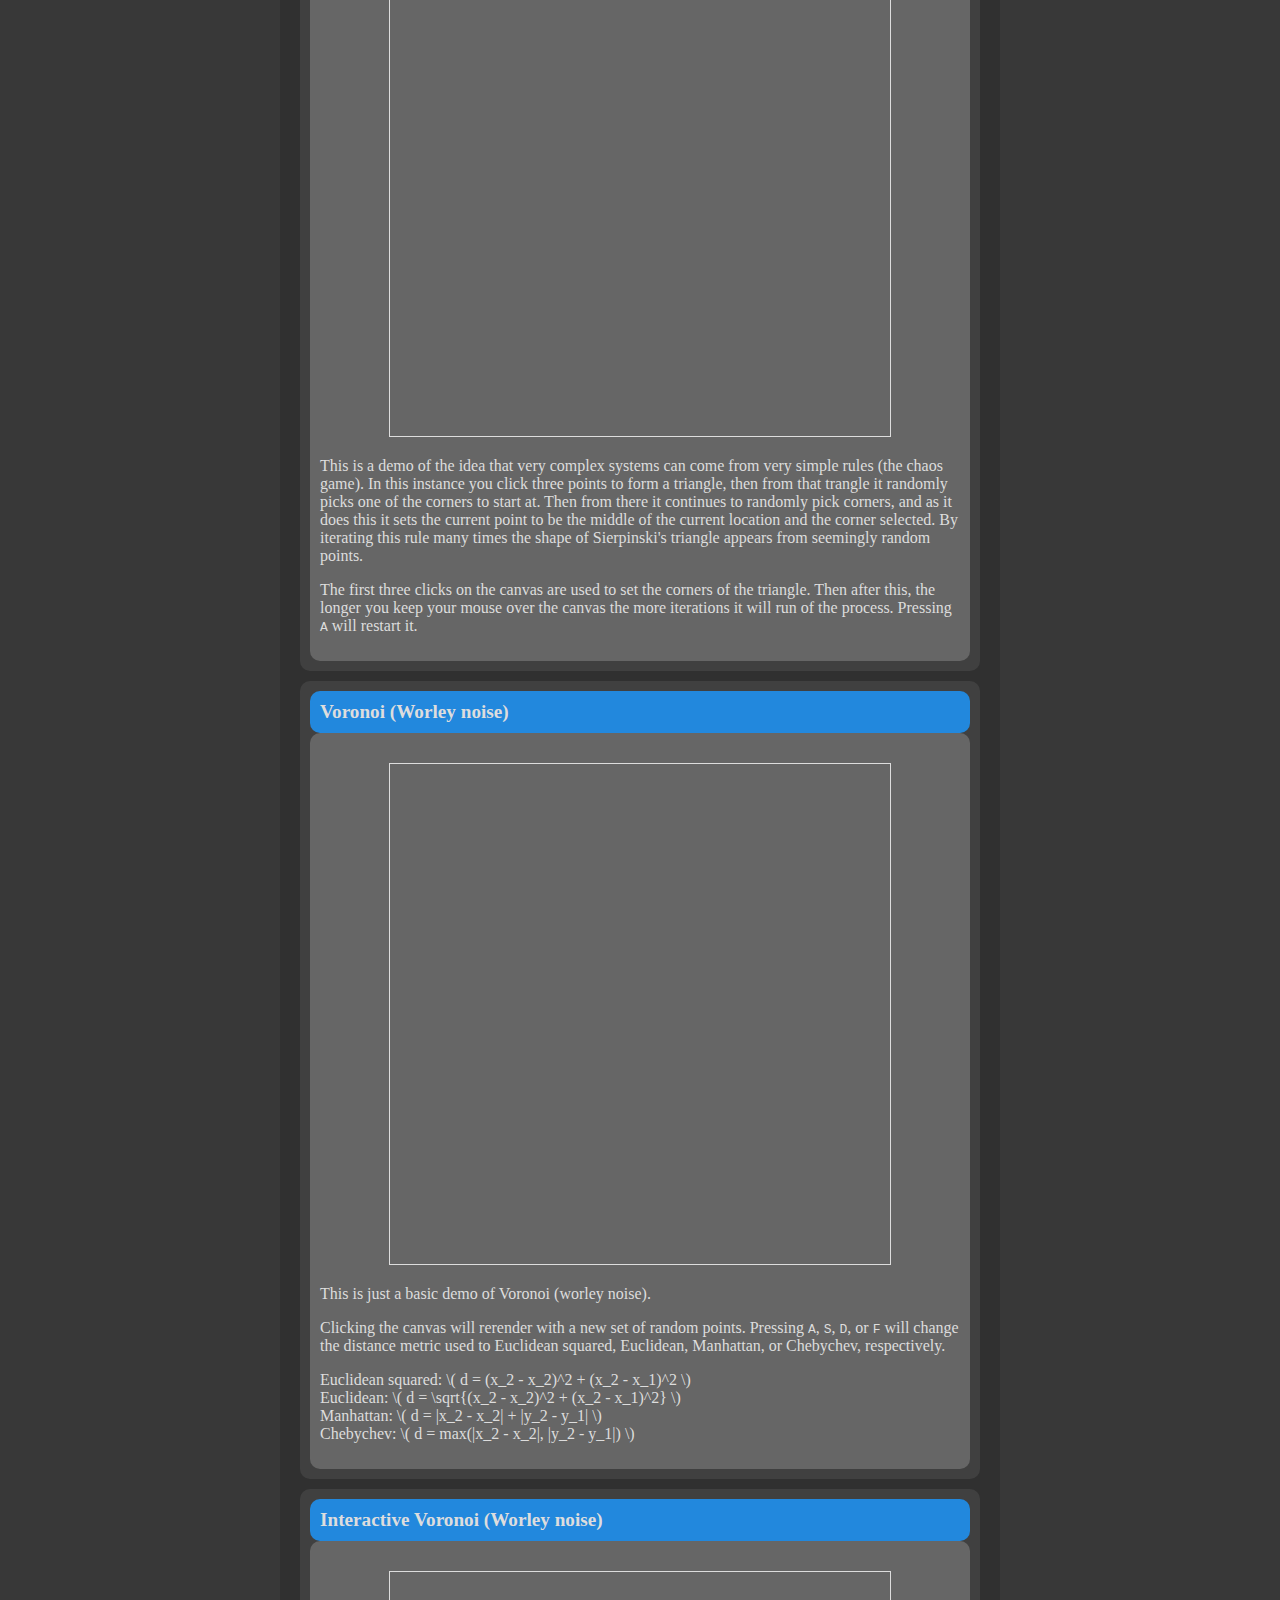
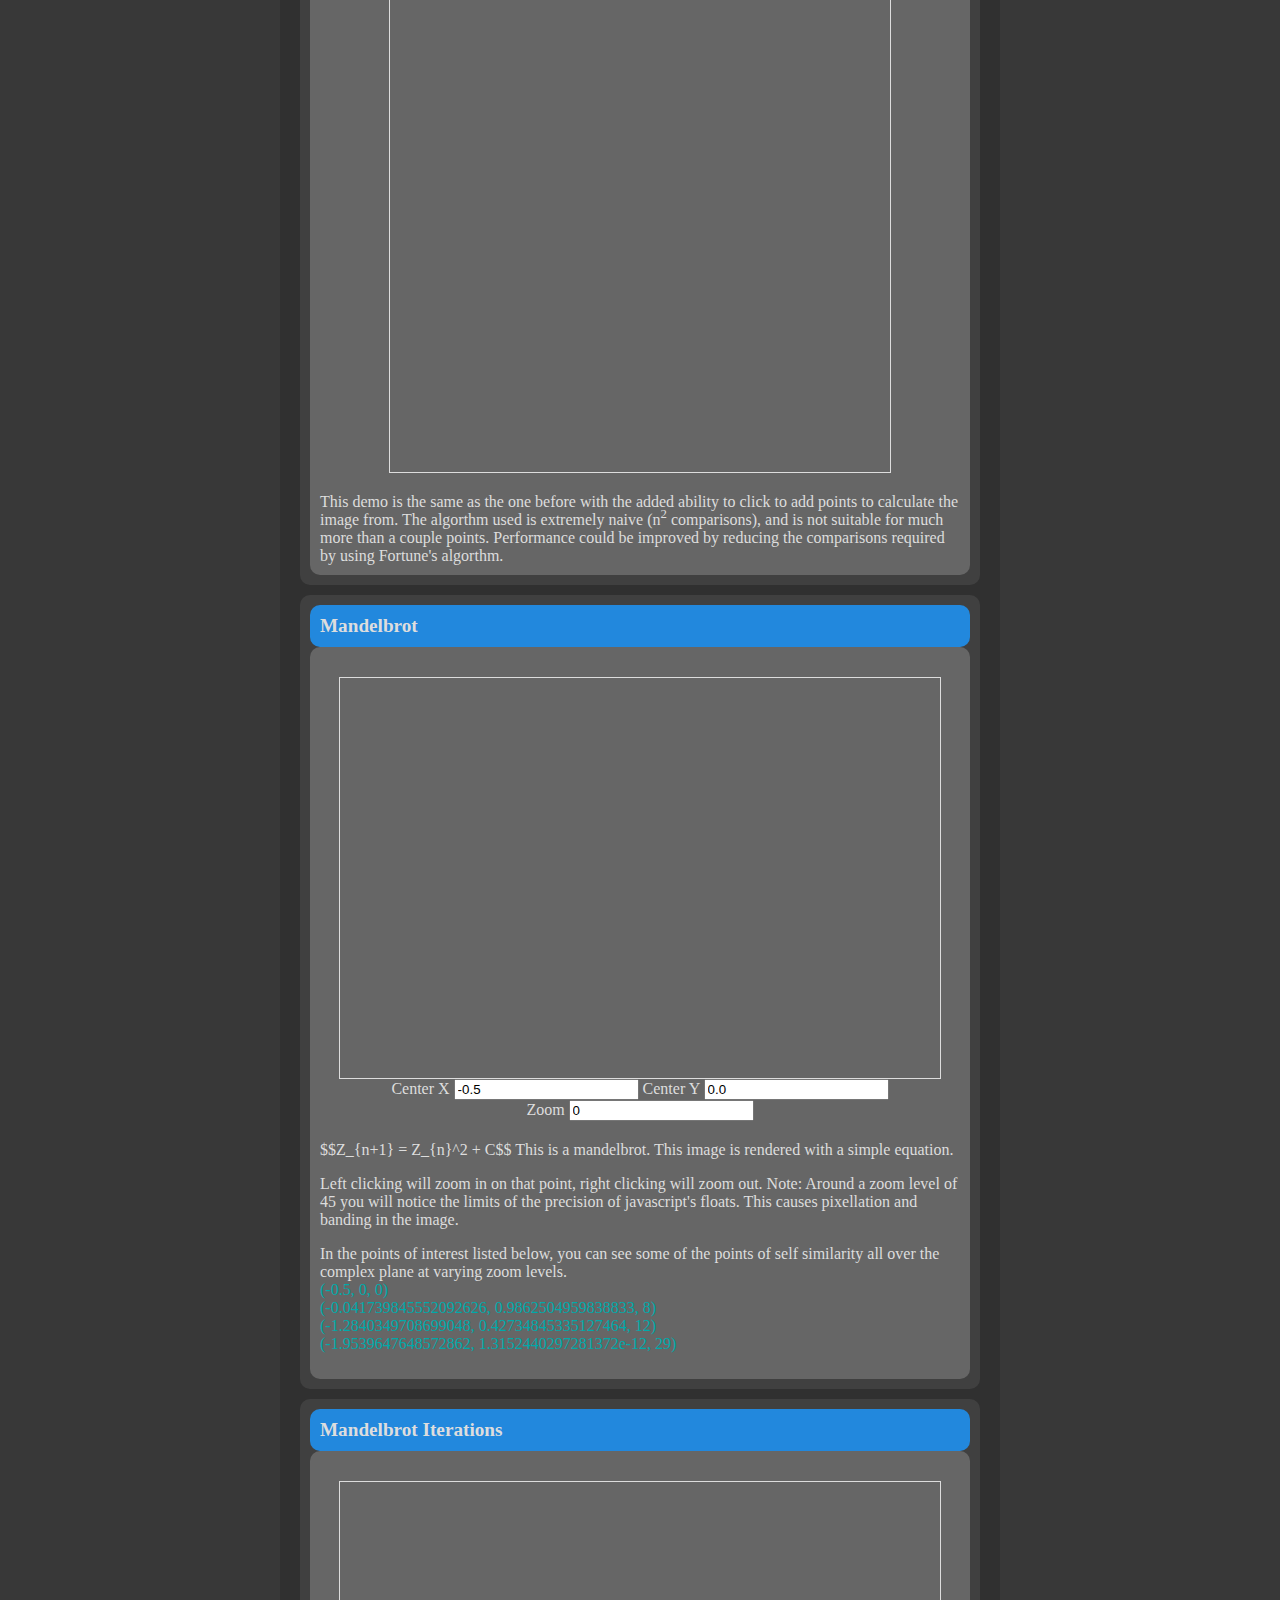
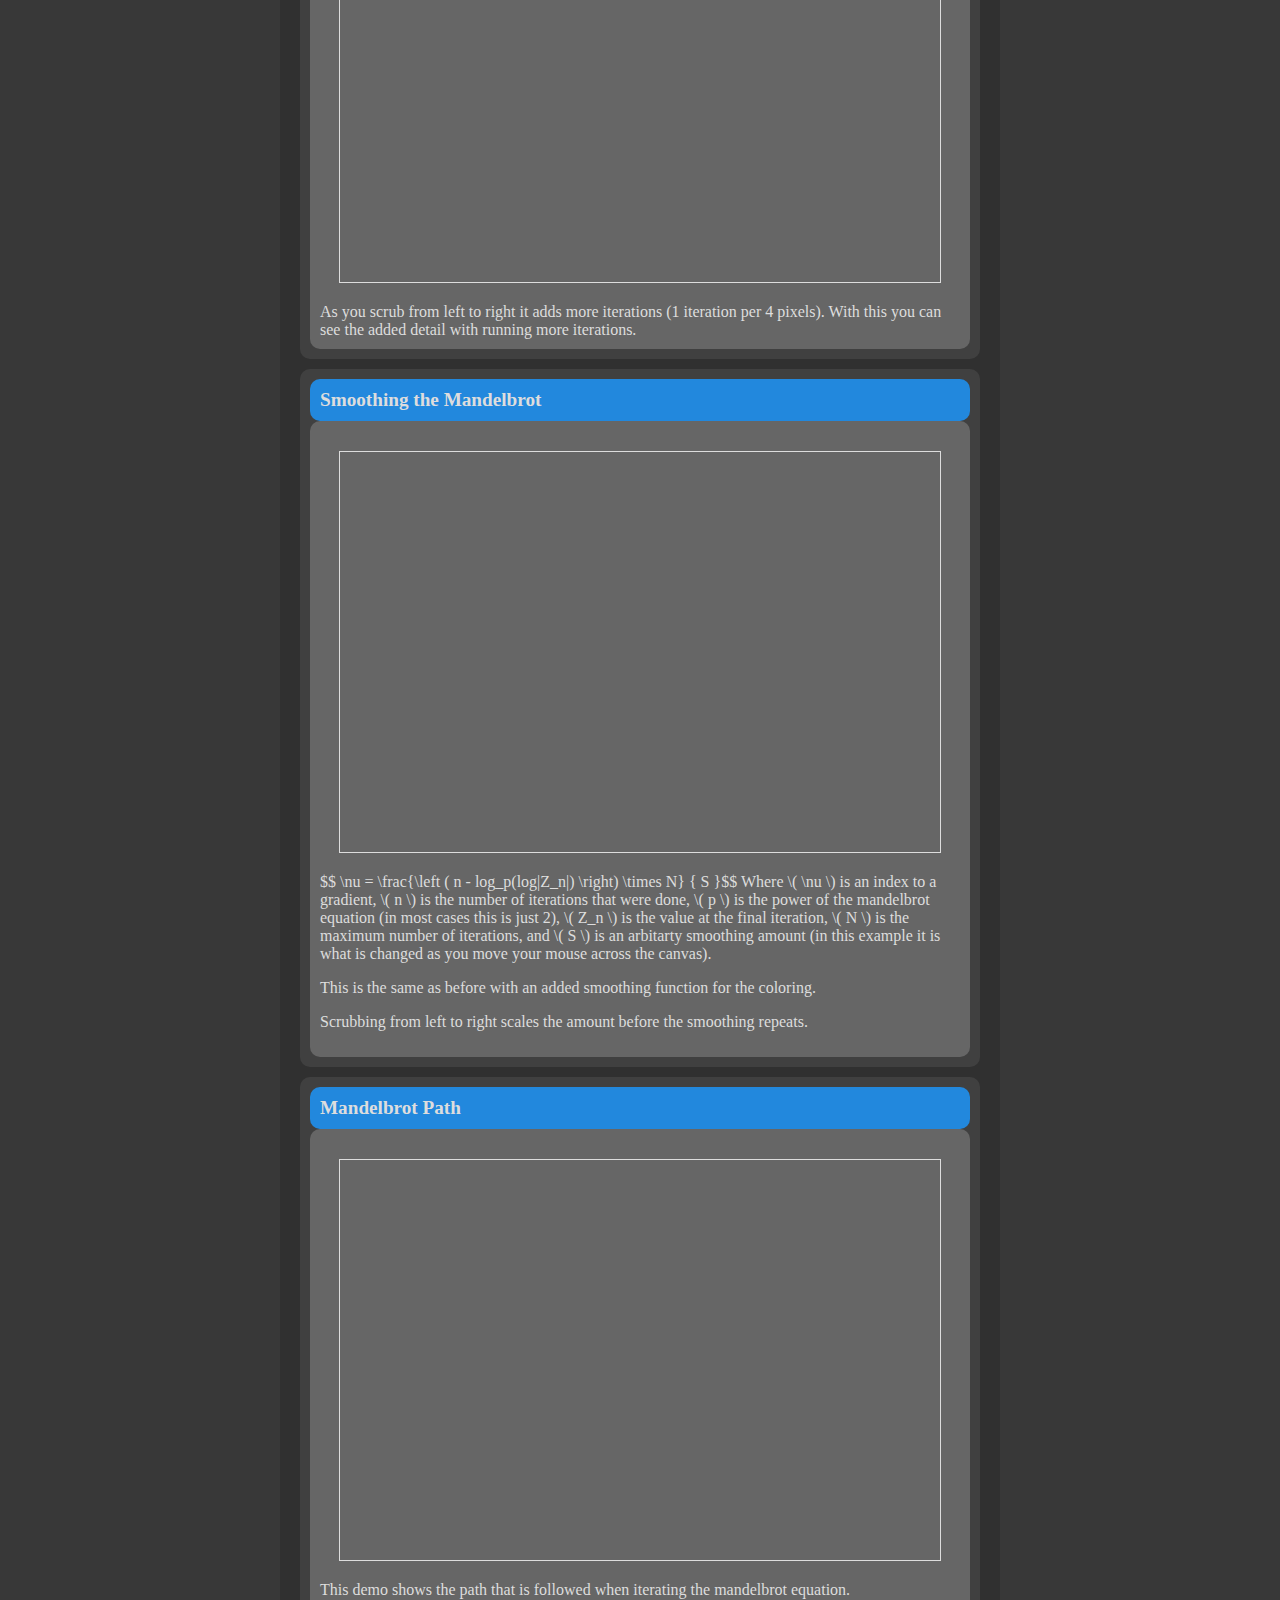
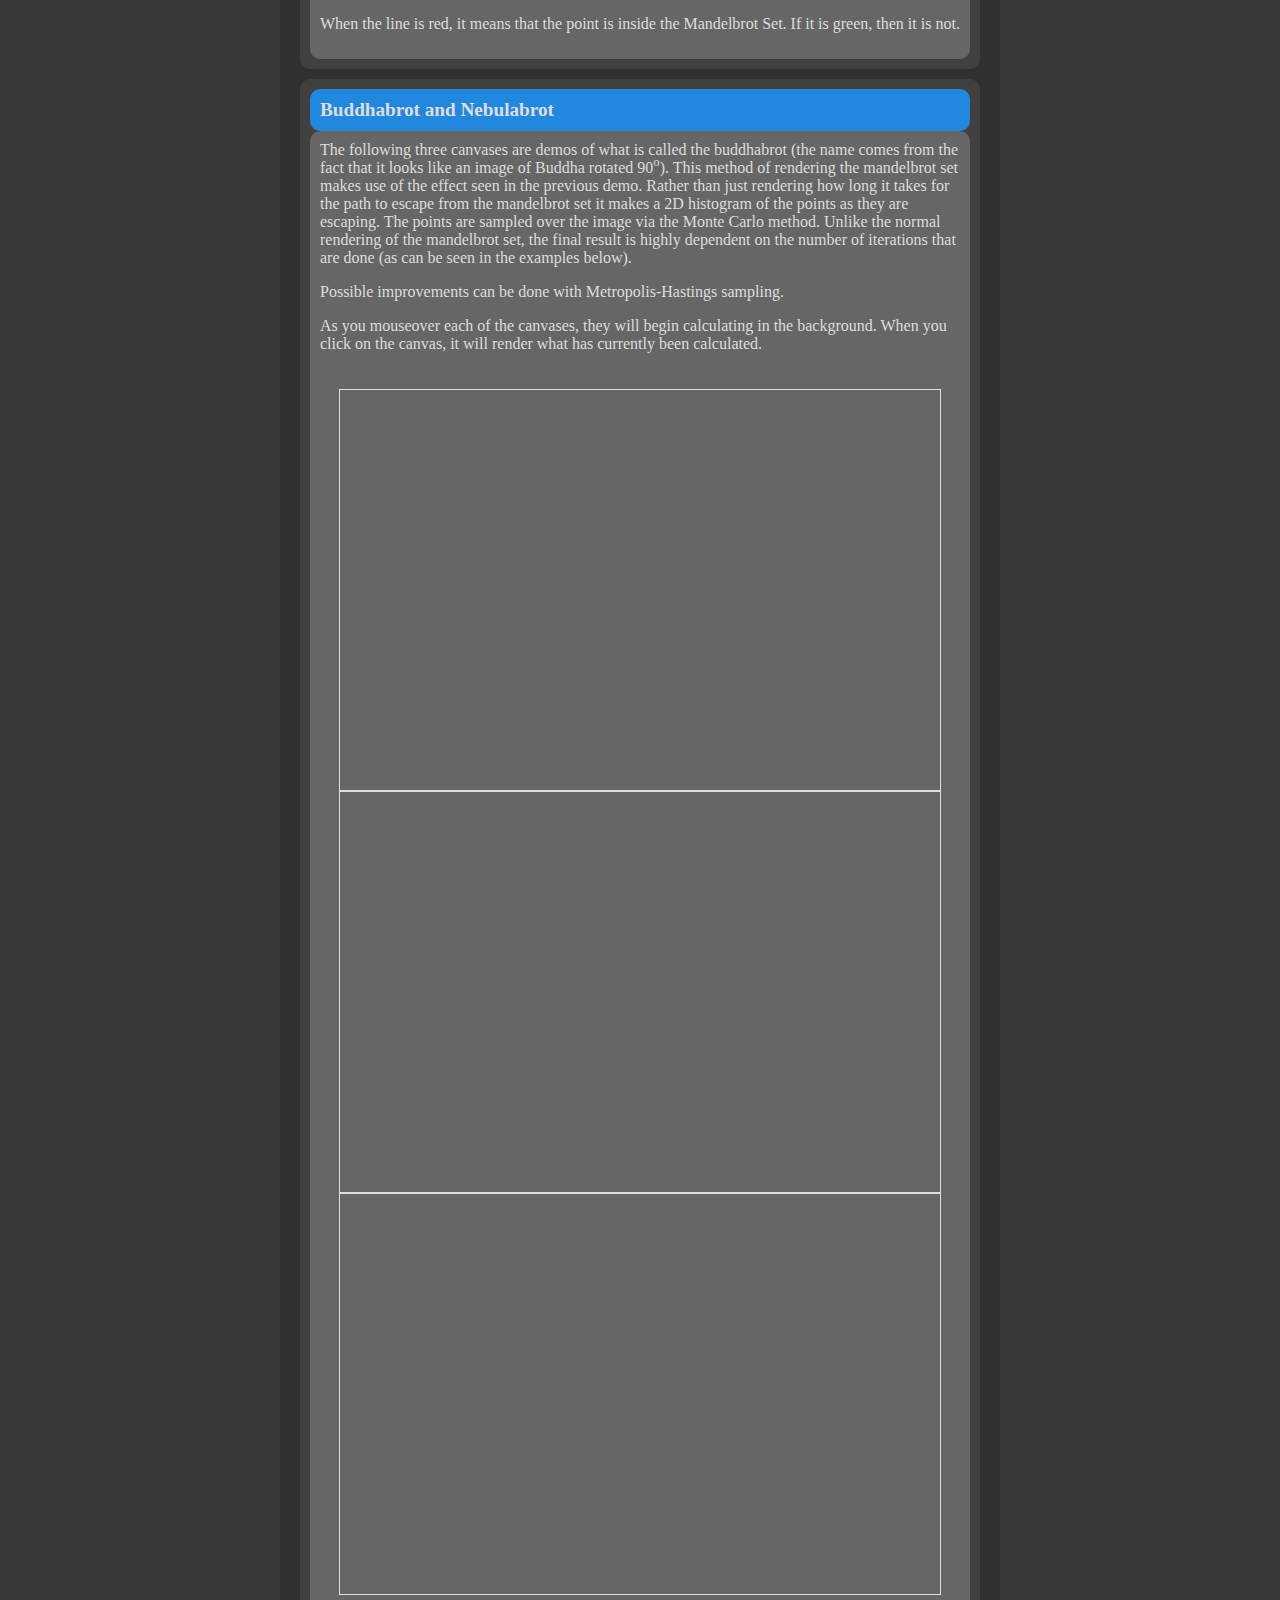
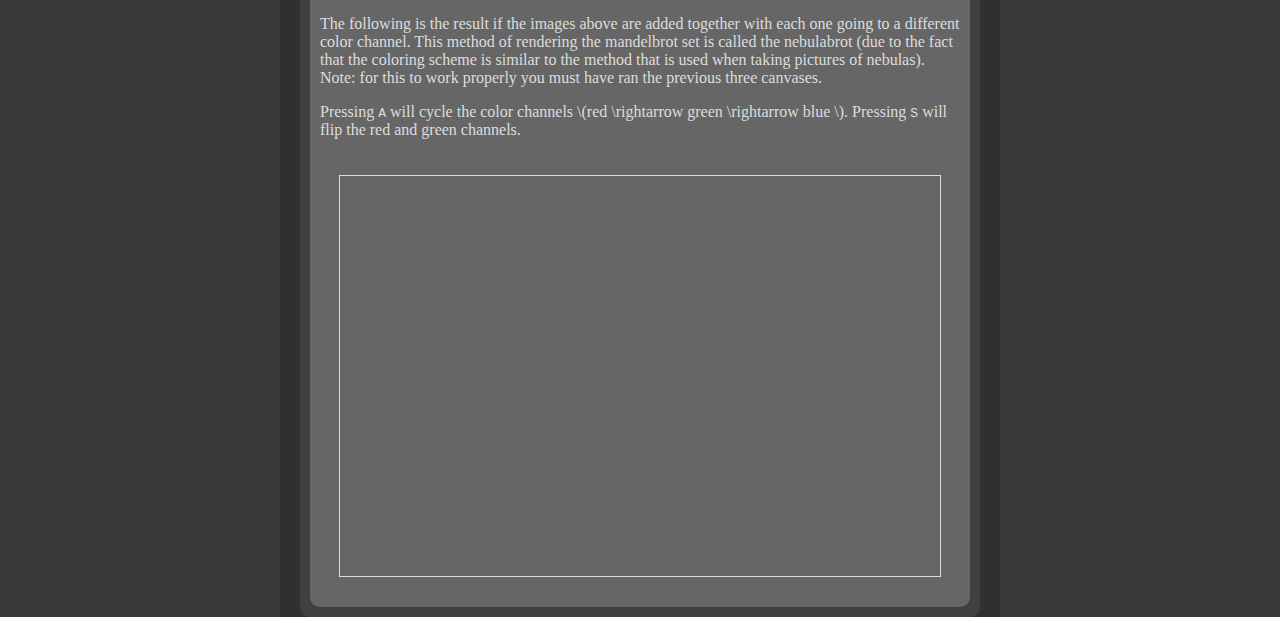
==== commit 4c3d8a8c: "Add draw type seelector for light bounce demo" ====
--- a/index.html
+++ b/index.html
@@ -32,6 +32,12 @@
                         <div class="canvas-container">
                             <canvas id="light" width="500" height="500" tabindex="1"></canvas>
                         </div>
+                        <label for="centerx">Maximum Number of Bounces</label>
+                        <input type="text" id="maxbounces" value="50" />
+                        <label for="line">Line</label>
+                        <input type="radio" name="drawtype" id="line" value="line" checked="yes" />
+                        <label for="circle">Circle</label>
+                        <input type="radio" name="drawtype" id="circle" value="circle" />
                     </div>
                 </div>
 
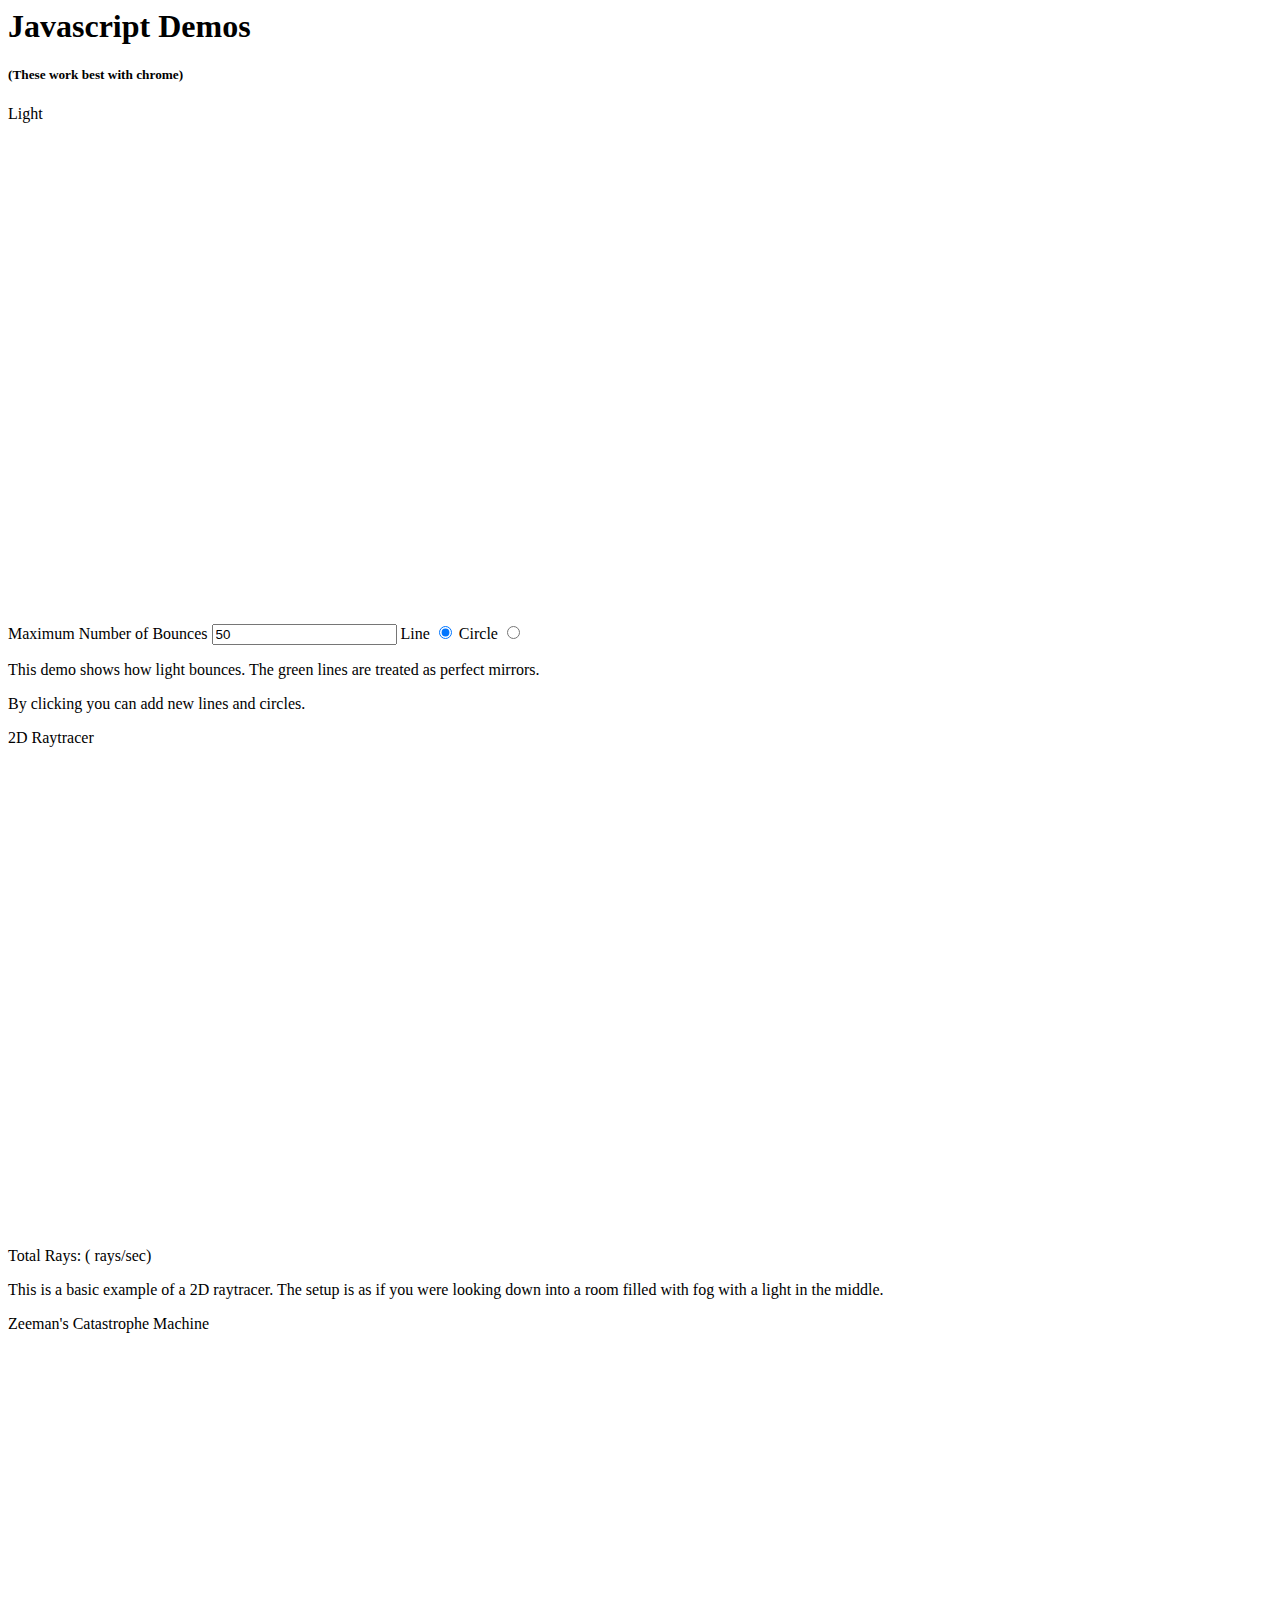
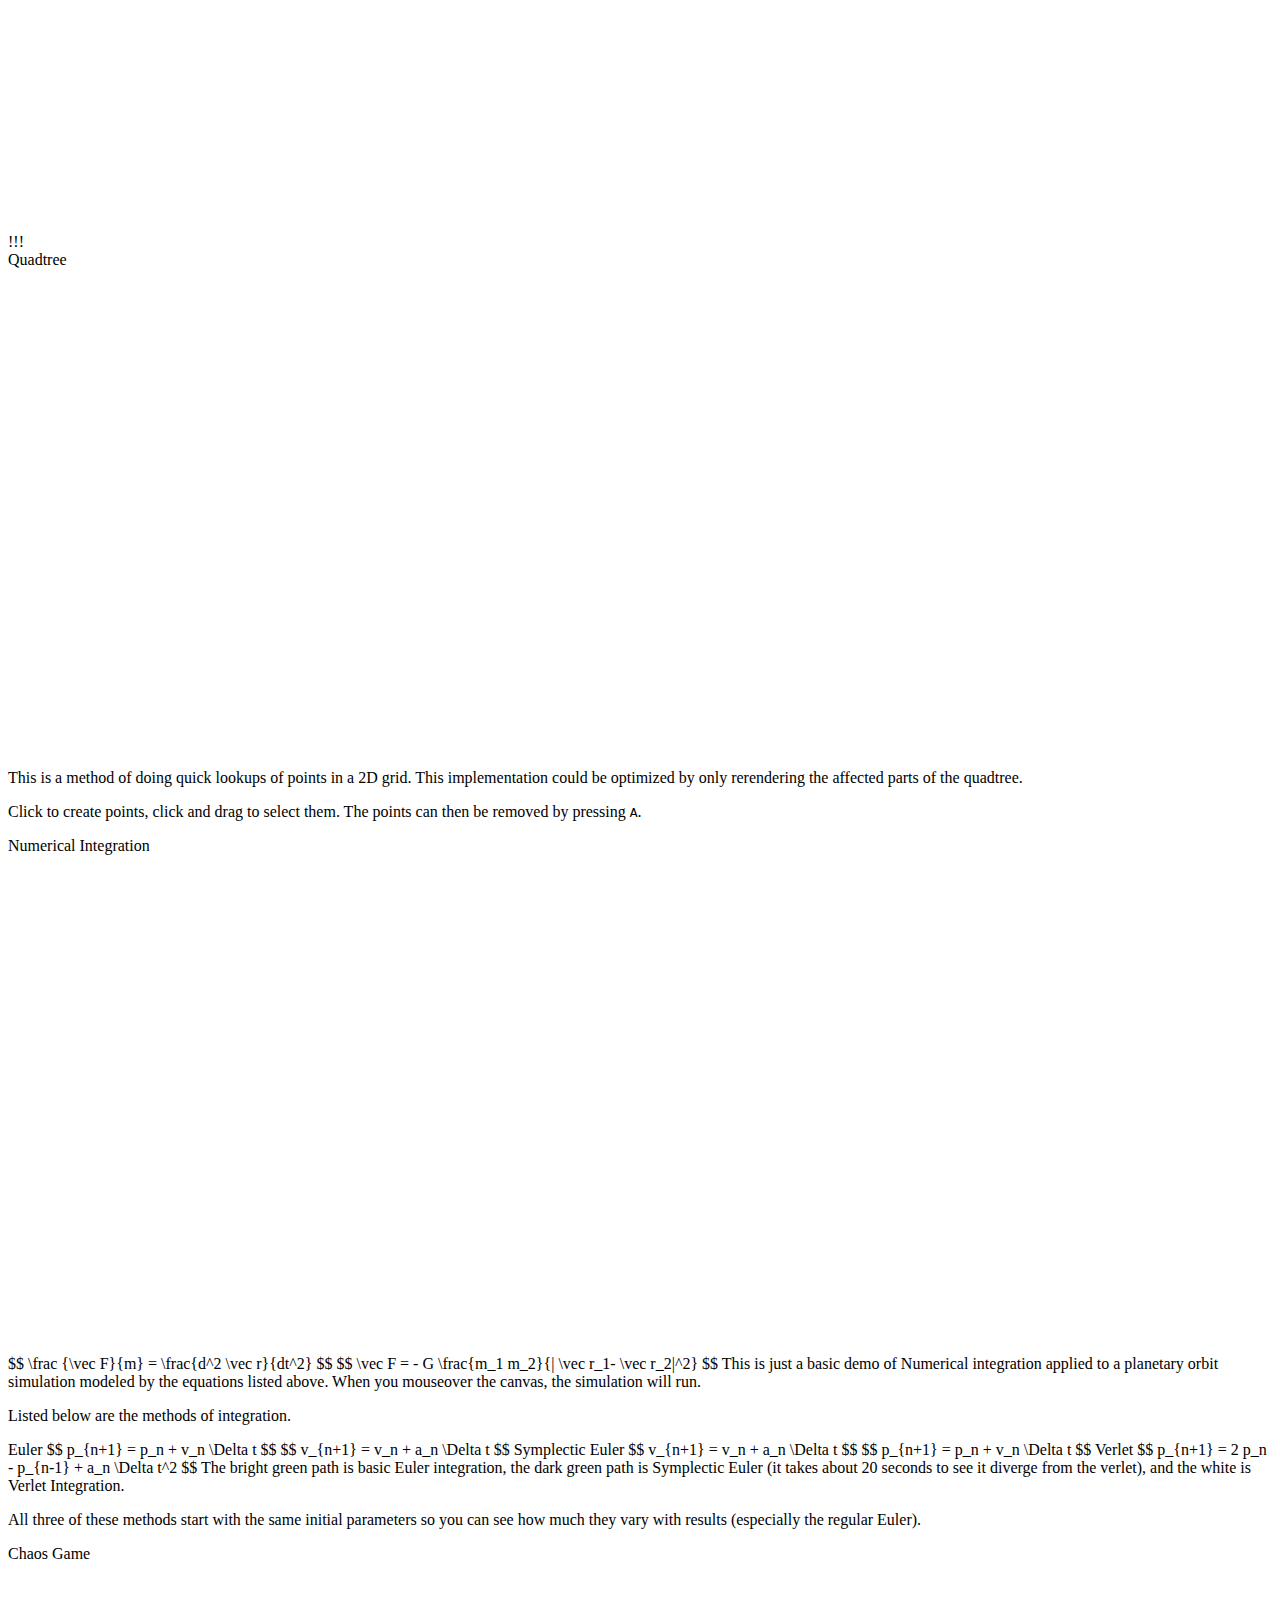
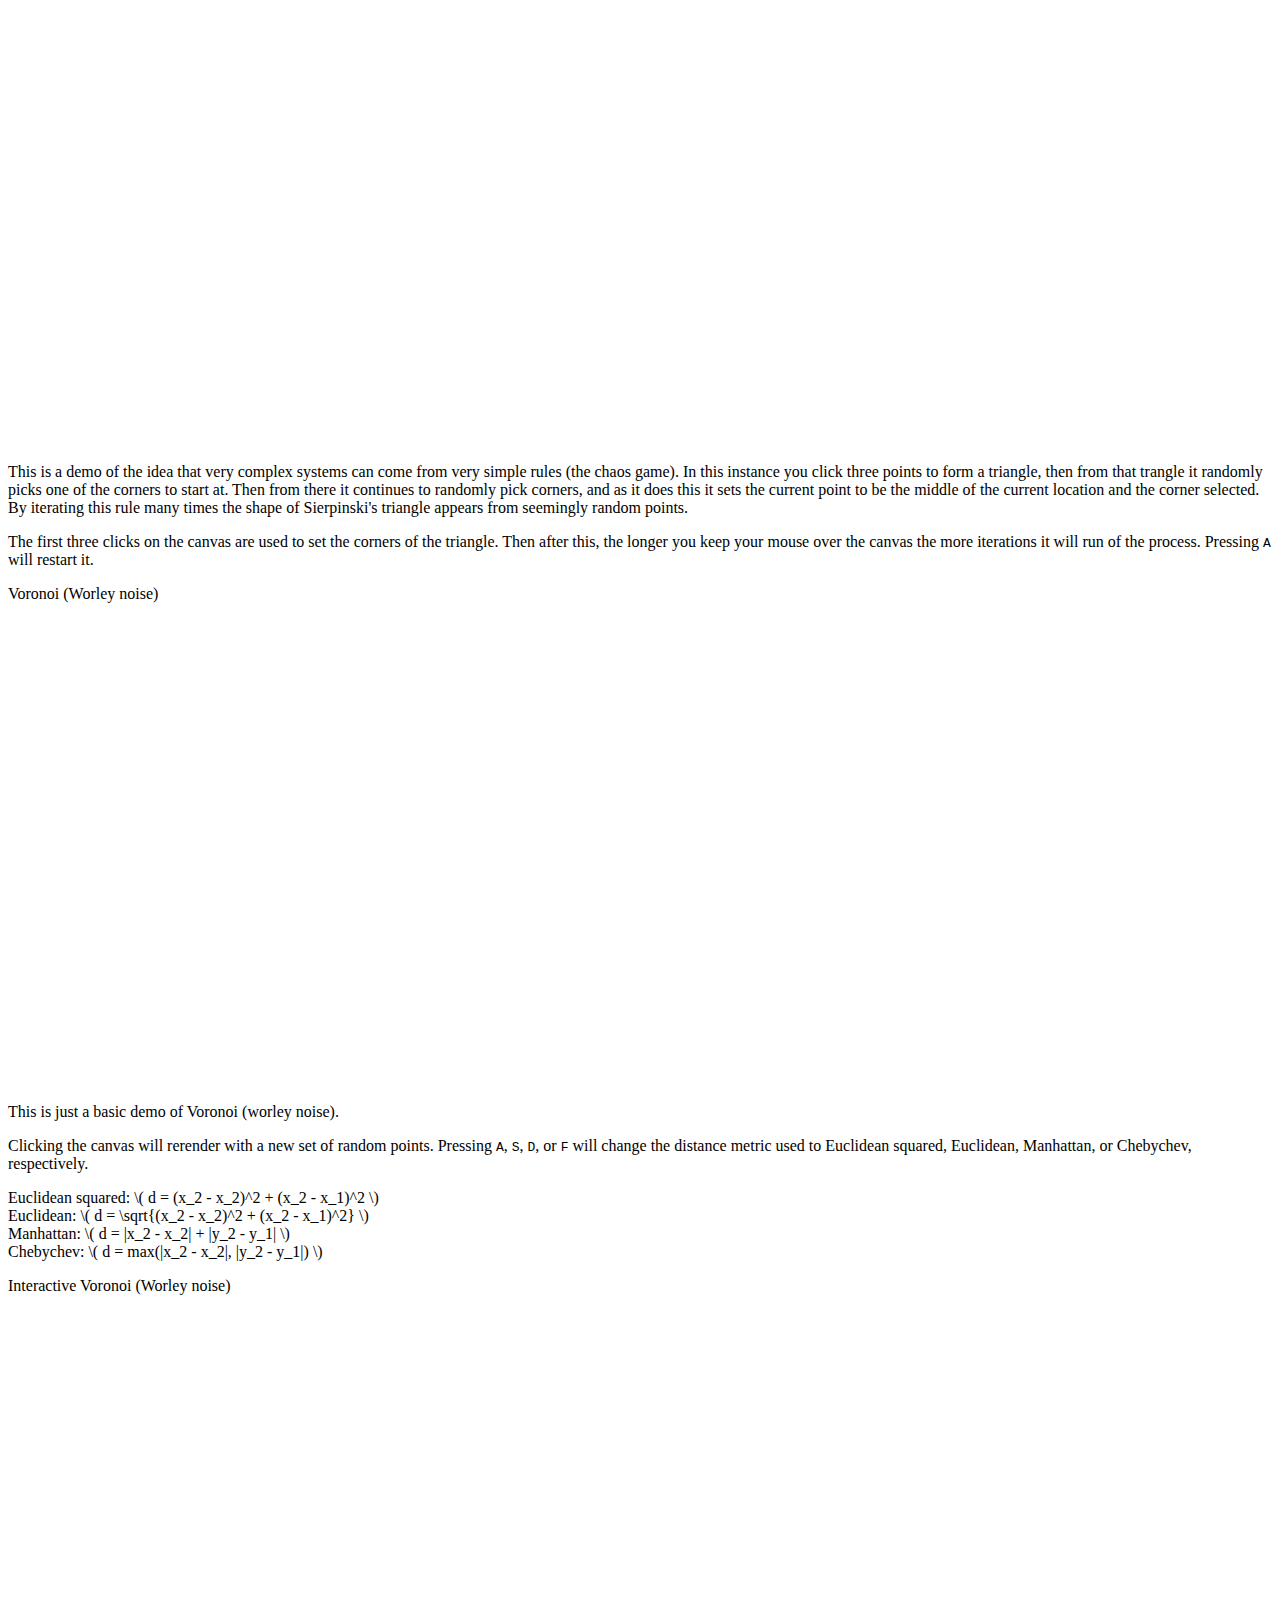
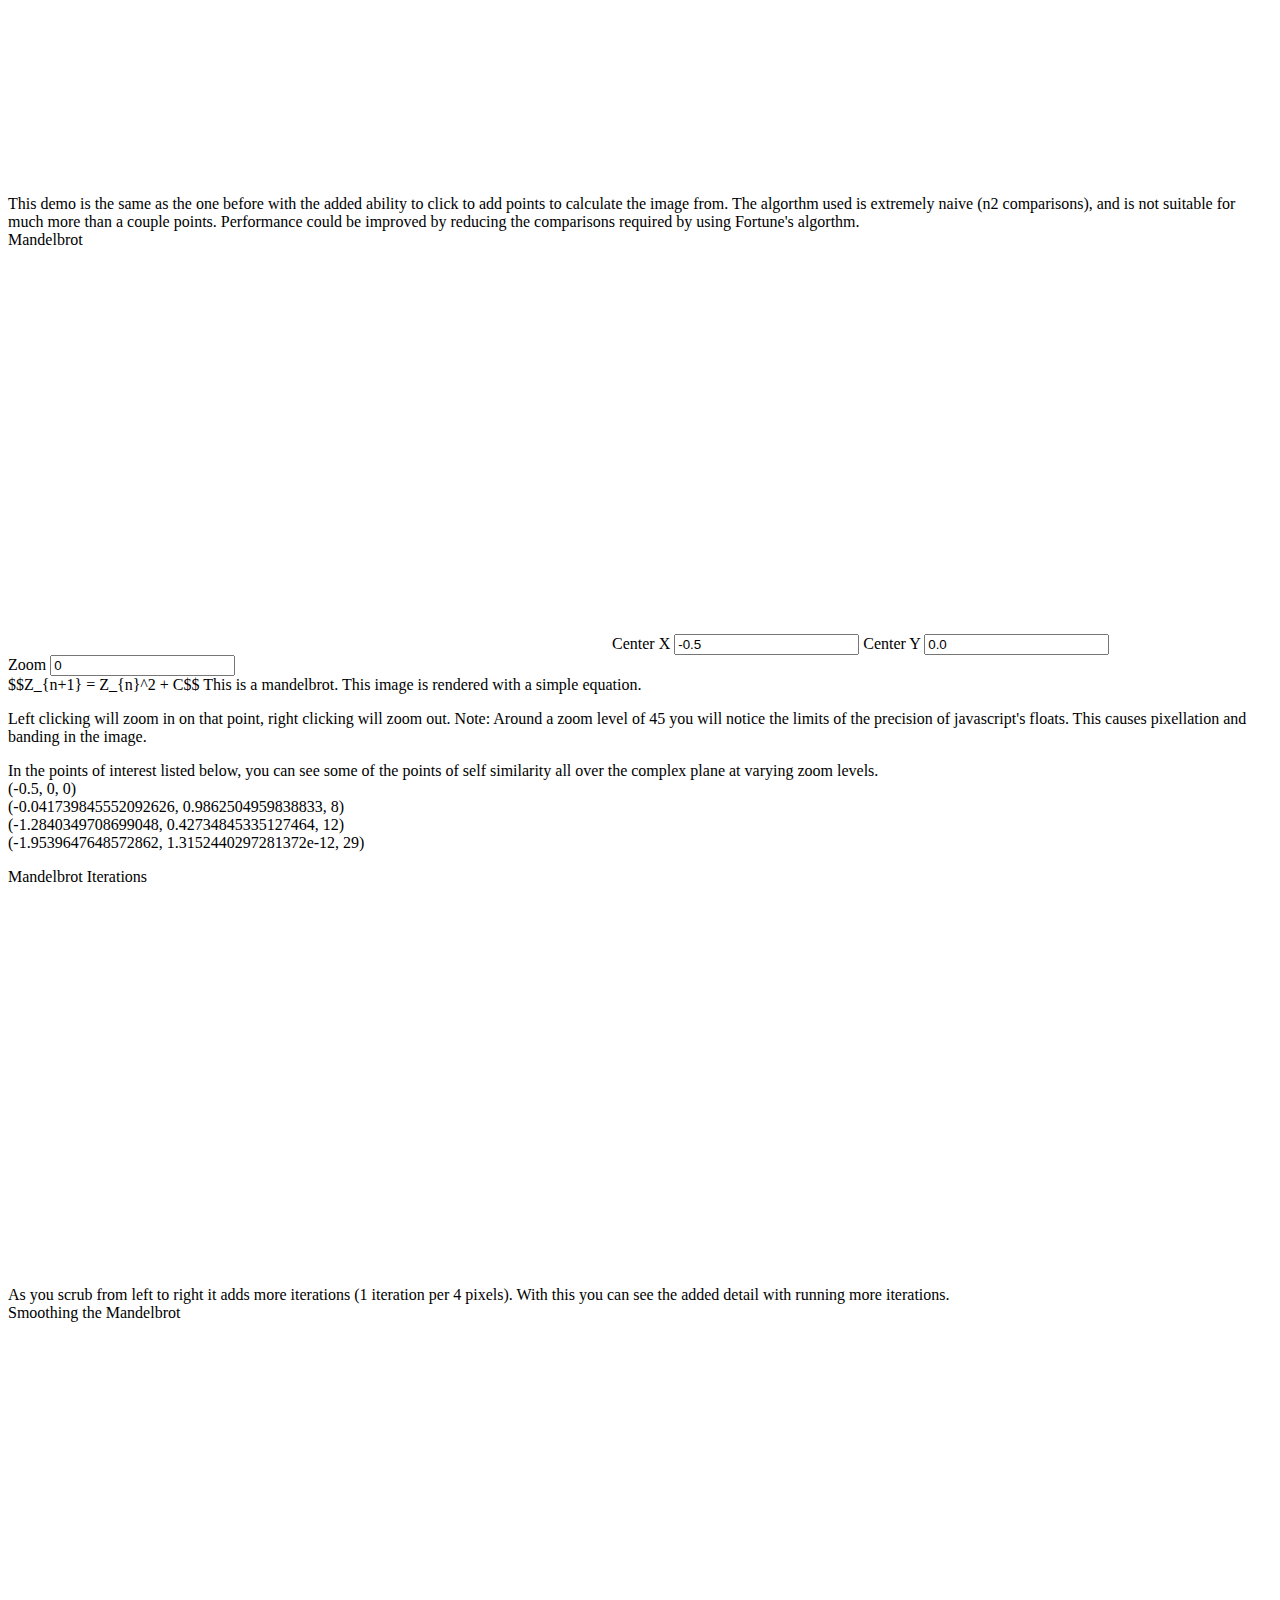
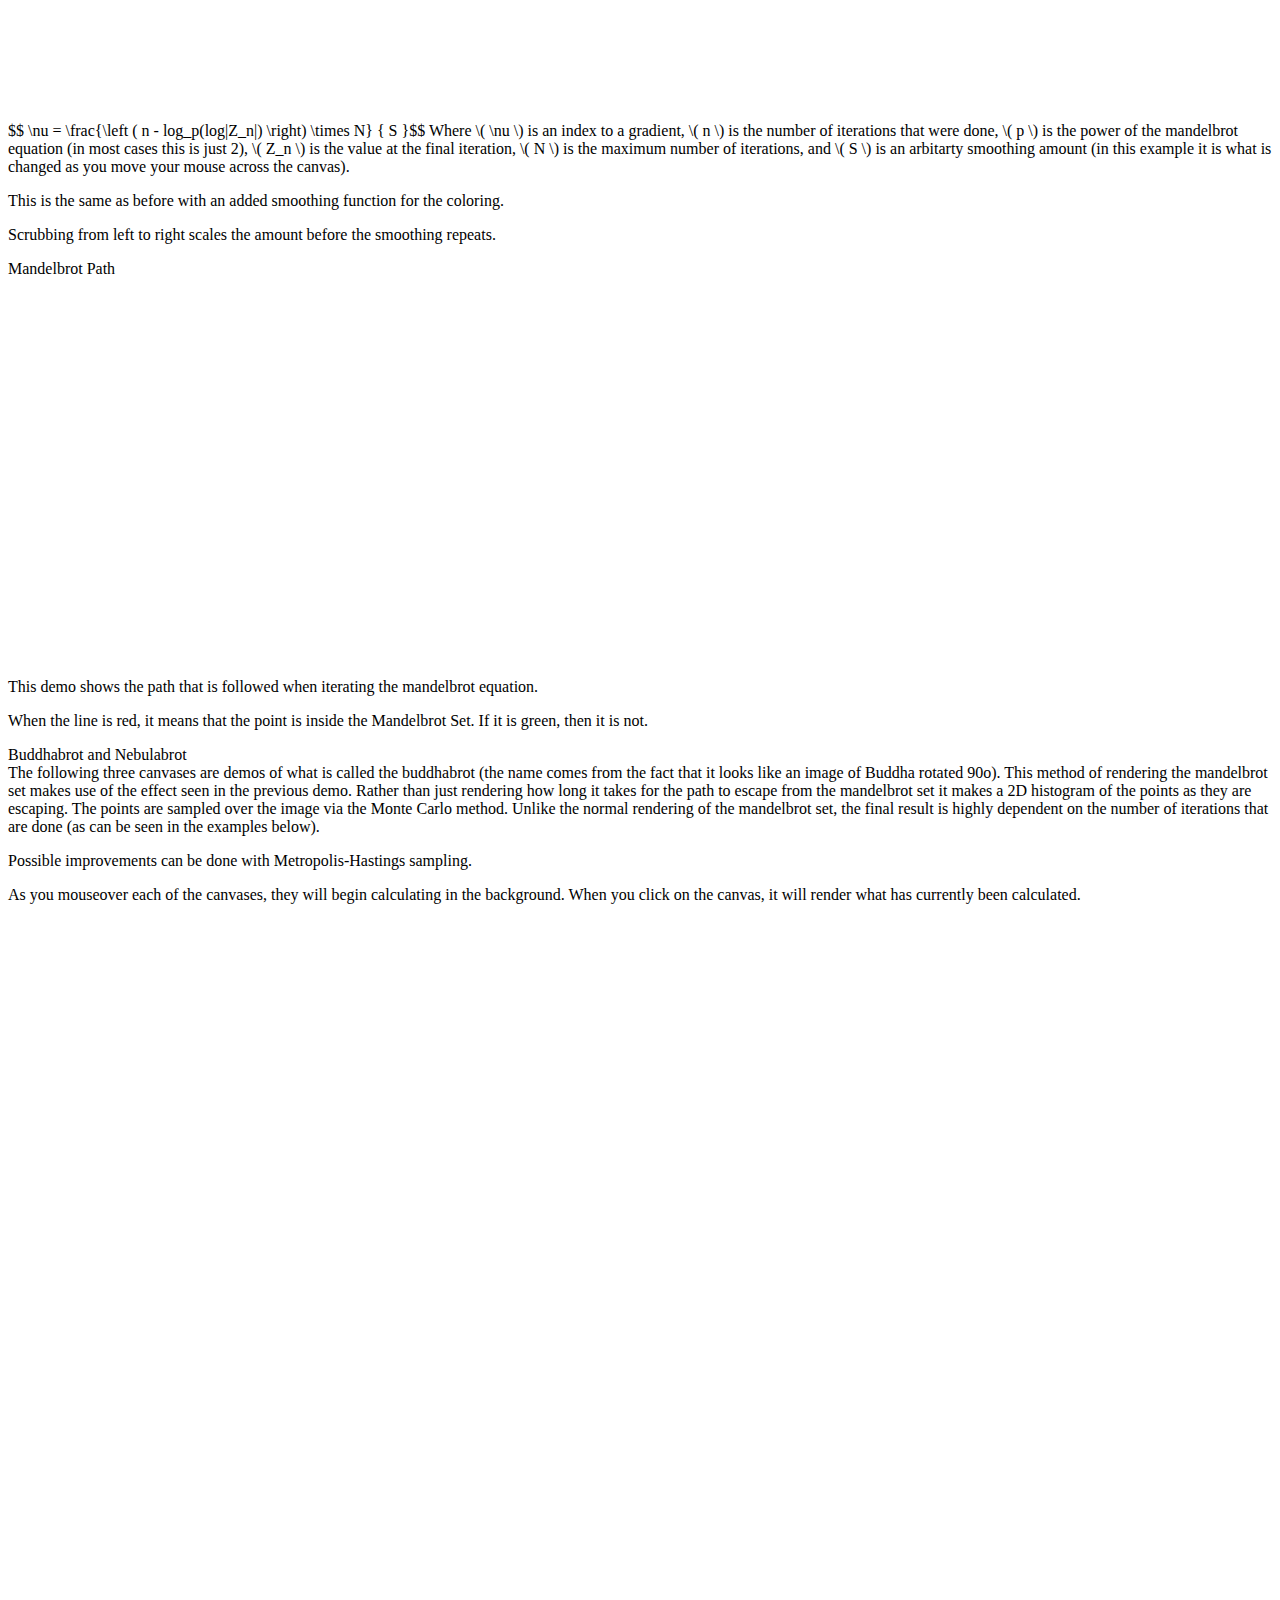
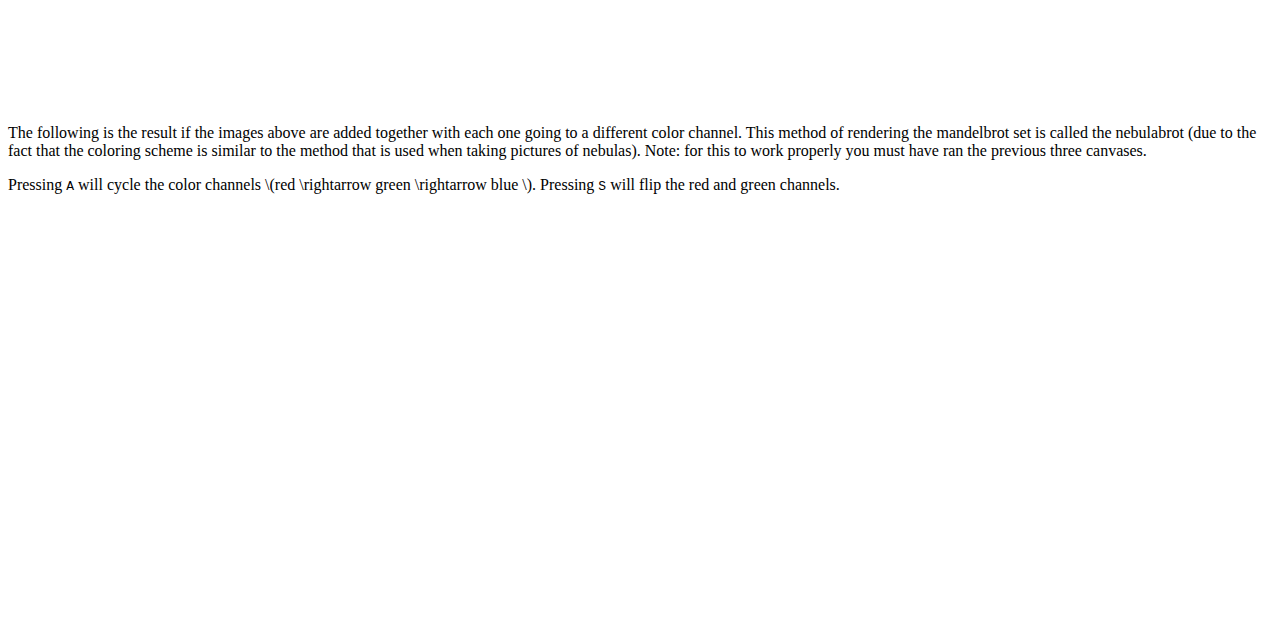
==== commit 92a973d3: "Change the main page" ====
--- a/index.html
+++ b/index.html
@@ -2,22 +2,22 @@
     <head>
         <meta charset="UTF-8">
         <title>Canvas Stuff</title>
-        <link rel="stylesheet" href="base.css" />
-
-        <script type="text/javascript" src="jquery-1.7.1.min.js"></script>
+        <link rel="stylesheet" href="css/base.css" />
+
+        <script type="text/javascript" src="js/jquery-1.7.1.min.js"></script>
 
         <script type="text/javascript" src="http://cdn.mathjax.org/mathjax/latest/MathJax.js?config=TeX-AMS-MML_HTMLorMML"></script>
-        <script type="text/javascript" src="page.js"></script>
-        <script type="text/javascript" src="utils.js"></script>
-        <script type="text/javascript" src="vector.js"></script>
-
-        <script type="text/javascript" src="light.js"></script>
-        <script type="text/javascript" src="catastrophe.js"></script>
-        <script type="text/javascript" src="algorithm.js"></script>
-        <script type="text/javascript" src="physics.js"></script>
-        <script type="text/javascript" src="fractal.js"></script>
-        <script type="text/javascript" src="voronoi.js"></script>
-        <script type="text/javascript" src="mandelbrot.js"></script>
+        <script type="text/javascript" src="js/page.js"></script>
+        <script type="text/javascript" src="js/utils.js"></script>
+        <script type="text/javascript" src="js/vector.js"></script>
+
+        <script type="text/javascript" src="js/light.js"></script>
+        <script type="text/javascript" src="js/catastrophe.js"></script>
+        <script type="text/javascript" src="js/algorithm.js"></script>
+        <script type="text/javascript" src="js/physics.js"></script>
+        <script type="text/javascript" src="js/fractal.js"></script>
+        <script type="text/javascript" src="js/voronoi.js"></script>
+        <script type="text/javascript" src="js/mandelbrot.js"></script>
     </head>
 
     <body>
@@ -38,6 +38,22 @@
                         <input type="radio" name="drawtype" id="line" value="line" checked="yes" />
                         <label for="circle">Circle</label>
                         <input type="radio" name="drawtype" id="circle" value="circle" />
+                        <p>
+                        This demo shows how light bounces. The green lines are treated as perfect mirrors.
+                        <p>
+                        By clicking you can add new lines and circles.
+                    </div>
+                </div>
+
+               <div class="content">
+                    <div class="title">2D Raytracer</div>
+                    <div class="text">
+                        <div class="canvas-container">
+                            <canvas id="light2" width="500" height="500" tabindex="1"></canvas>
+                        </div>
+                        Total Rays: <span id="totalrays"></span> (<span id="rayspersecond"></span> rays/sec)
+                        <p>
+                        This is a basic example of a 2D raytracer. The setup is as if you were looking down into a room filled with fog with a light in the middle.
                     </div>
                 </div>
 
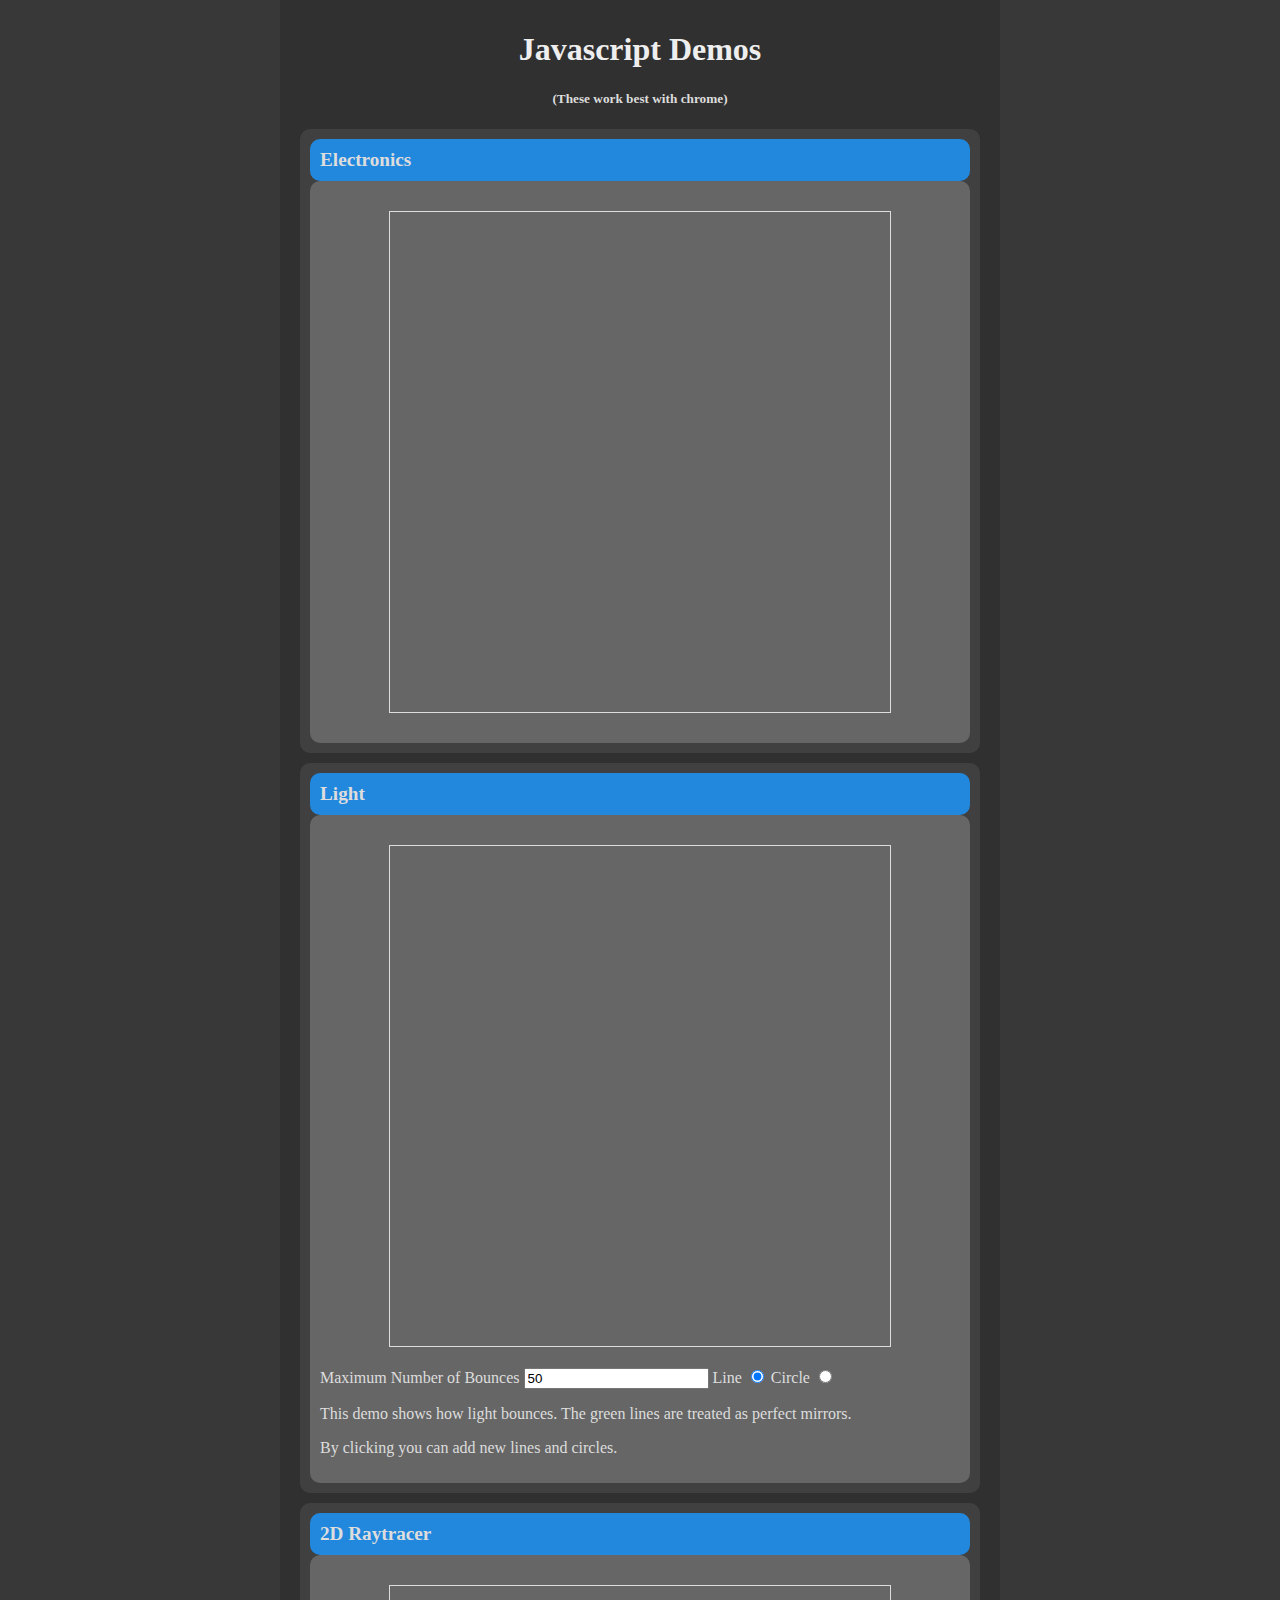
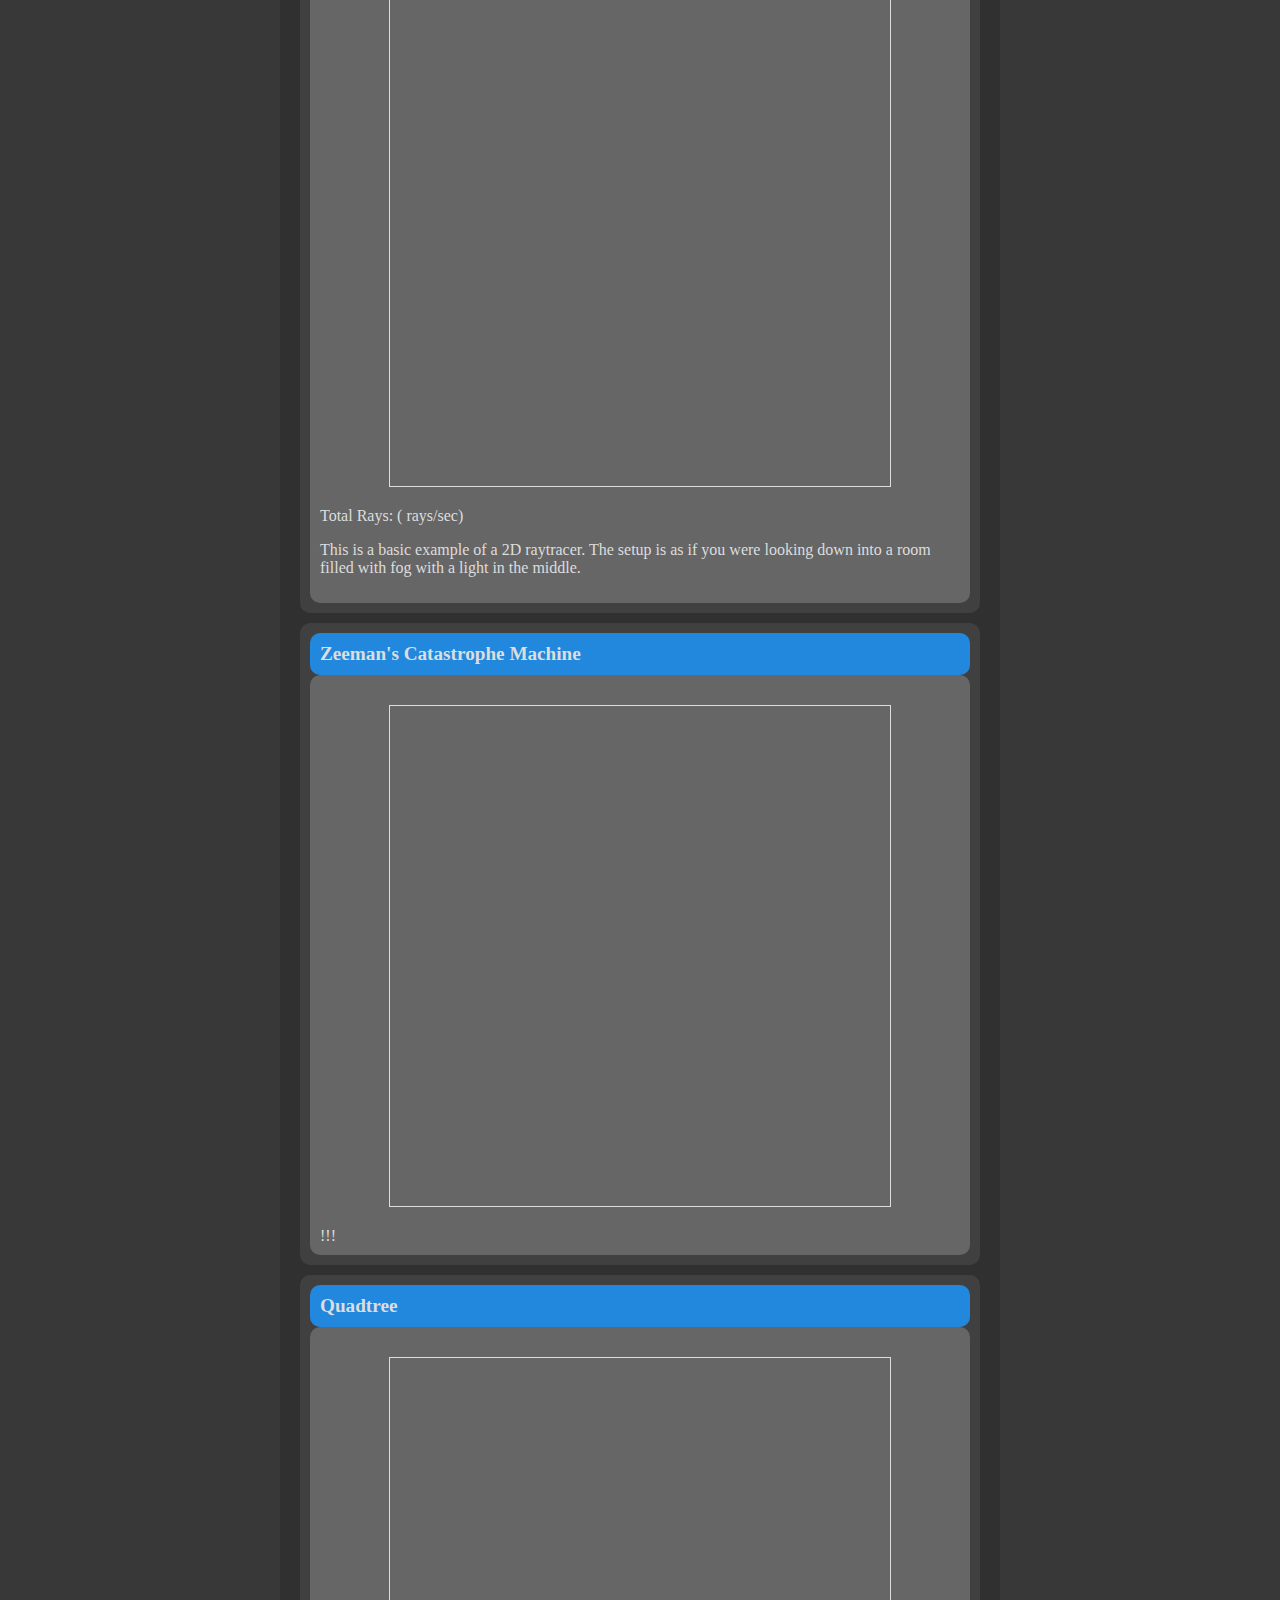
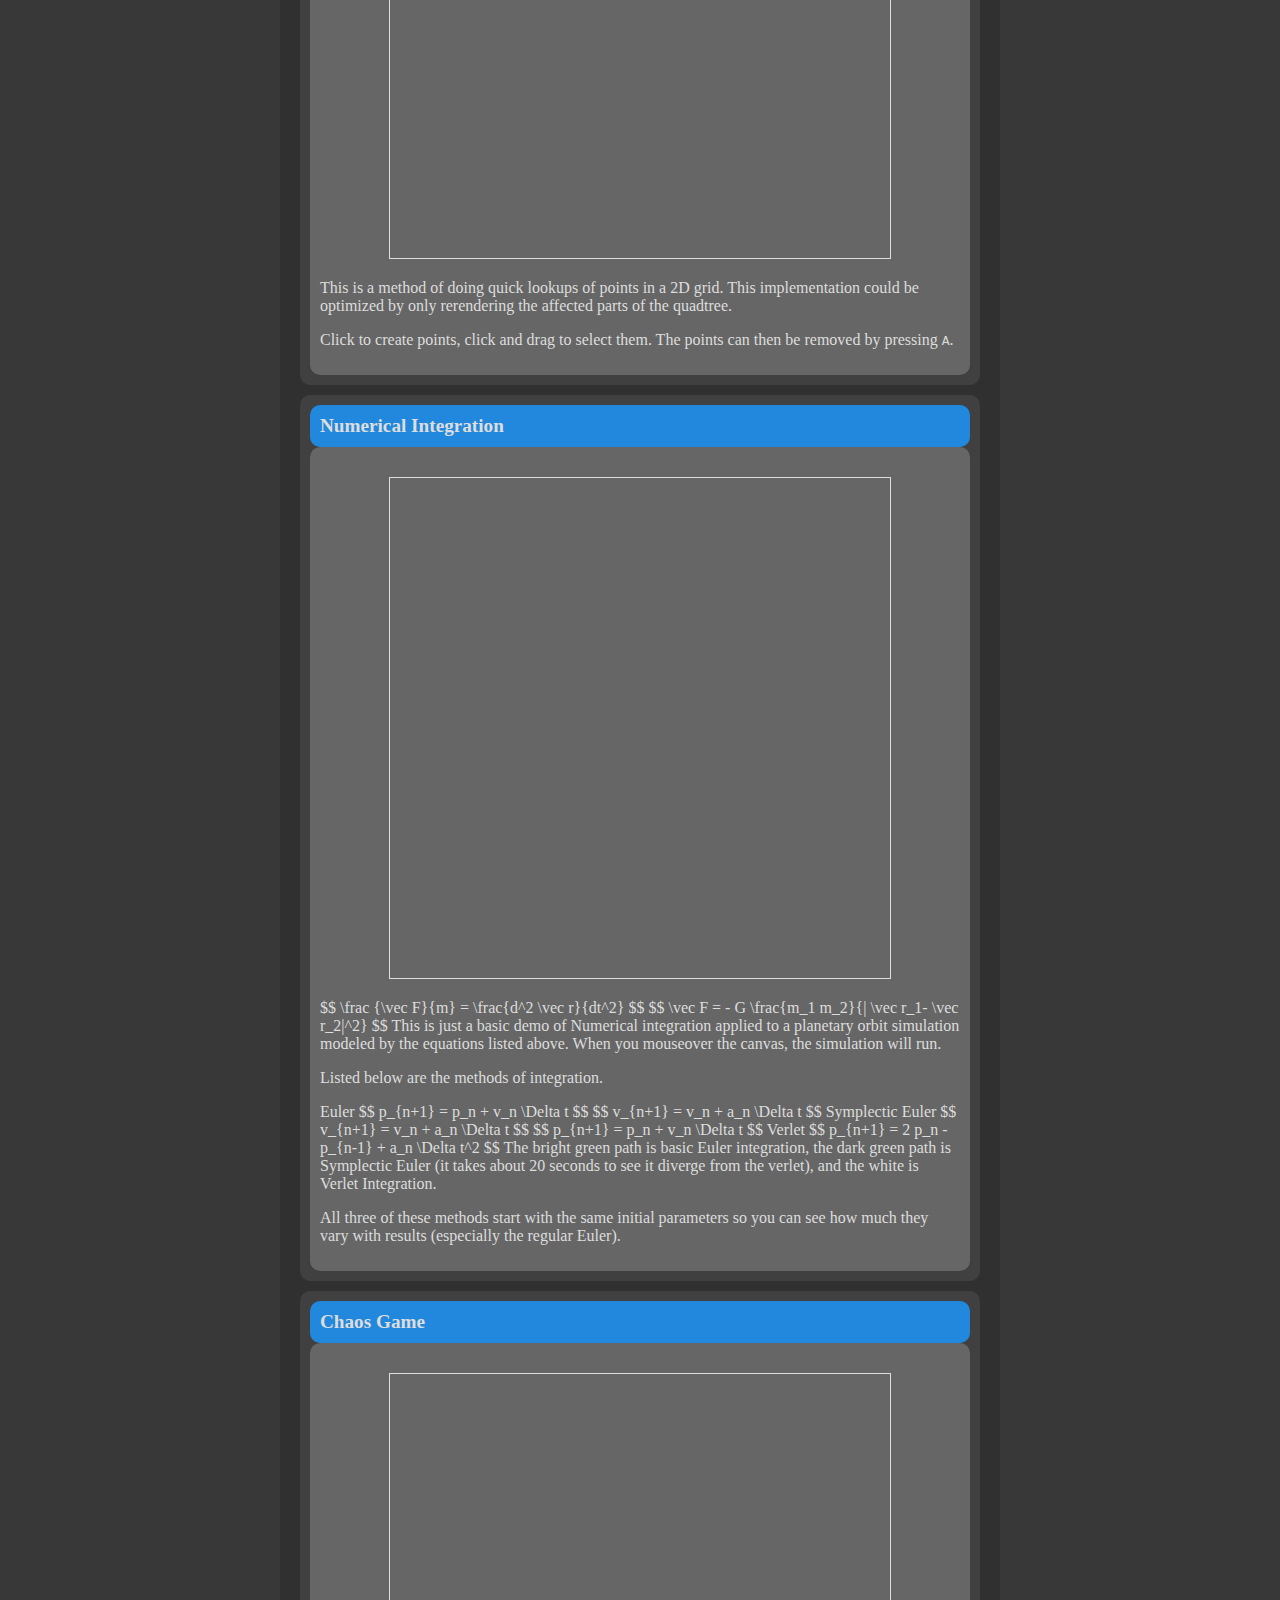
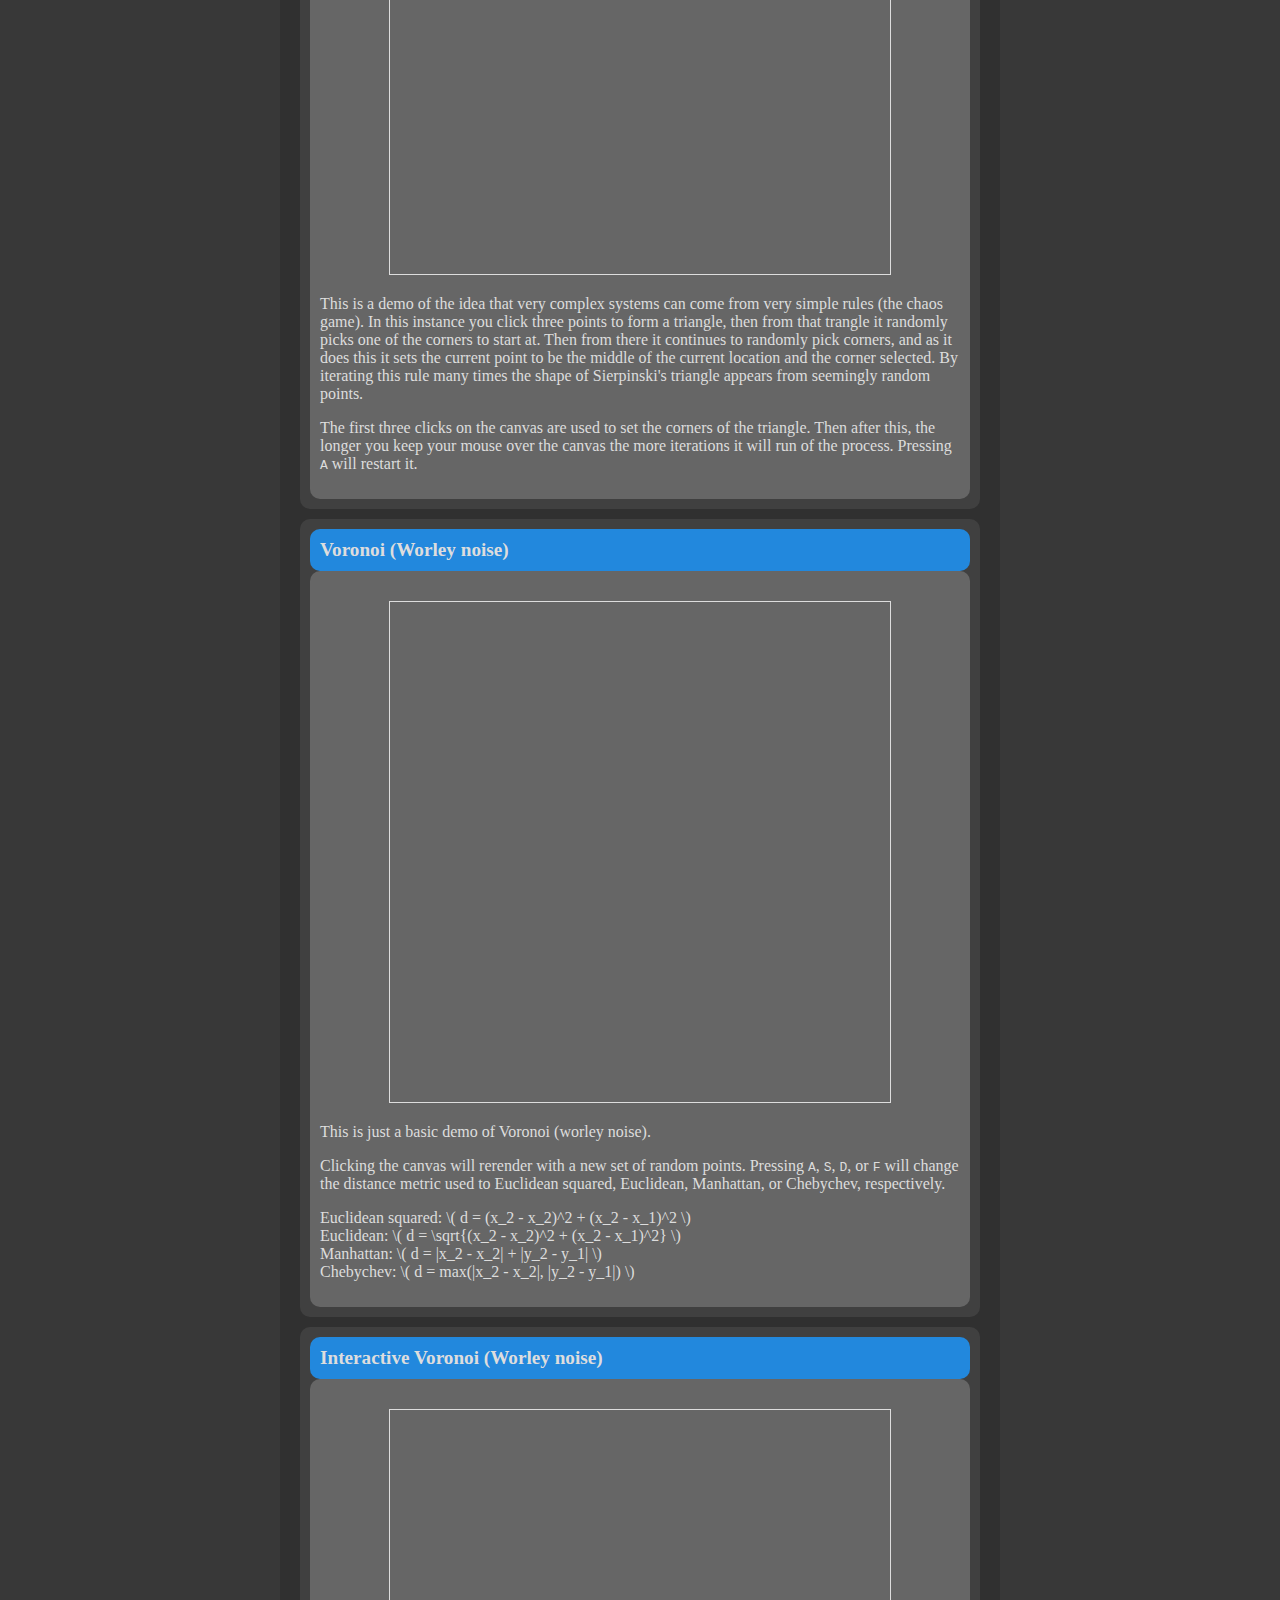
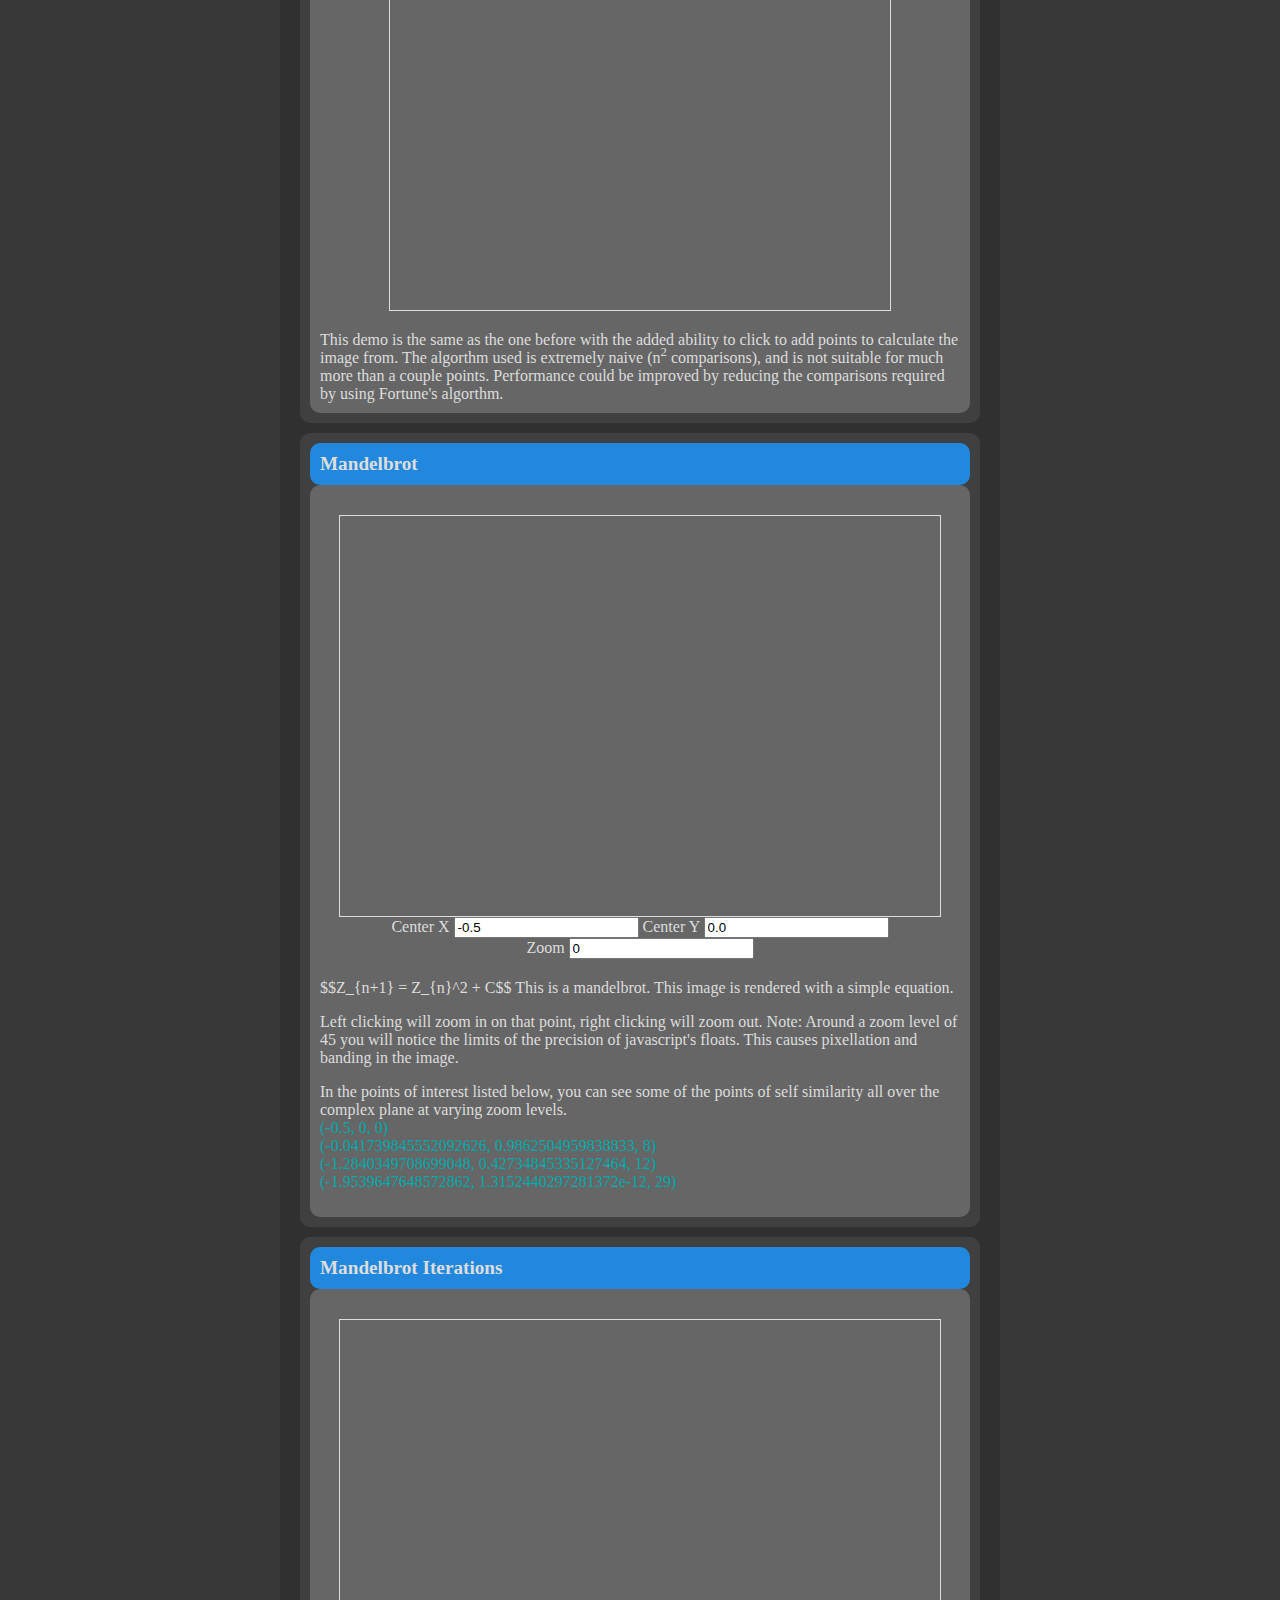
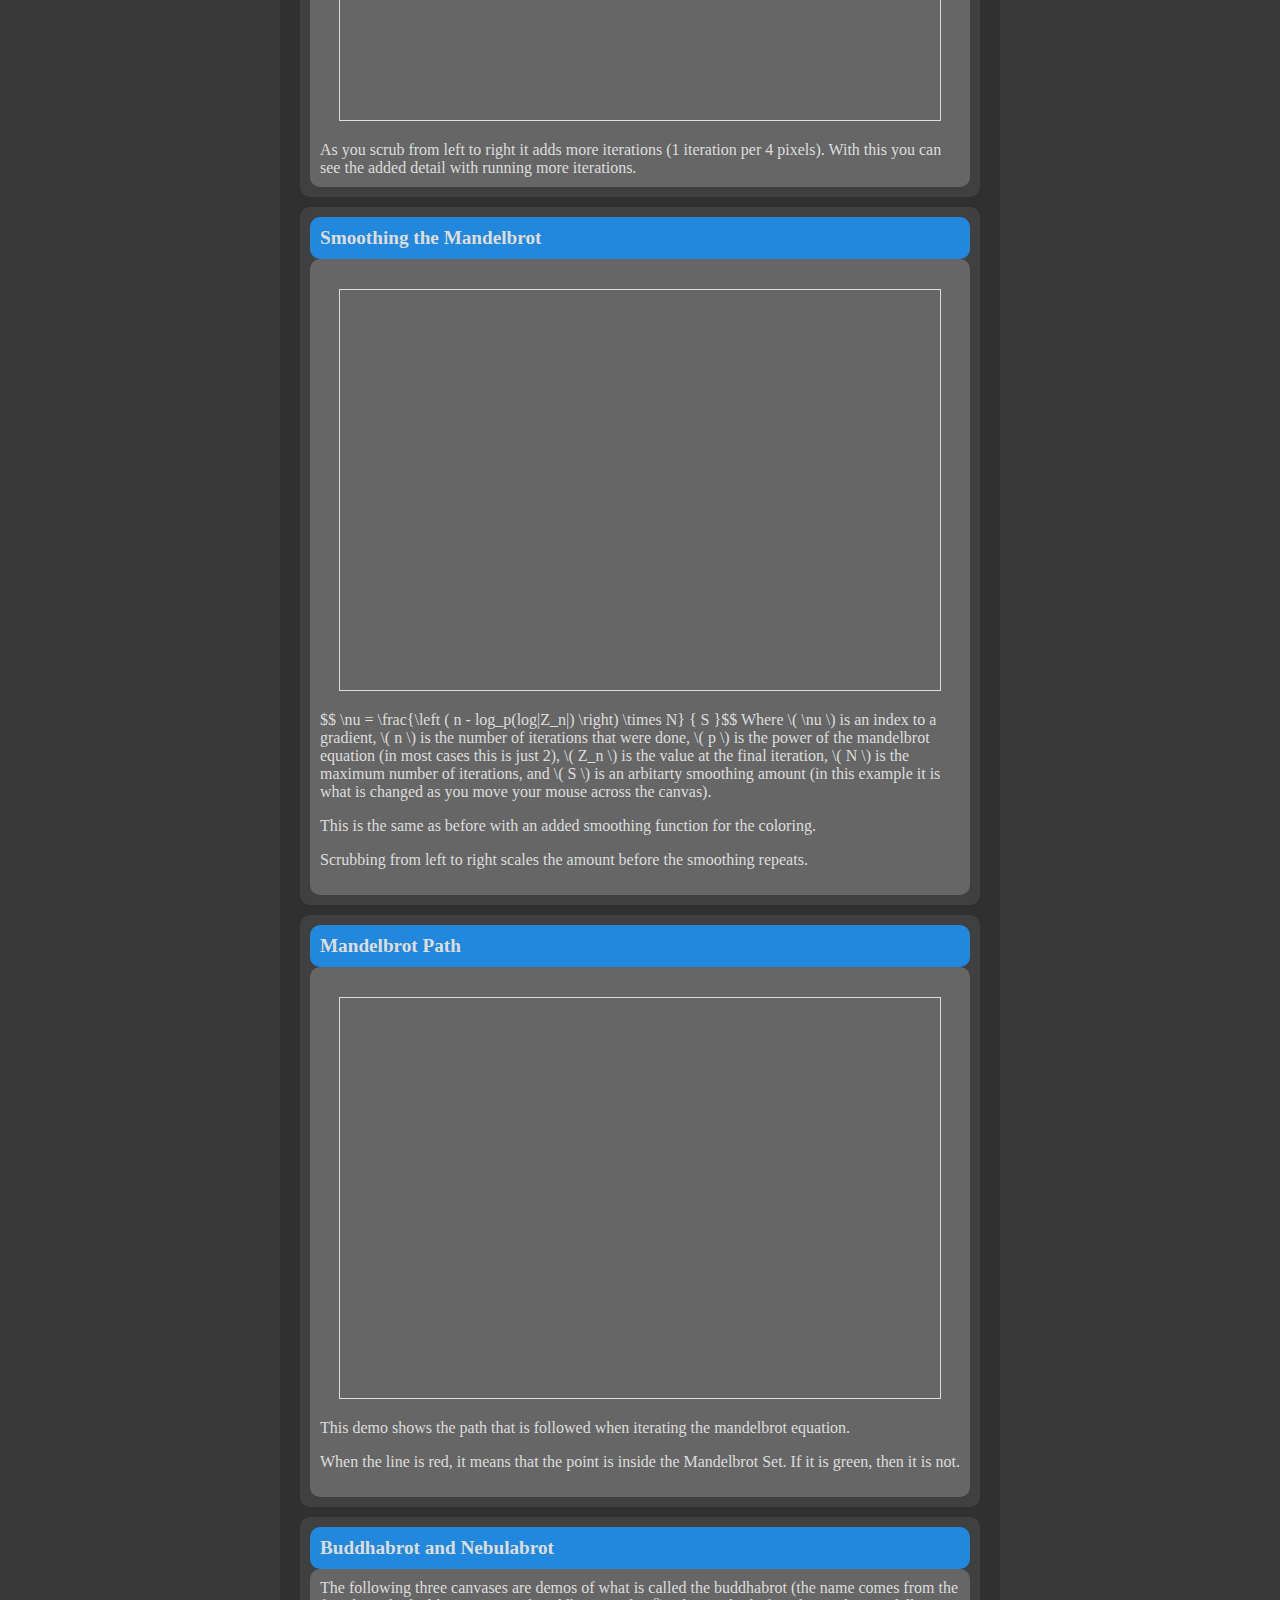
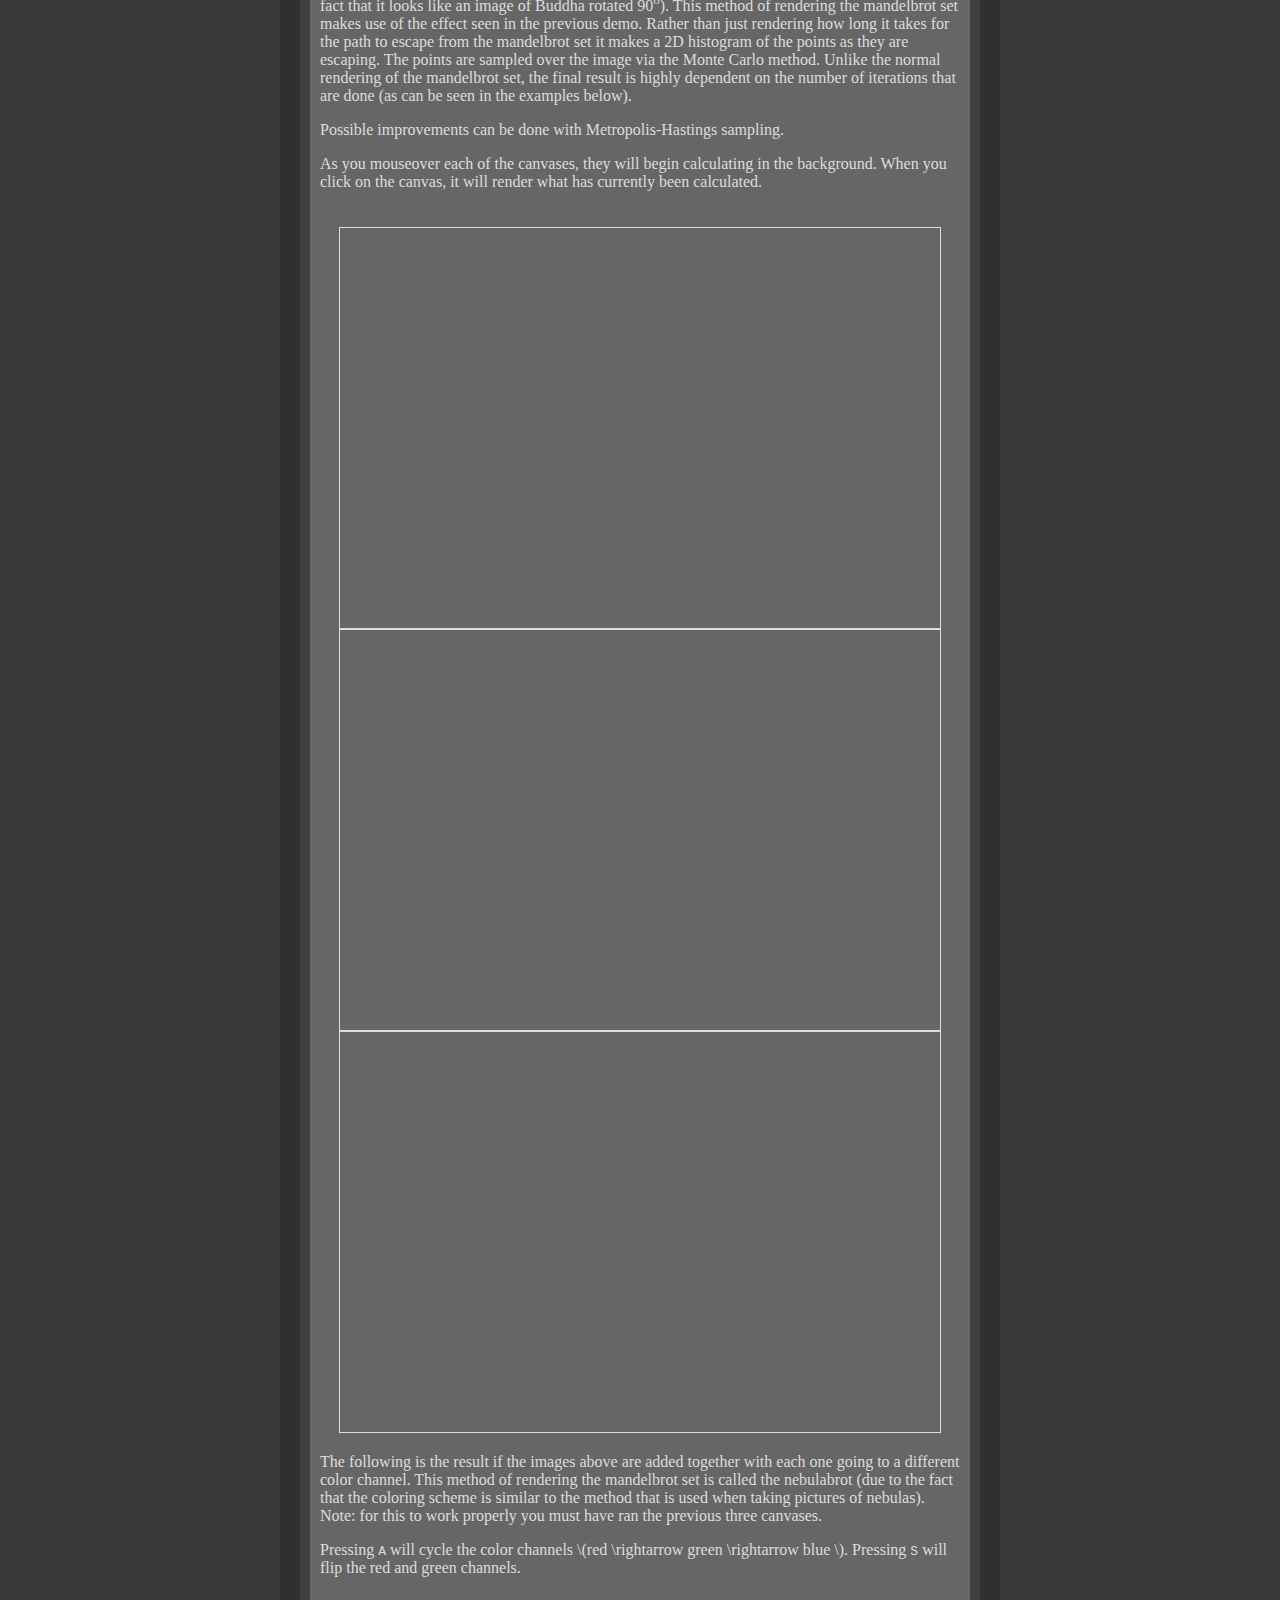
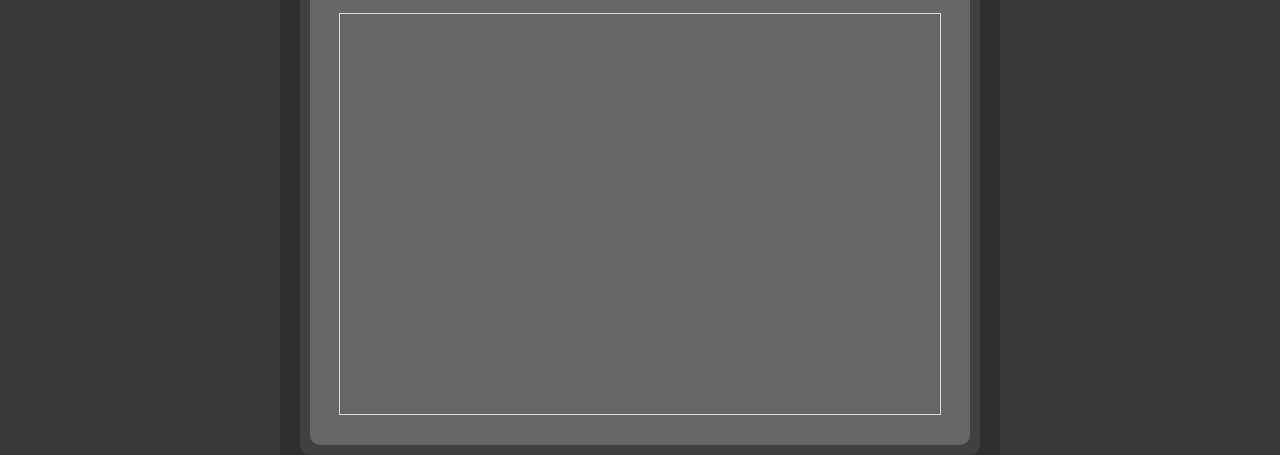
==== commit f43357c2: "Basic implementation of cellular automata logic" ====
--- a/index.html
+++ b/index.html
@@ -11,6 +11,7 @@
         <script type="text/javascript" src="js/utils.js"></script>
         <script type="text/javascript" src="js/vector.js"></script>
 
+        <script type="text/javascript" src="js/electronics.js"></script>
         <script type="text/javascript" src="js/light.js"></script>
         <script type="text/javascript" src="js/catastrophe.js"></script>
         <script type="text/javascript" src="js/algorithm.js"></script>
@@ -27,6 +28,15 @@
                 <h5>(These work best with chrome)</h5>
 
                 <div class="content">
+                    <div class="title">Electronics</div>
+                    <div class="text">
+                        <div class="canvas-container">
+                            <canvas id="electronics" width="500" height="500" tabindex="1"></canvas>
+                        </div>
+                    </div>
+                </div>
+
+                <div class="content">
                     <div class="title">Light</div>
                     <div class="text">
                         <div class="canvas-container">
--- a/css/base.css
+++ b/css/base.css
@@ -0,0 +1,116 @@
+html {
+    height: 100%;
+}
+
+body {
+    background-color: #383838;
+    margin: 0;
+    padding: 0;
+    height: 100%;
+}
+
+.canvas-container {
+    text-align: center;
+    padding-top: 20px;
+    padding-bottom: 20px;
+}
+
+canvas {
+    display: inline;
+    margin-right: auto;
+    margin-left: auto;
+    border-style:solid;
+    border-width:1px;
+    cursor: default;
+    -moz-user-select: none;
+    -khtml-user-select: none;
+    -webkit-user-select: none;
+    user-select: none;
+}
+canvas:hover {
+    border-color: #2288DD;
+}
+
+h1 {
+    text-align: center;
+    color: #EEEEEE;
+}
+
+h5 {
+    text-align: center;
+}
+
+super { position: relative; top: -0.5em; font-size: 80%; }
+sub { position: relative; bottom: -0.2em; font-size: 80%; }
+
+coord {
+    color: #00AAAA;
+}
+
+coord:hover {
+    color: #00FFFF;
+    cursor: pointer;
+}
+
+.container {
+    background-color: #303030;
+    color: #DDDDDD;
+    margin-right: auto;
+    margin-left: auto;
+    width: 720px;
+    /*height: 100%;*/
+}
+
+.container2 {
+    margin-right: auto;
+    margin-left: auto;
+    width: 720px;
+    padding: 10px 0px 0px 0px;
+}
+
+.content {
+    background-color: #404040;
+    color: #DDDDDD;
+    margin: 0px 20px 10px 20px;
+    padding: 10px 10px 10px 10px;
+
+    -moz-border-radius: 10px;
+    border-radius: 10px;
+}
+.content:hover{
+    background-color: #505050;
+}
+
+.text {
+    background-color: #666;
+    color: #DDDDDD;
+    padding: 10px 10px 10px 10px;
+
+    -moz-border-radius: 10px;
+    border-radius: 10px;
+}
+
+.title {
+    background-color: #2288DD;
+    color: #DDDDDD;
+    padding: 10px 10px 10px 10px;
+    font-weight: bold;
+    font-size: 120%;
+
+    -moz-border-radius: 10px;
+    border-radius: 10px;
+}
+a {
+    text-decoration:  none;
+}
+a:visited {
+    color: #00AAAA;
+
+}
+a:hover {
+    color: #00FFFF;
+}
+
+.shadow {
+    box-shadow: 3px 3px 4px #000;
+}